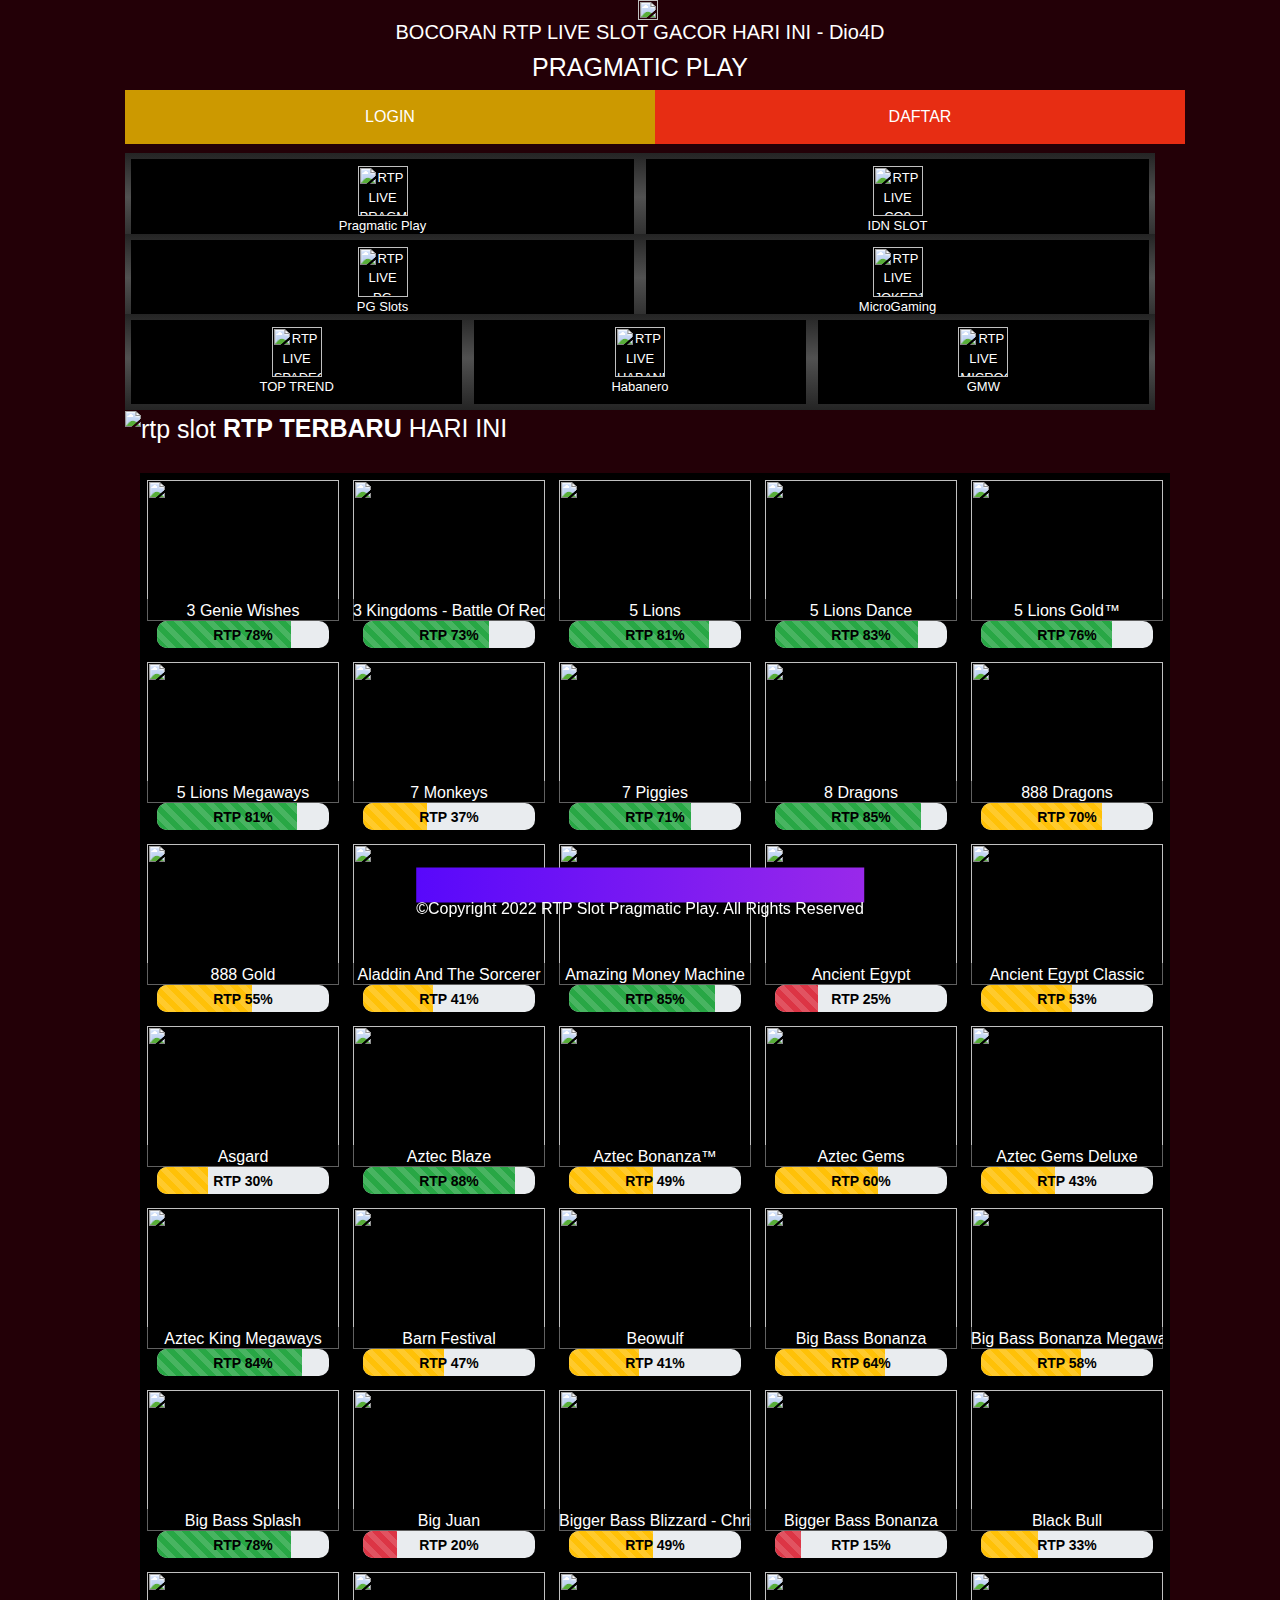
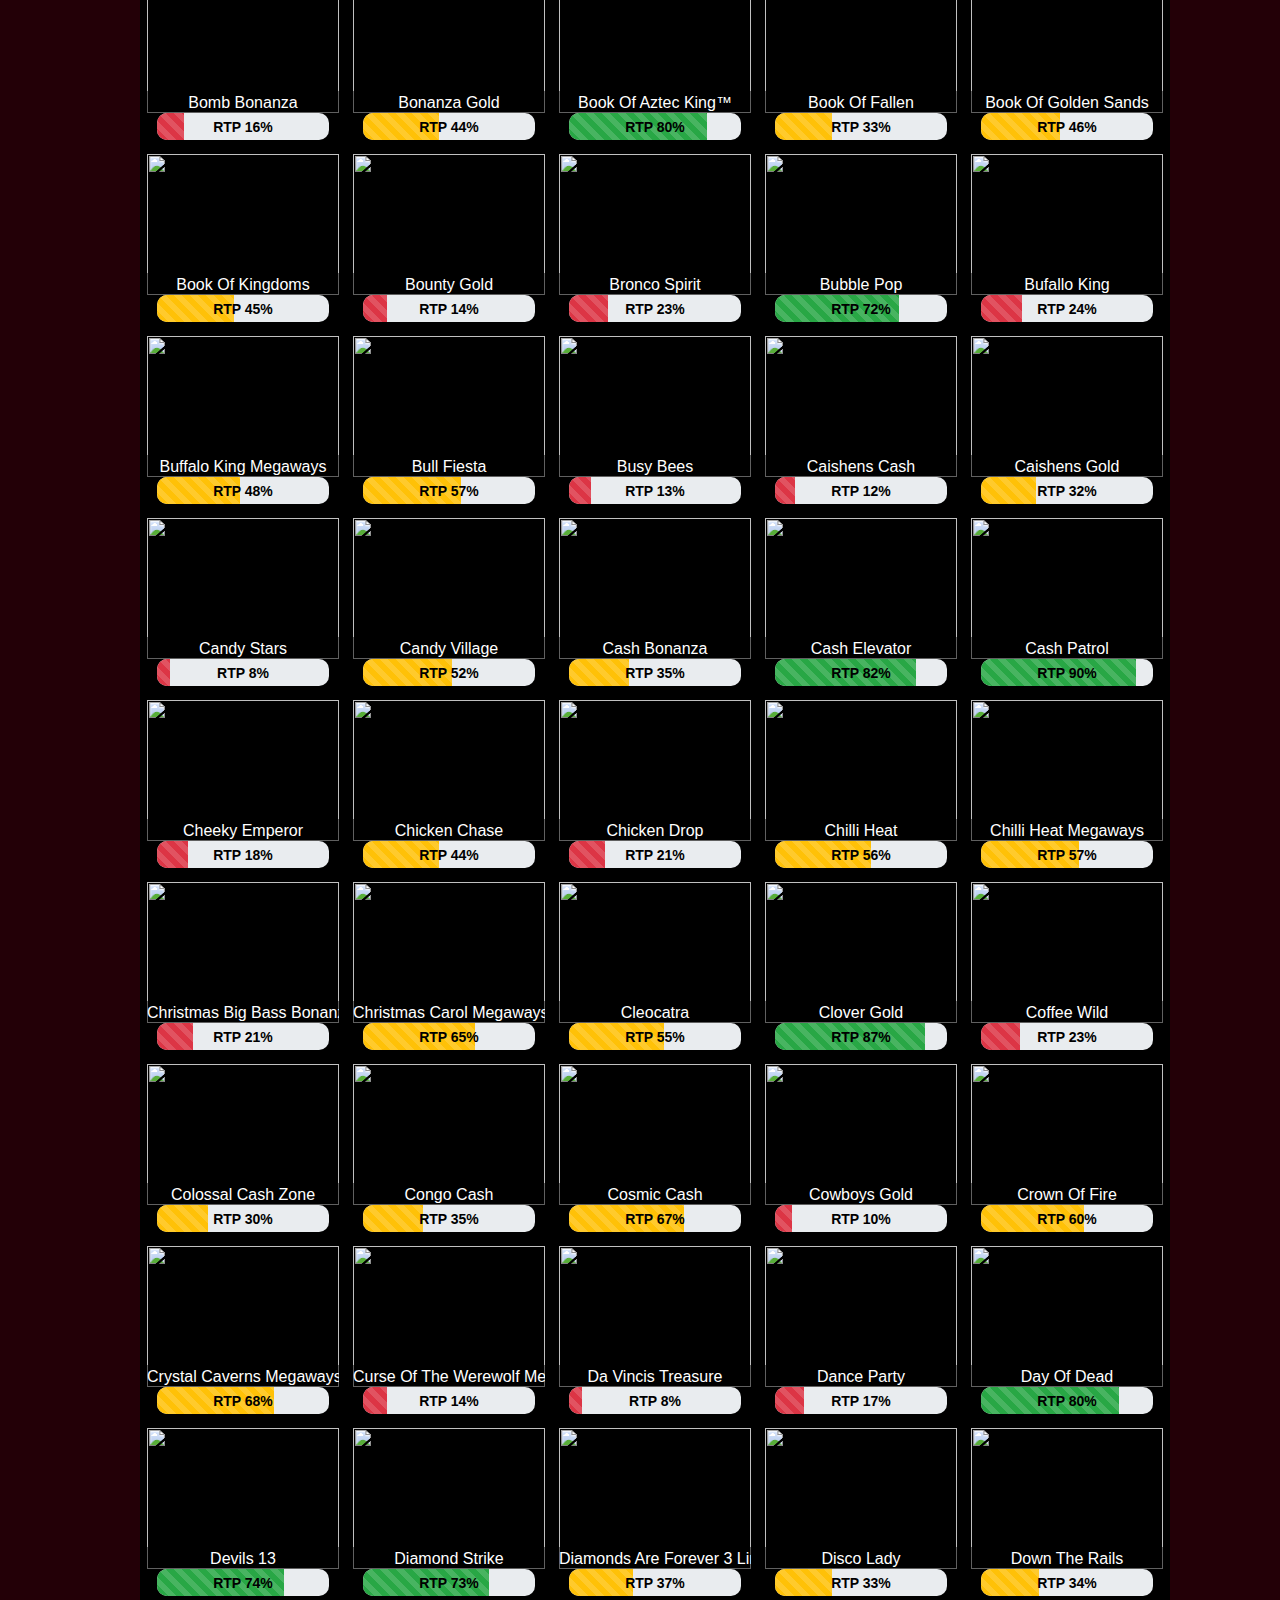
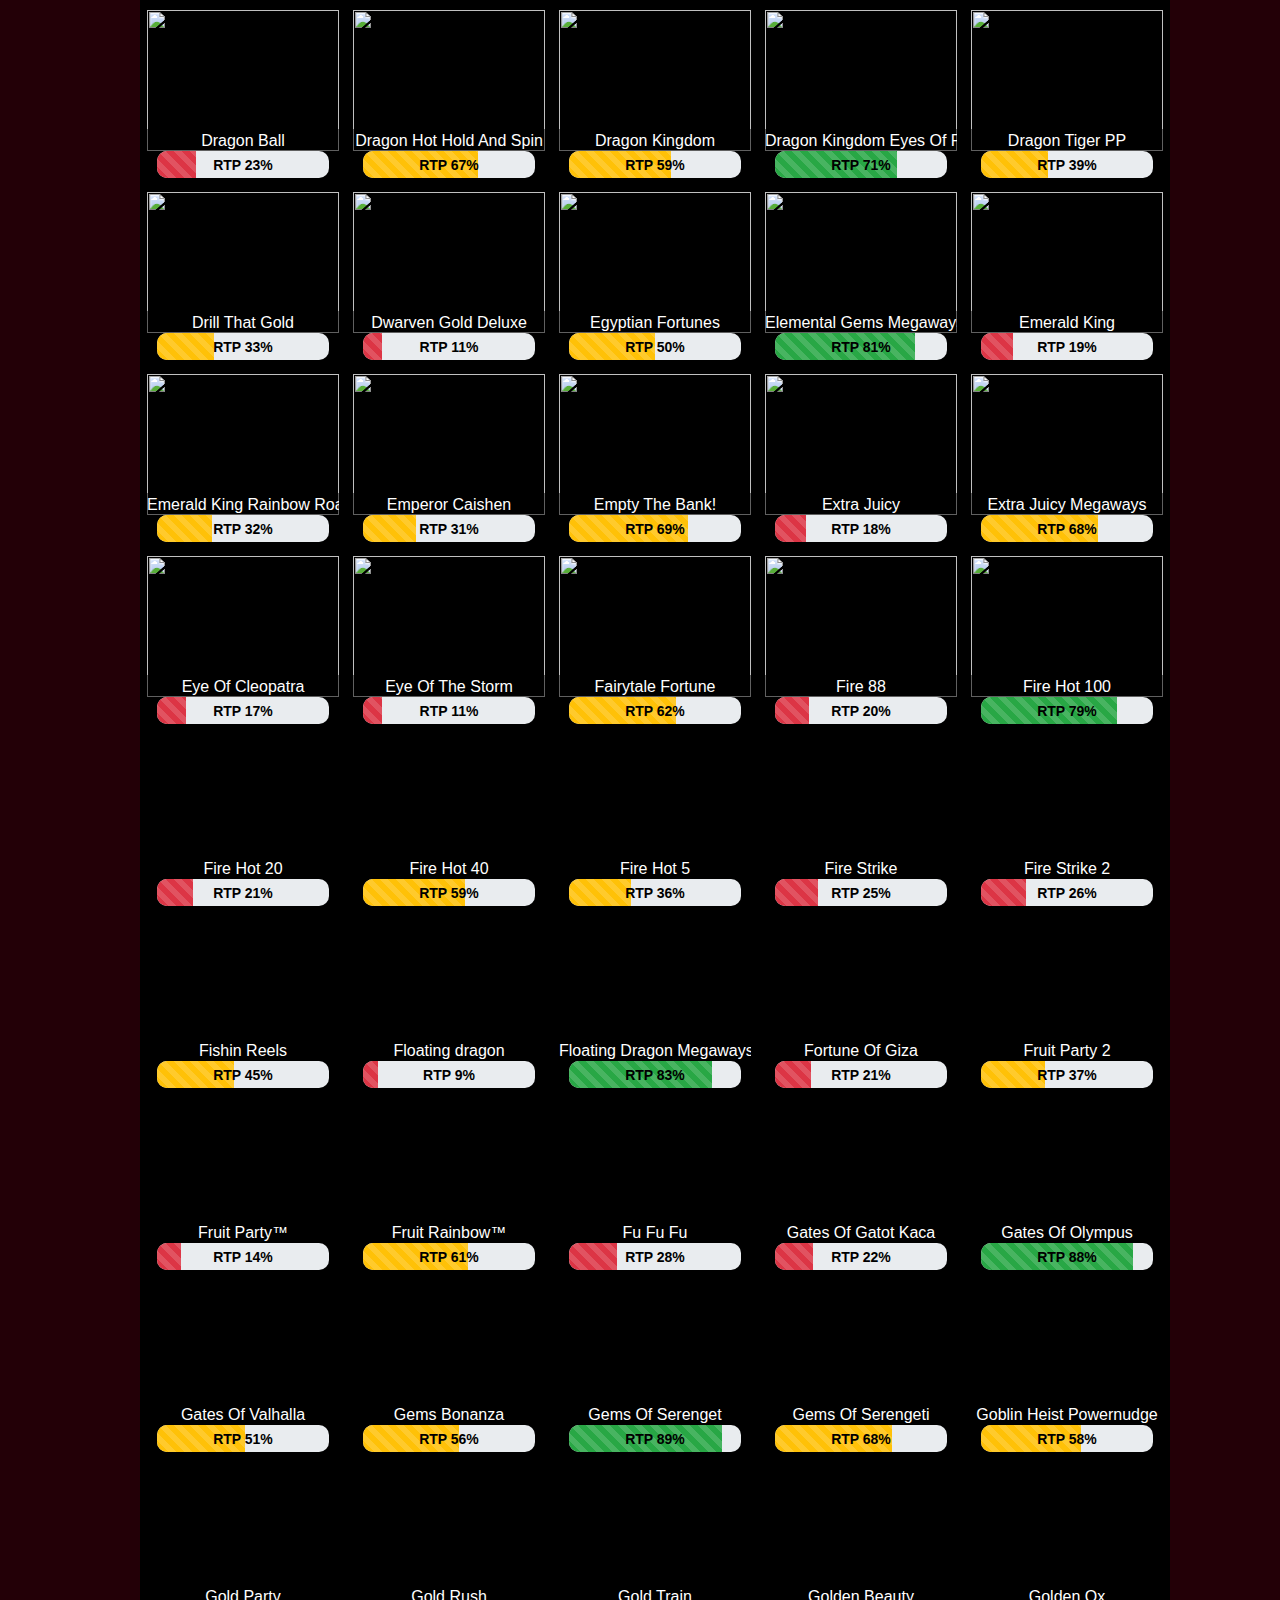
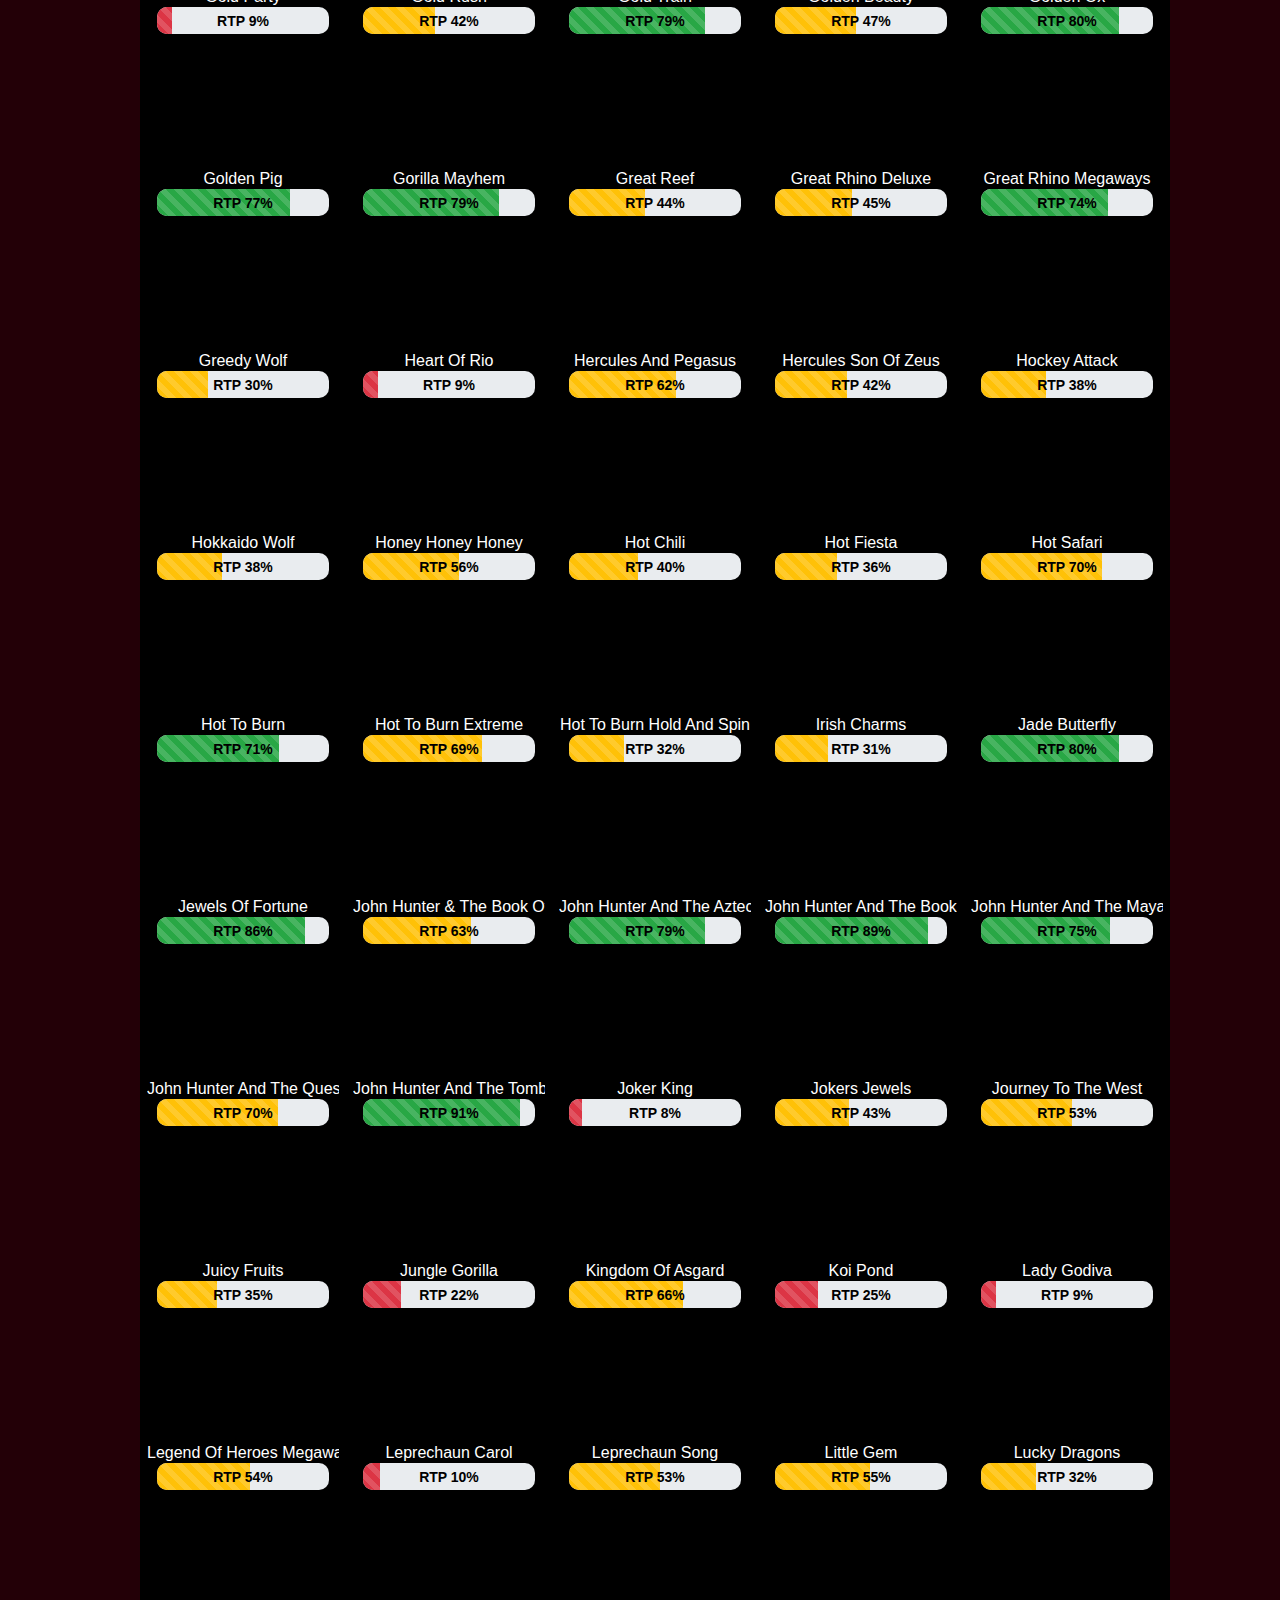
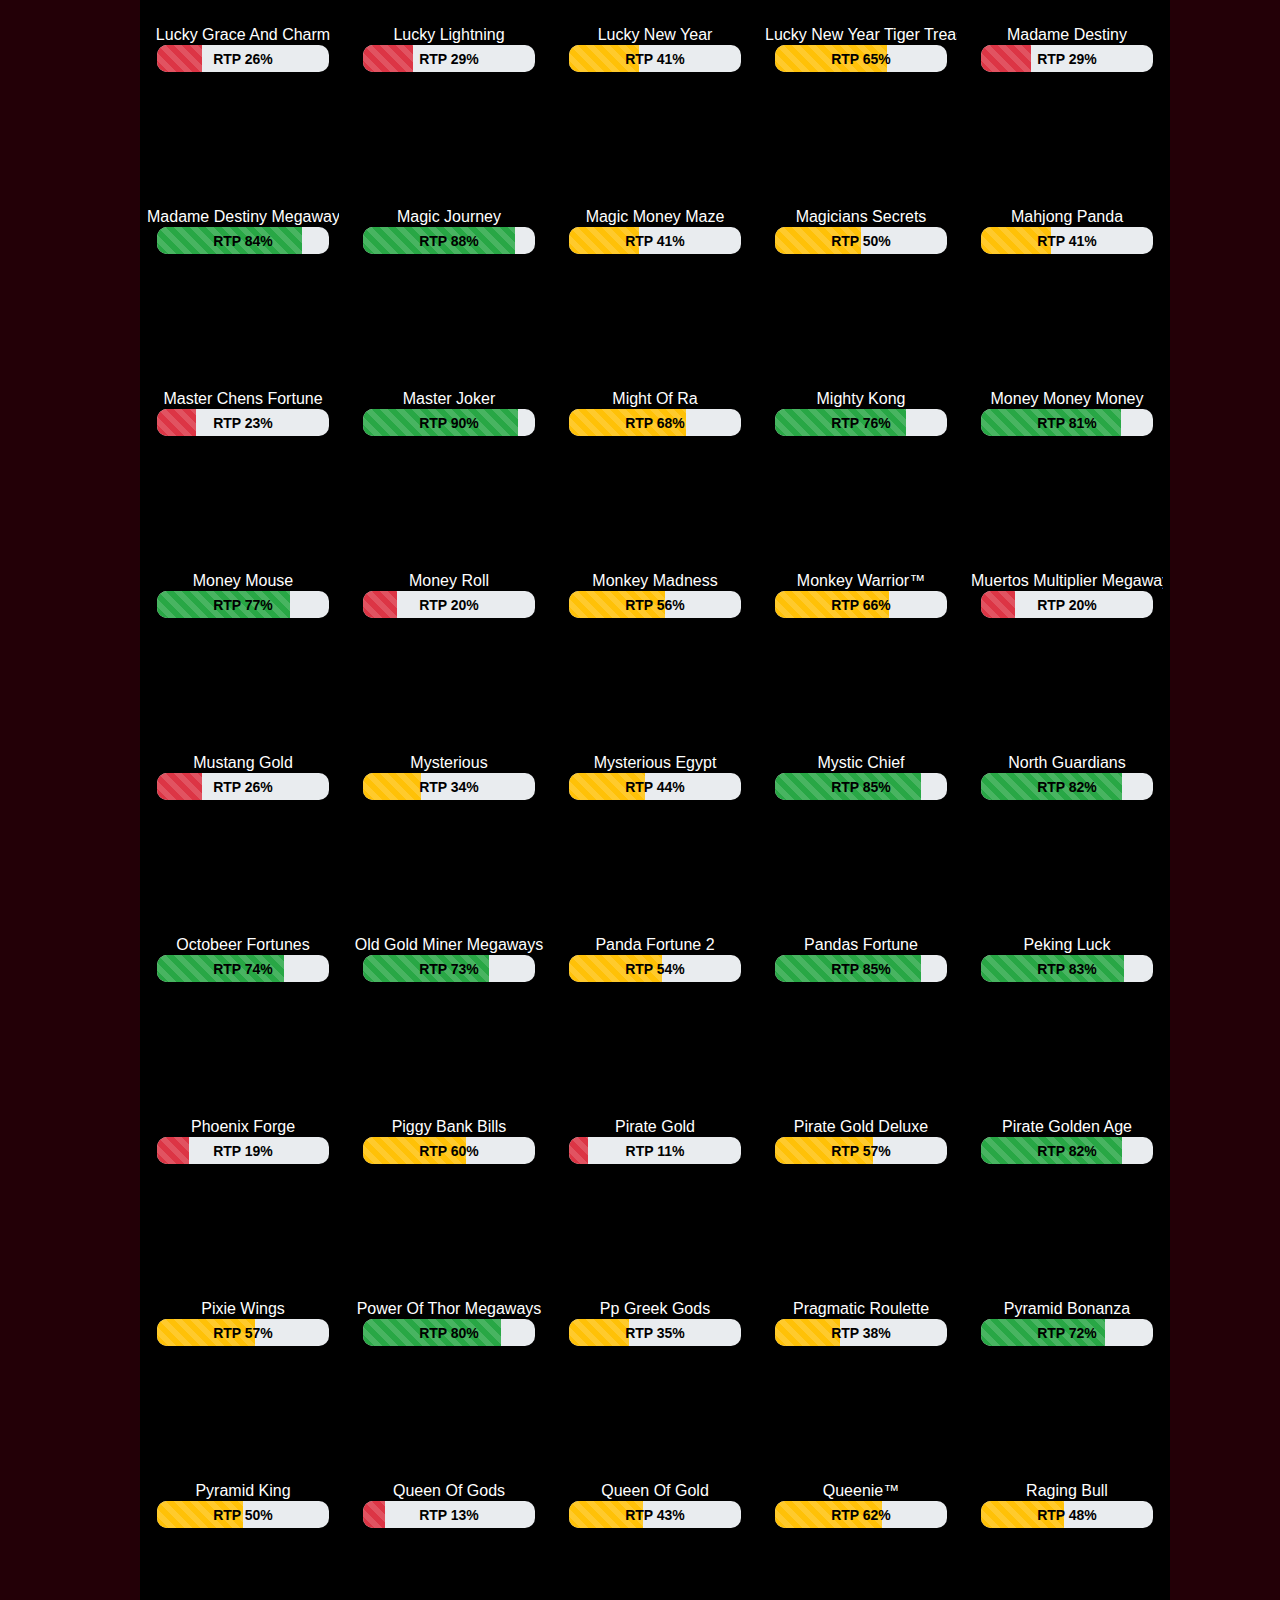
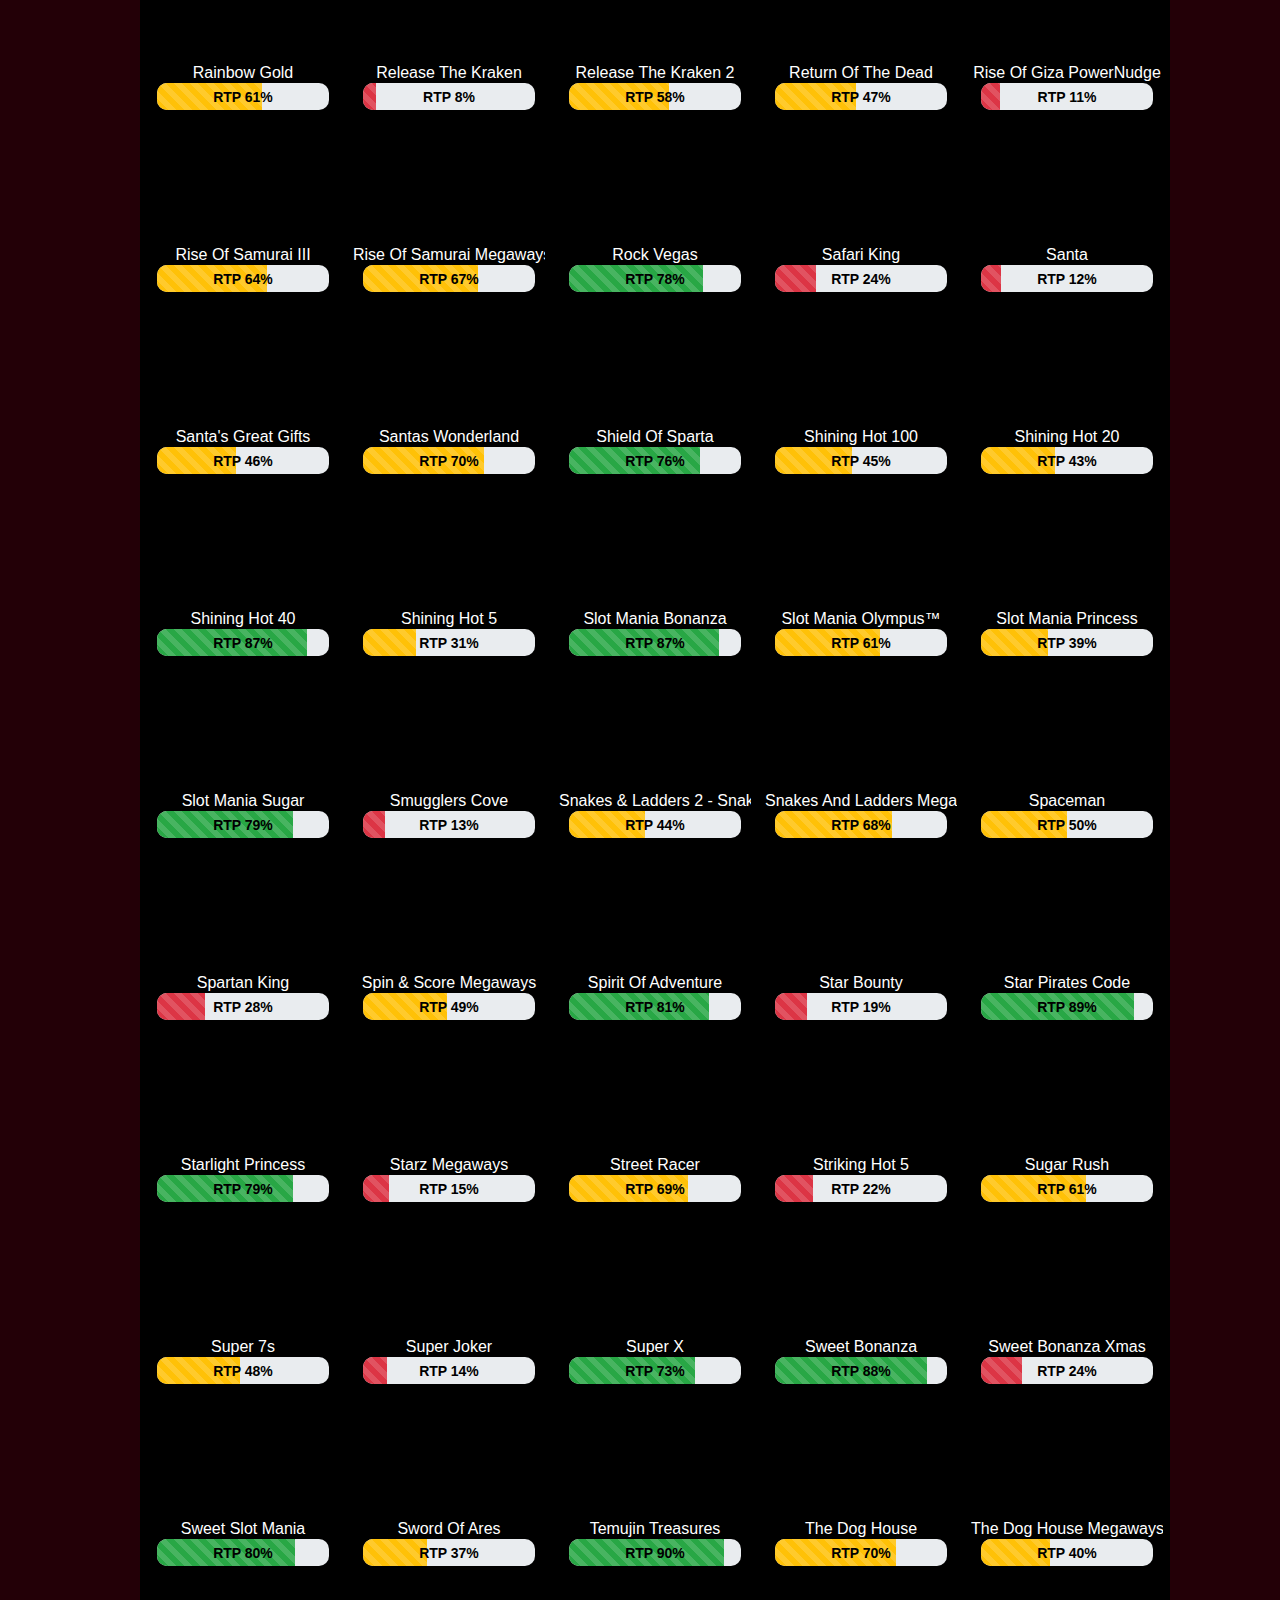
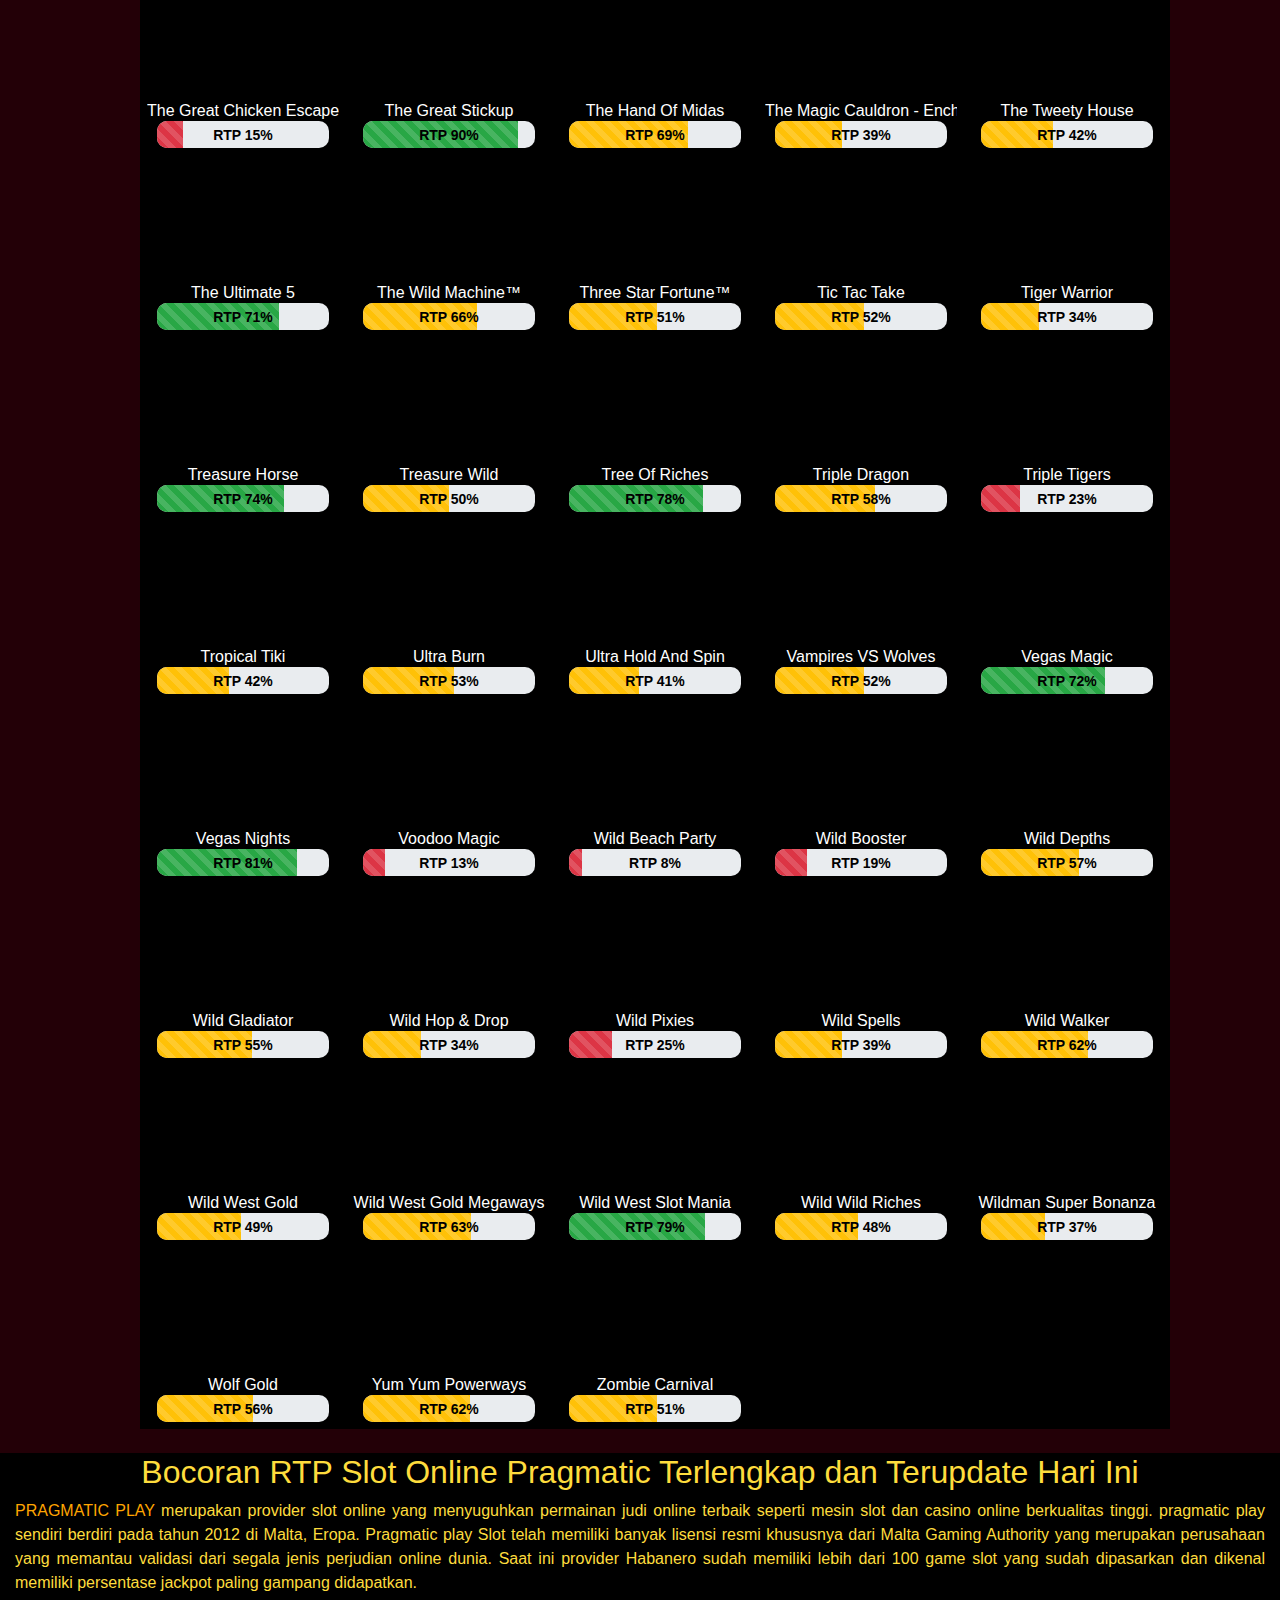
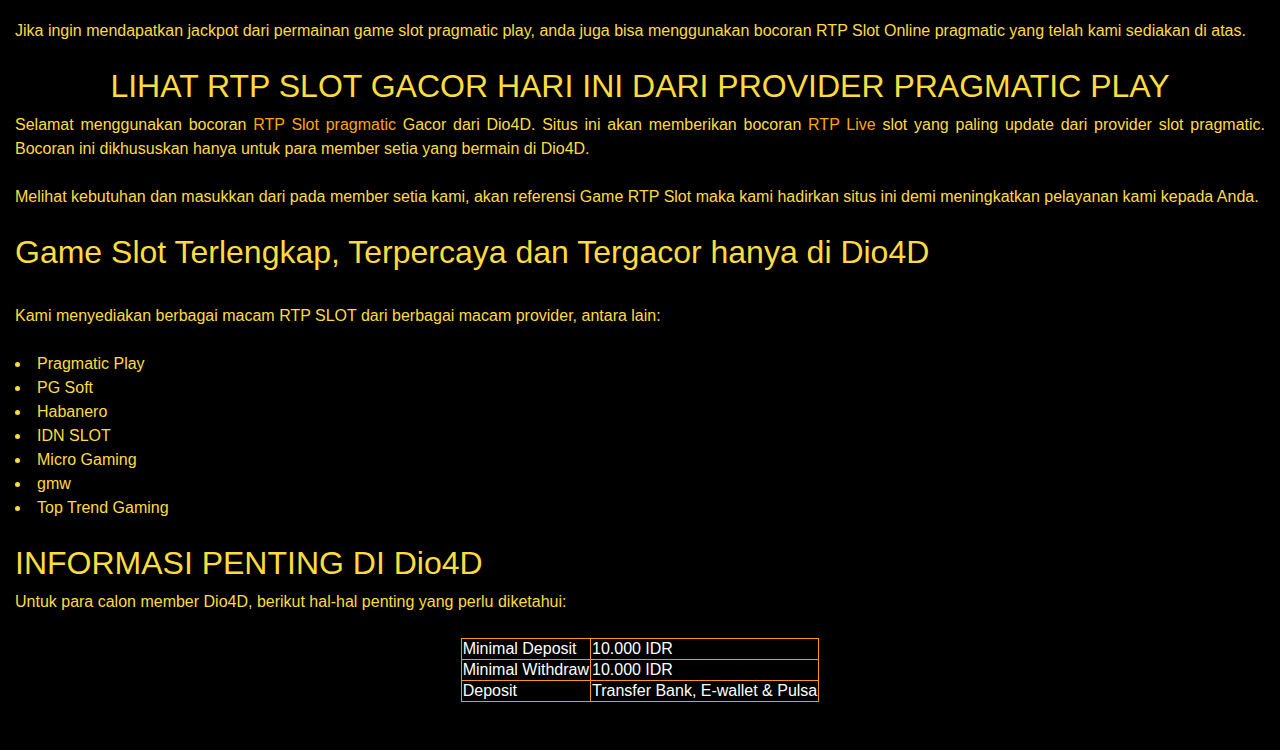
==== index.html @ a6d9e510 "Update index.html" ====
﻿<html lang="en">

<head>
    <meta http-equiv="Content-Type" content="text/html; charset=UTF-8">

    <meta http-equiv="X-UA-Compatible" content="IE=edge">
    <meta name="viewport" content="width=device-width, initial-scale=1.0">
    <title>Dio4D: RTP Live Slot Gacor Hari Ini Dari Provider Slot PRAGMATIC</title>
    <meta name="description" content="RTP Live slot gacor hari ini dari provider slot Pragmatic Play. Saksikan sekarang bocoran RTP Slot dari Dio4D untuk provider pragmatic play.">
    <meta name="keywords" content="Dio4D, rtp slot, info slot, bocoran slot, slot gacor, info slot gacor, bocoran slot hari ini, rtp slot tertinggi, Dio4D slot">
    <link rel="canonical" href="https://infoseputarberitabola.blogspot.com/">
    <link rel="shortcut icon" type="image/x-icon" href="assets/icon.webp">
    <meta name="google-site-verification" content="cZXFsjh5B56mvUSgOWACs1E_nUvMdkAeTqrQ44OXito">
    <link rel="stylesheet" href="https://maxcdn.bootstrapcdn.com/bootstrap/4.5.2/css/bootstrap.min.css" />
    <script src="https://ajax.googleapis.com/ajax/libs/jquery/3.5.1/jquery.min.js"></script>
    <script src="https://cdnjs.cloudflare.com/ajax/libs/popper.js/1.16.0/umd/popper.min.js"></script>
    <script src="https://maxcdn.bootstrapcdn.com/bootstrap/4.5.2/js/bootstrap.min.js"></script>
    <link rel="stylesheet" href="asset/style.css">


    <style>
        @keyframes slide-in {
            0% {
                top: -100%;
            }

            100% {
                top: 50%;
            }
        }

        .link-container {
            display: flex;
            justify-content: center;
            font-size: var(--x-large-font);
            padding: 0;
            width: 100%;
        }

            .link-container a {
                width: 50%;
                text-align: center;
                padding: 15px 20px;
                text-transform: uppercase;
                color: #ffffff;
                text-decoration: none;
            }

        .register-button {
            background-color: #c90;
            color: #0c0002;
            border-color: #c90;
        }

        .login-button {
            background-color: #e72d13;
            color: #fedc3d;
            border-color: #e72d13;
        }
    </style>
</head>





<body class="">
    <div class="container">
        <div class="adv">
            <div class="banner">
                <a href="/">
                    <center><img style="width: 100%" src="https://i.postimg.cc/k5P53wNB/Bonus-Rollingan5.jpg" alt=""></center>
                </a>
            </div>
        </div>
        <h5 style="text-align: center; color: #fff">BOCORAN RTP LIVE SLOT GACOR HARI INI - Dio4D</h5>
        <div class="title">
            <h2 style="font-size: 25px" class="title-text">PRAGMATIC PLAY</h2>
        </div>
        <div class="link-container container"> <a href="https://infoseputarberitabola.blogspot.com/" class="register-button">LOGIN</a> <a href="https://infoseputarberitabola.blogspot.com/" class="login-button">DAFTAR</a> </div><br>
        <section class="slot">
            <div class="slot-sidebar">
                <ul class="slot-sidebar-nav">
                    <li>
                        <a class="btn-provider" href="https://nataliagultom.github.io/Home/">
                            <img style="width: auto; height: 50px" src="https://i.postimg.cc/W44PPtQh/PP.webp" alt="RTP LIVE PRAGMATIC">
                            <p class="long">Pragmatic Play</p>
                            <p class="short">PP</p>
                        </a>
                    </li>
                    <li>
                        <a class="btn-provider" href="./IDN">
                            <img style="width: auto; height: 50px" src="https://i.postimg.cc/DzNPyYY1/idn.png" alt="RTP LIVE CQ9">
                            <p class="long">IDN SLOT</p>
                            <p class="short">IDN</p>
                        </a>
                    </li>
                </ul>
            </div>

            <div class="slot-sidebar">
                <ul class="slot-sidebar-nav">
                    <li>
                        <a class="btn-provider" href="https://nataliagultom.github.io/Home/PGsoft.html">
                            <img style="width: auto; height: 50px" src="https://i.postimg.cc/4N3yBN3N/PGSOFT.webp" alt="RTP LIVE PG SOFT">
                            <p class="long">PG Slots</p>
                            <p class="short">PG</p>
                        </a>
                    </li>
                    <li>
                        <a class="btn-provider" href="./MicroGaming">
                            <img style="width: auto; height: 50px" src="https://i.postimg.cc/fyPNHsHJ/MICROGAMING.webp" alt="RTP LIVE JOKER123">
                            <p class="long">MicroGaming</p>
                            <p class="short">MG</p>
                        </a>
                    </li>


                </ul>
            </div>
            <div class="slot-sidebar">
                <ul class="slot-sidebar-nav">
                    <li>
                        <a class="btn-provider" href="./TTG">
                            <img style="width: auto; height: 50px" src="https://i.postimg.cc/cJDhVJS1/ttg.png" alt="RTP LIVE SPADEGAMING">
                            <p class="long">TOP TREND</p>
                            <p class="short">TTG</p>
                        </a>
                    </li>
                    <li>
                        <a class="btn-provider" href="./habanero">
                            <img style="width: auto; height: 50px" src="https://i.postimg.cc/sXsB9Y8v/habanero.png" alt="RTP LIVE HABANERO">
                            <p class="long">Habanero</p>
                            <p class="short">HB</p>
                        </a>
                    </li>
                    <li>
                        <a class="btn-provider" href="./GMW">
                            <img style="width: auto; height: 50px" src="https://i.postimg.cc/B6bjVSS0/GMW.png" alt="RTP LIVE MICROGAMING">
                            <p class="long">GMW</p>
                            <p class="short">GMW</p>
                        </a>
                    </li>
                </ul>
            </div>

            <div class="rtp-slots">
                <span>
                    <img src="https://rtpslottergacor.info/assets/frontend/images/rtpslot.png" alt="rtp slot"><b> RTP TERBARU</b>
                    HARI INI
                </span>
            </div>
            <br>
            <div class="container">
                <div class="wrapper">
                    <div class="card">
                        <div class="card-content">
                            <a class="hover-btn" href="javascript:void(0)">
                                <div class="play-btn">POLA MAIN</div>
                            </a>
                            <img class="img-zoom" loading="lazy" src="https://cdn.d32jers.com/rtpslottergacor.info/game_img/pragmaticplay/WCB2W8YWIBUms1WFyPws.png" alt="" style="width: 100%" />
                            <div class="img-post">3 Genie Wishes</div>
                            <div style="z-index: 10" class="percent">
                                <p id="percent-txt-1" style="z-index: 15"></p>
                                <div id="percent-bar-1" class="percent-bar" role="progressbar" aria-valuemin="0" aria-valuemax="100" aria-valuenow="" style="width: 0"></div>
                            </div>
                        </div>
                    </div>
                    <div class="card">
                        <div class="card-content">
                            <a class="hover-btn" href="javascript:void(0)">
                                <div class="play-btn">POLA MAIN</div>
                            </a>
                            <img class="img-zoom" loading="lazy" src="https://cdn.d32jers.com/rtpslottergacor.info/game_img/pragmaticplay/cOjH1KECpsaqdrQPTro0.png" alt="" style="width: 100%" />
                            <div class="img-post">3 Kingdoms - Battle Of Red Cliffs</div>
                            <div style="z-index: 10" class="percent">
                                <p id="percent-txt-2" style="z-index: 15"></p>
                                <div id="percent-bar-2" class="percent-bar" role="progressbar" aria-valuemin="0" aria-valuemax="100" aria-valuenow="" style="width: 0"></div>
                            </div>
                        </div>
                    </div>
                    <div class="card">
                        <div class="card-content">
                            <a class="hover-btn" href="javascript:void(0)">
                                <div class="play-btn">POLA MAIN</div>
                            </a>
                            <img class="img-zoom" loading="lazy" src="https://cdn.d32jers.com/rtpslottergacor.info/game_img/pragmaticplay/IyCHWgG1lSxQaMbTSapv.png" alt="" style="width: 100%" />
                            <div class="img-post">5 Lions</div>
                            <div style="z-index: 10" class="percent">
                                <p id="percent-txt-3" style="z-index: 15"></p>
                                <div id="percent-bar-3" class="percent-bar" role="progressbar" aria-valuemin="0" aria-valuemax="100" aria-valuenow="" style="width: 0"></div>
                            </div>
                        </div>
                    </div>
                    <div class="card">
                        <div class="card-content">
                            <a class="hover-btn" href="javascript:void(0)">
                                <div class="play-btn">POLA MAIN</div>
                            </a>
                            <img class="img-zoom" loading="lazy" src="https://cdn.d32jers.com/rtpslottergacor.info/game_img/pragmaticplay/tb52h2kBeGDtY1uzPzBA.png" alt="" style="width: 100%" />
                            <div class="img-post">5 Lions Dance</div>
                            <div style="z-index: 10" class="percent">
                                <p id="percent-txt-4" style="z-index: 15"></p>
                                <div id="percent-bar-4" class="percent-bar" role="progressbar" aria-valuemin="0" aria-valuemax="100" aria-valuenow="" style="width: 0"></div>
                            </div>
                        </div>
                    </div>
                    <div class="card">
                        <div class="card-content">
                            <a class="hover-btn" href="javascript:void(0)">
                                <div class="play-btn">POLA MAIN</div>
                            </a>
                            <img class="img-zoom" loading="lazy" src="https://cdn.d32jers.com/rtpslottergacor.info/game_img/pragmaticplay/j7iDcjETlnrhI4dQ6vQD.png" alt="" style="width: 100%" />
                            <div class="img-post">5 Lions Gold™</div>
                            <div style="z-index: 10" class="percent">
                                <p id="percent-txt-5" style="z-index: 15"></p>
                                <div id="percent-bar-5" class="percent-bar" role="progressbar" aria-valuemin="0" aria-valuemax="100" aria-valuenow="" style="width: 0"></div>
                            </div>
                        </div>
                    </div>
                    <div class="card">
                        <div class="card-content">
                            <a class="hover-btn" href="javascript:void(0)">
                                <div class="play-btn">POLA MAIN</div>
                            </a>
                            <img class="img-zoom" loading="lazy" src="https://cdn.d32jers.com/rtpslottergacor.info/game_img/pragmaticplay/2eW6ab66kydXB19pA5GQ.png" alt="" style="width: 100%" />
                            <div class="img-post">5 Lions Megaways</div>
                            <div style="z-index: 10" class="percent">
                                <p id="percent-txt-6" style="z-index: 15"></p>
                                <div id="percent-bar-6" class="percent-bar" role="progressbar" aria-valuemin="0" aria-valuemax="100" aria-valuenow="" style="width: 0"></div>
                            </div>
                        </div>
                    </div>
                    <div class="card">
                        <div class="card-content">
                            <a class="hover-btn" href="javascript:void(0)">
                                <div class="play-btn">POLA MAIN</div>
                            </a>
                            <img class="img-zoom" loading="lazy" src="https://cdn.d32jers.com/rtpslottergacor.info/game_img/pragmaticplay/hgzbg8p9Oe2VrKlQssYV.png" alt="" style="width: 100%" />
                            <div class="img-post">7 Monkeys</div>
                            <div style="z-index: 10" class="percent">
                                <p id="percent-txt-7" style="z-index: 15"></p>
                                <div id="percent-bar-7" class="percent-bar" role="progressbar" aria-valuemin="0" aria-valuemax="100" aria-valuenow="" style="width: 0"></div>
                            </div>
                        </div>
                    </div>
                    <div class="card">
                        <div class="card-content">
                            <a class="hover-btn" href="javascript:void(0)">
                                <div class="play-btn">POLA MAIN</div>
                            </a>
                            <img class="img-zoom" loading="lazy" src="https://cdn.d32jers.com/rtpslottergacor.info/game_img/pragmaticplay/eyt2mup8NHTKKr0FfQbl.png" alt="" style="width: 100%" />
                            <div class="img-post">7 Piggies</div>
                            <div style="z-index: 10" class="percent">
                                <p id="percent-txt-8" style="z-index: 15"></p>
                                <div id="percent-bar-8" class="percent-bar" role="progressbar" aria-valuemin="0" aria-valuemax="100" aria-valuenow="" style="width: 0"></div>
                            </div>
                        </div>
                    </div>
                    <div class="card">
                        <div class="card-content">
                            <a class="hover-btn" href="javascript:void(0)">
                                <div class="play-btn">POLA MAIN</div>
                            </a>
                            <img class="img-zoom" loading="lazy" src="https://cdn.d32jers.com/rtpslottergacor.info/game_img/pragmaticplay/IJLNlaHOulplVTTjyy6O.png" alt="" style="width: 100%" />
                            <div class="img-post">8 Dragons</div>
                            <div style="z-index: 10" class="percent">
                                <p id="percent-txt-9" style="z-index: 15"></p>
                                <div id="percent-bar-9" class="percent-bar" role="progressbar" aria-valuemin="0" aria-valuemax="100" aria-valuenow="" style="width: 0"></div>
                            </div>
                        </div>
                    </div>
                    <div class="card">
                        <div class="card-content">
                            <a class="hover-btn" href="javascript:void(0)">
                                <div class="play-btn">POLA MAIN</div>
                            </a>
                            <img class="img-zoom" loading="lazy" src="https://cdn.d32jers.com/rtpslottergacor.info/game_img/pragmaticplay/ujlAASZHJAMkMsT8R8Um.png" alt="" style="width: 100%" />
                            <div class="img-post">888 Dragons</div>
                            <div style="z-index: 10" class="percent">
                                <p id="percent-txt-10" style="z-index: 15"></p>
                                <div id="percent-bar-10" class="percent-bar" role="progressbar" aria-valuemin="0" aria-valuemax="100" aria-valuenow="" style="width: 0"></div>
                            </div>
                        </div>
                    </div>
                    <div class="card">
                        <div class="card-content">
                            <a class="hover-btn" href="javascript:void(0)">
                                <div class="play-btn">POLA MAIN</div>
                            </a>
                            <img class="img-zoom" loading="lazy" src="https://cdn.d32jers.com/rtpslottergacor.info/game_img/pragmaticplay/lYJnlLAJSUzwkmhggZzP.png" alt="" style="width: 100%" />
                            <div class="img-post">888 Gold</div>
                            <div style="z-index: 10" class="percent">
                                <p id="percent-txt-11" style="z-index: 15"></p>
                                <div id="percent-bar-11" class="percent-bar" role="progressbar" aria-valuemin="0" aria-valuemax="100" aria-valuenow="" style="width: 0"></div>
                            </div>
                        </div>
                    </div>
                    <div class="card">
                        <div class="card-content">
                            <a class="hover-btn" href="javascript:void(0)">
                                <div class="play-btn">POLA MAIN</div>
                            </a>
                            <img class="img-zoom" loading="lazy" src="https://cdn.d32jers.com/rtpslottergacor.info/game_img/pragmaticplay/b4gfd59ivZHUEXBVdPFx.png" alt="" style="width: 100%" />
                            <div class="img-post">Aladdin And The Sorcerer</div>
                            <div style="z-index: 10" class="percent">
                                <p id="percent-txt-12" style="z-index: 15"></p>
                                <div id="percent-bar-12" class="percent-bar" role="progressbar" aria-valuemin="0" aria-valuemax="100" aria-valuenow="" style="width: 0"></div>
                            </div>
                        </div>
                    </div>
                    <div class="card">
                        <div class="card-content">
                            <a class="hover-btn" href="javascript:void(0)">
                                <div class="play-btn">POLA MAIN</div>
                            </a>
                            <img class="img-zoom" loading="lazy" src="https://cdn.d32jers.com/rtpslottergacor.info/game_img/pragmaticplay/GhPoMTqu460gvUfV2KrM.png" alt="" style="width: 100%" />
                            <div class="img-post">Amazing Money Machine</div>
                            <div style="z-index: 10" class="percent">
                                <p id="percent-txt-13" style="z-index: 15"></p>
                                <div id="percent-bar-13" class="percent-bar" role="progressbar" aria-valuemin="0" aria-valuemax="100" aria-valuenow="" style="width: 0"></div>
                            </div>
                        </div>
                    </div>
                    <div class="card">
                        <div class="card-content">
                            <a class="hover-btn" href="javascript:void(0)">
                                <div class="play-btn">POLA MAIN</div>
                            </a>
                            <img class="img-zoom" loading="lazy" src="https://cdn.d32jers.com/rtpslottergacor.info/game_img/pragmaticplay/nLhPY8pSCylzpyCfSrWk.png" alt="" style="width: 100%" />
                            <div class="img-post">Ancient Egypt</div>
                            <div style="z-index: 10" class="percent">
                                <p id="percent-txt-14" style="z-index: 15"></p>
                                <div id="percent-bar-14" class="percent-bar" role="progressbar" aria-valuemin="0" aria-valuemax="100" aria-valuenow="" style="width: 0"></div>
                            </div>
                        </div>
                    </div>
                    <div class="card">
                        <div class="card-content">
                            <a class="hover-btn" href="javascript:void(0)">
                                <div class="play-btn">POLA MAIN</div>
                            </a>
                            <img class="img-zoom" loading="lazy" src="https://cdn.d32jers.com/rtpslottergacor.info/game_img/pragmaticplay/ogKo8ghjKZ15s8vJXrYb.png" alt="" style="width: 100%" />
                            <div class="img-post">Ancient Egypt Classic</div>
                            <div style="z-index: 10" class="percent">
                                <p id="percent-txt-15" style="z-index: 15"></p>
                                <div id="percent-bar-15" class="percent-bar" role="progressbar" aria-valuemin="0" aria-valuemax="100" aria-valuenow="" style="width: 0"></div>
                            </div>
                        </div>
                    </div>
                    <div class="card">
                        <div class="card-content">
                            <a class="hover-btn" href="javascript:void(0)">
                                <div class="play-btn">POLA MAIN</div>
                            </a>
                            <img class="img-zoom" loading="lazy" src="https://cdn.d32jers.com/rtpslottergacor.info/game_img/pragmaticplay/AHPWdXvbY7Qii7M01sOf.png" alt="" style="width: 100%" />
                            <div class="img-post">Asgard</div>
                            <div style="z-index: 10" class="percent">
                                <p id="percent-txt-16" style="z-index: 15"></p>
                                <div id="percent-bar-16" class="percent-bar" role="progressbar" aria-valuemin="0" aria-valuemax="100" aria-valuenow="" style="width: 0"></div>
                            </div>
                        </div>
                    </div>
                    <div class="card">
                        <div class="card-content">
                            <a class="hover-btn" href="javascript:void(0)">
                                <div class="play-btn">POLA MAIN</div>
                            </a>
                            <img class="img-zoom" loading="lazy" src="https://cdn.d32jers.com/rtpslottergacor.info/game_img/pragmaticplay/2ECmFfvE6nC8IF1en42I.png" alt="" style="width: 100%" />
                            <div class="img-post">Aztec Blaze</div>
                            <div style="z-index: 10" class="percent">
                                <p id="percent-txt-17" style="z-index: 15"></p>
                                <div id="percent-bar-17" class="percent-bar" role="progressbar" aria-valuemin="0" aria-valuemax="100" aria-valuenow="" style="width: 0"></div>
                            </div>
                        </div>
                    </div>
                    <div class="card">
                        <div class="card-content">
                            <a class="hover-btn" href="javascript:void(0)">
                                <div class="play-btn">POLA MAIN</div>
                            </a>
                            <img class="img-zoom" loading="lazy" src="https://cdn.d32jers.com/rtpslottergacor.info/game_img/pragmaticplay/QAJa7vkRMyzWmZxilrze.png" alt="" style="width: 100%" />
                            <div class="img-post">Aztec Bonanza™</div>
                            <div style="z-index: 10" class="percent">
                                <p id="percent-txt-18" style="z-index: 15"></p>
                                <div id="percent-bar-18" class="percent-bar" role="progressbar" aria-valuemin="0" aria-valuemax="100" aria-valuenow="" style="width: 0"></div>
                            </div>
                        </div>
                    </div>
                    <div class="card">
                        <div class="card-content">
                            <a class="hover-btn" href="javascript:void(0)">
                                <div class="play-btn">POLA MAIN</div>
                            </a>
                            <img class="img-zoom" loading="lazy" src="https://cdn.d32jers.com/rtpslottergacor.info/game_img/pragmaticplay/kQ2Zmf52IVA5BBkpj4Ci.png" alt="" style="width: 100%" />
                            <div class="img-post">Aztec Gems</div>
                            <div style="z-index: 10" class="percent">
                                <p id="percent-txt-19" style="z-index: 15"></p>
                                <div id="percent-bar-19" class="percent-bar" role="progressbar" aria-valuemin="0" aria-valuemax="100" aria-valuenow="" style="width: 0"></div>
                            </div>
                        </div>
                    </div>
                    <div class="card">
                        <div class="card-content">
                            <a class="hover-btn" href="javascript:void(0)">
                                <div class="play-btn">POLA MAIN</div>
                            </a>
                            <img class="img-zoom" loading="lazy" src="https://cdn.d32jers.com/rtpslottergacor.info/game_img/pragmaticplay/Ouznc9Z7Cx0DVD5oQxD2.png" alt="" style="width: 100%" />
                            <div class="img-post">Aztec Gems Deluxe</div>
                            <div style="z-index: 10" class="percent">
                                <p id="percent-txt-20" style="z-index: 15"></p>
                                <div id="percent-bar-20" class="percent-bar" role="progressbar" aria-valuemin="0" aria-valuemax="100" aria-valuenow="" style="width: 0"></div>
                            </div>
                        </div>
                    </div>
                    <div class="card">
                        <div class="card-content">
                            <a class="hover-btn" href="javascript:void(0)">
                                <div class="play-btn">POLA MAIN</div>
                            </a>
                            <img class="img-zoom" loading="lazy" src="https://cdn.d32jers.com/rtpslottergacor.info/game_img/pragmaticplay/q7FKAKvgyBVhKHjrFNPa.png" alt="" style="width: 100%" />
                            <div class="img-post">Aztec King Megaways</div>
                            <div style="z-index: 10" class="percent">
                                <p id="percent-txt-21" style="z-index: 15"></p>
                                <div id="percent-bar-21" class="percent-bar" role="progressbar" aria-valuemin="0" aria-valuemax="100" aria-valuenow="" style="width: 0"></div>
                            </div>
                        </div>
                    </div>
                    <div class="card">
                        <div class="card-content">
                            <a class="hover-btn" href="javascript:void(0)">
                                <div class="play-btn">POLA MAIN</div>
                            </a>
                            <img class="img-zoom" loading="lazy" src="https://cdn.d32jers.com/rtpslottergacor.info/game_img/pragmaticplay/Oo6oKVrg2f4sBx1U89lt.png" alt="" style="width: 100%" />
                            <div class="img-post">Barn Festival</div>
                            <div style="z-index: 10" class="percent">
                                <p id="percent-txt-22" style="z-index: 15"></p>
                                <div id="percent-bar-22" class="percent-bar" role="progressbar" aria-valuemin="0" aria-valuemax="100" aria-valuenow="" style="width: 0"></div>
                            </div>
                        </div>
                    </div>
                    <div class="card">
                        <div class="card-content">
                            <a class="hover-btn" href="javascript:void(0)">
                                <div class="play-btn">POLA MAIN</div>
                            </a>
                            <img class="img-zoom" loading="lazy" src="https://cdn.d32jers.com/rtpslottergacor.info/game_img/pragmaticplay/6LpMBTLnjjcjtSeEu2GG.png" alt="" style="width: 100%" />
                            <div class="img-post">Beowulf</div>
                            <div style="z-index: 10" class="percent">
                                <p id="percent-txt-23" style="z-index: 15"></p>
                                <div id="percent-bar-23" class="percent-bar" role="progressbar" aria-valuemin="0" aria-valuemax="100" aria-valuenow="" style="width: 0"></div>
                            </div>
                        </div>
                    </div>
                    <div class="card">
                        <div class="card-content">
                            <a class="hover-btn" href="javascript:void(0)">
                                <div class="play-btn">POLA MAIN</div>
                            </a>
                            <img class="img-zoom" loading="lazy" src="https://cdn.d32jers.com/rtpslottergacor.info/game_img/pragmaticplay/bn2yOdarJnINn6MzGMaC.png" alt="" style="width: 100%" />
                            <div class="img-post">Big Bass Bonanza</div>
                            <div style="z-index: 10" class="percent">
                                <p id="percent-txt-24" style="z-index: 15"></p>
                                <div id="percent-bar-24" class="percent-bar" role="progressbar" aria-valuemin="0" aria-valuemax="100" aria-valuenow="" style="width: 0"></div>
                            </div>
                        </div>
                    </div>
                    <div class="card">
                        <div class="card-content">
                            <a class="hover-btn" href="javascript:void(0)">
                                <div class="play-btn">POLA MAIN</div>
                            </a>
                            <img class="img-zoom" loading="lazy" src="https://cdn.d32jers.com/rtpslottergacor.info/game_img/pragmaticplay/wkuffVZrnMypqx2SyfeS.png" alt="" style="width: 100%" />
                            <div class="img-post">Big Bass Bonanza Megaways</div>
                            <div style="z-index: 10" class="percent">
                                <p id="percent-txt-25" style="z-index: 15"></p>
                                <div id="percent-bar-25" class="percent-bar" role="progressbar" aria-valuemin="0" aria-valuemax="100" aria-valuenow="" style="width: 0"></div>
                            </div>
                        </div>
                    </div>
                    <div class="card">
                        <div class="card-content">
                            <a class="hover-btn" href="javascript:void(0)">
                                <div class="play-btn">POLA MAIN</div>
                            </a>
                            <img class="img-zoom" loading="lazy" src="https://cdn.d32jers.com/rtpslottergacor.info/game_img/pragmaticplay/ljHrzM1FneYp5WFmv4Gt.png" alt="" style="width: 100%" />
                            <div class="img-post">Big Bass Splash</div>
                            <div style="z-index: 10" class="percent">
                                <p id="percent-txt-26" style="z-index: 15"></p>
                                <div id="percent-bar-26" class="percent-bar" role="progressbar" aria-valuemin="0" aria-valuemax="100" aria-valuenow="" style="width: 0"></div>
                            </div>
                        </div>
                    </div>
                    <div class="card">
                        <div class="card-content">
                            <a class="hover-btn" href="javascript:void(0)">
                                <div class="play-btn">POLA MAIN</div>
                            </a>
                            <img class="img-zoom" loading="lazy" src="https://cdn.d32jers.com/rtpslottergacor.info/game_img/pragmaticplay/yo65hJw6PRsUopJo2QYi.png" alt="" style="width: 100%" />
                            <div class="img-post">Big Juan</div>
                            <div style="z-index: 10" class="percent">
                                <p id="percent-txt-27" style="z-index: 15"></p>
                                <div id="percent-bar-27" class="percent-bar" role="progressbar" aria-valuemin="0" aria-valuemax="100" aria-valuenow="" style="width: 0"></div>
                            </div>
                        </div>
                    </div>
                    <div class="card">
                        <div class="card-content">
                            <a class="hover-btn" href="javascript:void(0)">
                                <div class="play-btn">POLA MAIN</div>
                            </a>
                            <img class="img-zoom" loading="lazy" src="https://cdn.d32jers.com/rtpslottergacor.info/game_img/pragmaticplay/BiggerBassBlizzardChristmasCatch.png" alt="" style="width: 100%" />
                            <div class="img-post">Bigger Bass Blizzard - Christmas Catch</div>
                            <div style="z-index: 10" class="percent">
                                <p id="percent-txt-28" style="z-index: 15"></p>
                                <div id="percent-bar-28" class="percent-bar" role="progressbar" aria-valuemin="0" aria-valuemax="100" aria-valuenow="" style="width: 0"></div>
                            </div>
                        </div>
                    </div>
                    <div class="card">
                        <div class="card-content">
                            <a class="hover-btn" href="javascript:void(0)">
                                <div class="play-btn">POLA MAIN</div>
                            </a>
                            <img class="img-zoom" loading="lazy" src="https://cdn.d32jers.com/rtpslottergacor.info/game_img/pragmaticplay/evzGC9n1iigQntkjzmmx.png" alt="" style="width: 100%" />
                            <div class="img-post">Bigger Bass Bonanza</div>
                            <div style="z-index: 10" class="percent">
                                <p id="percent-txt-29" style="z-index: 15"></p>
                                <div id="percent-bar-29" class="percent-bar" role="progressbar" aria-valuemin="0" aria-valuemax="100" aria-valuenow="" style="width: 0"></div>
                            </div>
                        </div>
                    </div>
                    <div class="card">
                        <div class="card-content">
                            <a class="hover-btn" href="javascript:void(0)">
                                <div class="play-btn">POLA MAIN</div>
                            </a>
                            <img class="img-zoom" loading="lazy" src="https://cdn.d32jers.com/rtpslottergacor.info/game_img/pragmaticplay/2yXXHFiMsLH4f7aQ0NlO.png" alt="" style="width: 100%" />
                            <div class="img-post">Black Bull</div>
                            <div style="z-index: 10" class="percent">
                                <p id="percent-txt-30" style="z-index: 15"></p>
                                <div id="percent-bar-30" class="percent-bar" role="progressbar" aria-valuemin="0" aria-valuemax="100" aria-valuenow="" style="width: 0"></div>
                            </div>
                        </div>
                    </div>
                    <div class="card">
                        <div class="card-content">
                            <a class="hover-btn" href="javascript:void(0)">
                                <div class="play-btn">POLA MAIN</div>
                            </a>
                            <img class="img-zoom" loading="lazy" src="https://cdn.d32jers.com/rtpslottergacor.info/game_img/pragmaticplay/chdysn3tDRwRgRZWkf6V.png" alt="" style="width: 100%" />
                            <div class="img-post">Bomb Bonanza</div>
                            <div style="z-index: 10" class="percent">
                                <p id="percent-txt-31" style="z-index: 15"></p>
                                <div id="percent-bar-31" class="percent-bar" role="progressbar" aria-valuemin="0" aria-valuemax="100" aria-valuenow="" style="width: 0"></div>
                            </div>
                        </div>
                    </div>
                    <div class="card">
                        <div class="card-content">
                            <a class="hover-btn" href="javascript:void(0)">
                                <div class="play-btn">POLA MAIN</div>
                            </a>
                            <img class="img-zoom" loading="lazy" src="https://cdn.d32jers.com/rtpslottergacor.info/game_img/pragmaticplay/mVGBjFXiqYoRhYLEA27b.png" alt="" style="width: 100%" />
                            <div class="img-post">Bonanza Gold</div>
                            <div style="z-index: 10" class="percent">
                                <p id="percent-txt-32" style="z-index: 15"></p>
                                <div id="percent-bar-32" class="percent-bar" role="progressbar" aria-valuemin="0" aria-valuemax="100" aria-valuenow="" style="width: 0"></div>
                            </div>
                        </div>
                    </div>
                    <div class="card">
                        <div class="card-content">
                            <a class="hover-btn" href="javascript:void(0)">
                                <div class="play-btn">POLA MAIN</div>
                            </a>
                            <img class="img-zoom" loading="lazy" src="https://cdn.d32jers.com/rtpslottergacor.info/game_img/pragmaticplay/e4zsjV24mRa4fbln95MH.png" alt="" style="width: 100%" />
                            <div class="img-post">Book Of Aztec King™</div>
                            <div style="z-index: 10" class="percent">
                                <p id="percent-txt-33" style="z-index: 15"></p>
                                <div id="percent-bar-33" class="percent-bar" role="progressbar" aria-valuemin="0" aria-valuemax="100" aria-valuenow="" style="width: 0"></div>
                            </div>
                        </div>
                    </div>
                    <div class="card">
                        <div class="card-content">
                            <a class="hover-btn" href="javascript:void(0)">
                                <div class="play-btn">POLA MAIN</div>
                            </a>
                            <img class="img-zoom" loading="lazy" src="https://cdn.d32jers.com/rtpslottergacor.info/game_img/pragmaticplay/lqP7bPcesEq26kpjJJFY.png" alt="" style="width: 100%" />
                            <div class="img-post">Book Of Fallen</div>
                            <div style="z-index: 10" class="percent">
                                <p id="percent-txt-34" style="z-index: 15"></p>
                                <div id="percent-bar-34" class="percent-bar" role="progressbar" aria-valuemin="0" aria-valuemax="100" aria-valuenow="" style="width: 0"></div>
                            </div>
                        </div>
                    </div>
                    <div class="card">
                        <div class="card-content">
                            <a class="hover-btn" href="javascript:void(0)">
                                <div class="play-btn">POLA MAIN</div>
                            </a>
                            <img class="img-zoom" loading="lazy" src="https://cdn.d32jers.com/rtpslottergacor.info/game_img/pragmaticplay/2vzAQ5iS1MJWUil4p2WK.png" alt="" style="width: 100%" />
                            <div class="img-post">Book Of Golden Sands</div>
                            <div style="z-index: 10" class="percent">
                                <p id="percent-txt-35" style="z-index: 15"></p>
                                <div id="percent-bar-35" class="percent-bar" role="progressbar" aria-valuemin="0" aria-valuemax="100" aria-valuenow="" style="width: 0"></div>
                            </div>
                        </div>
                    </div>
                    <div class="card">
                        <div class="card-content">
                            <a class="hover-btn" href="javascript:void(0)">
                                <div class="play-btn">POLA MAIN</div>
                            </a>
                            <img class="img-zoom" loading="lazy" src="https://cdn.d32jers.com/rtpslottergacor.info/game_img/pragmaticplay/5JO4665hQDEMMM64dQbN.png" alt="" style="width: 100%" />
                            <div class="img-post">Book Of Kingdoms</div>
                            <div style="z-index: 10" class="percent">
                                <p id="percent-txt-36" style="z-index: 15"></p>
                                <div id="percent-bar-36" class="percent-bar" role="progressbar" aria-valuemin="0" aria-valuemax="100" aria-valuenow="" style="width: 0"></div>
                            </div>
                        </div>
                    </div>
                    <div class="card">
                        <div class="card-content">
                            <a class="hover-btn" href="javascript:void(0)">
                                <div class="play-btn">POLA MAIN</div>
                            </a>
                            <img class="img-zoom" loading="lazy" src="https://cdn.d32jers.com/rtpslottergacor.info/game_img/pragmaticplay/4OycHbbPHJObYdzOla9w.png" alt="" style="width: 100%" />
                            <div class="img-post">Bounty Gold</div>
                            <div style="z-index: 10" class="percent">
                                <p id="percent-txt-37" style="z-index: 15"></p>
                                <div id="percent-bar-37" class="percent-bar" role="progressbar" aria-valuemin="0" aria-valuemax="100" aria-valuenow="" style="width: 0"></div>
                            </div>
                        </div>
                    </div>
                    <div class="card">
                        <div class="card-content">
                            <a class="hover-btn" href="javascript:void(0)">
                                <div class="play-btn">POLA MAIN</div>
                            </a>
                            <img class="img-zoom" loading="lazy" src="https://cdn.d32jers.com/rtpslottergacor.info/game_img/pragmaticplay/2JGLPoz4KYd4dfDX4zsI.png" alt="" style="width: 100%" />
                            <div class="img-post">Bronco Spirit</div>
                            <div style="z-index: 10" class="percent">
                                <p id="percent-txt-38" style="z-index: 15"></p>
                                <div id="percent-bar-38" class="percent-bar" role="progressbar" aria-valuemin="0" aria-valuemax="100" aria-valuenow="" style="width: 0"></div>
                            </div>
                        </div>
                    </div>
                    <div class="card">
                        <div class="card-content">
                            <a class="hover-btn" href="javascript:void(0)">
                                <div class="play-btn">POLA MAIN</div>
                            </a>
                            <img class="img-zoom" loading="lazy" src="https://cdn.d32jers.com/rtpslottergacor.info/game_img/pragmaticplay/mvA8jGpoKkJwKXpp7P2u.png" alt="" style="width: 100%" />
                            <div class="img-post">Bubble Pop</div>
                            <div style="z-index: 10" class="percent">
                                <p id="percent-txt-39" style="z-index: 15"></p>
                                <div id="percent-bar-39" class="percent-bar" role="progressbar" aria-valuemin="0" aria-valuemax="100" aria-valuenow="" style="width: 0"></div>
                            </div>
                        </div>
                    </div>
                    <div class="card">
                        <div class="card-content">
                            <a class="hover-btn" href="javascript:void(0)">
                                <div class="play-btn">POLA MAIN</div>
                            </a>
                            <img class="img-zoom" loading="lazy" src="https://cdn.d32jers.com/rtpslottergacor.info/game_img/pragmaticplay/cqosnICXlGzldVT9Q8dF.png" alt="" style="width: 100%" />
                            <div class="img-post">Bufallo King</div>
                            <div style="z-index: 10" class="percent">
                                <p id="percent-txt-40" style="z-index: 15"></p>
                                <div id="percent-bar-40" class="percent-bar" role="progressbar" aria-valuemin="0" aria-valuemax="100" aria-valuenow="" style="width: 0"></div>
                            </div>
                        </div>
                    </div>
                    <div class="card">
                        <div class="card-content">
                            <a class="hover-btn" href="javascript:void(0)">
                                <div class="play-btn">POLA MAIN</div>
                            </a>
                            <img class="img-zoom" loading="lazy" src="https://cdn.d32jers.com/rtpslottergacor.info/game_img/pragmaticplay/fIW6irljQbHUmWHnNyTj.png" alt="" style="width: 100%" />
                            <div class="img-post">Buffalo King Megaways</div>
                            <div style="z-index: 10" class="percent">
                                <p id="percent-txt-41" style="z-index: 15"></p>
                                <div id="percent-bar-41" class="percent-bar" role="progressbar" aria-valuemin="0" aria-valuemax="100" aria-valuenow="" style="width: 0"></div>
                            </div>
                        </div>
                    </div>
                    <div class="card">
                        <div class="card-content">
                            <a class="hover-btn" href="javascript:void(0)">
                                <div class="play-btn">POLA MAIN</div>
                            </a>
                            <img class="img-zoom" loading="lazy" src="https://cdn.d32jers.com/rtpslottergacor.info/game_img/pragmaticplay/2j834TyLiWBFUwEMtWXi.png" alt="" style="width: 100%" />
                            <div class="img-post">Bull Fiesta</div>
                            <div style="z-index: 10" class="percent">
                                <p id="percent-txt-42" style="z-index: 15"></p>
                                <div id="percent-bar-42" class="percent-bar" role="progressbar" aria-valuemin="0" aria-valuemax="100" aria-valuenow="" style="width: 0"></div>
                            </div>
                        </div>
                    </div>
                    <div class="card">
                        <div class="card-content">
                            <a class="hover-btn" href="javascript:void(0)">
                                <div class="play-btn">POLA MAIN</div>
                            </a>
                            <img class="img-zoom" loading="lazy" src="https://cdn.d32jers.com/rtpslottergacor.info/game_img/pragmaticplay/mUEnnERQMxbASeJ8dj2y.png" alt="" style="width: 100%" />
                            <div class="img-post">Busy Bees</div>
                            <div style="z-index: 10" class="percent">
                                <p id="percent-txt-43" style="z-index: 15"></p>
                                <div id="percent-bar-43" class="percent-bar" role="progressbar" aria-valuemin="0" aria-valuemax="100" aria-valuenow="" style="width: 0"></div>
                            </div>
                        </div>
                    </div>
                    <div class="card">
                        <div class="card-content">
                            <a class="hover-btn" href="javascript:void(0)">
                                <div class="play-btn">POLA MAIN</div>
                            </a>
                            <img class="img-zoom" loading="lazy" src="https://cdn.d32jers.com/rtpslottergacor.info/game_img/pragmaticplay/ZWXXsTvvvQkcvV3O1KGy.png" alt="" style="width: 100%" />
                            <div class="img-post">Caishens Cash</div>
                            <div style="z-index: 10" class="percent">
                                <p id="percent-txt-44" style="z-index: 15"></p>
                                <div id="percent-bar-44" class="percent-bar" role="progressbar" aria-valuemin="0" aria-valuemax="100" aria-valuenow="" style="width: 0"></div>
                            </div>
                        </div>
                    </div>
                    <div class="card">
                        <div class="card-content">
                            <a class="hover-btn" href="javascript:void(0)">
                                <div class="play-btn">POLA MAIN</div>
                            </a>
                            <img class="img-zoom" loading="lazy" src="https://cdn.d32jers.com/rtpslottergacor.info/game_img/pragmaticplay/h9V3b0FHFN109jUzpaWt.png" alt="" style="width: 100%" />
                            <div class="img-post">Caishens Gold</div>
                            <div style="z-index: 10" class="percent">
                                <p id="percent-txt-45" style="z-index: 15"></p>
                                <div id="percent-bar-45" class="percent-bar" role="progressbar" aria-valuemin="0" aria-valuemax="100" aria-valuenow="" style="width: 0"></div>
                            </div>
                        </div>
                    </div>
                    <div class="card">
                        <div class="card-content">
                            <a class="hover-btn" href="javascript:void(0)">
                                <div class="play-btn">POLA MAIN</div>
                            </a>
                            <img class="img-zoom" loading="lazy" src="https://cdn.d32jers.com/rtpslottergacor.info/game_img/pragmaticplay/DKlBUSZRS4P9hBYRN05R.png" alt="" style="width: 100%" />
                            <div class="img-post">Candy Stars</div>
                            <div style="z-index: 10" class="percent">
                                <p id="percent-txt-46" style="z-index: 15"></p>
                                <div id="percent-bar-46" class="percent-bar" role="progressbar" aria-valuemin="0" aria-valuemax="100" aria-valuenow="" style="width: 0"></div>
                            </div>
                        </div>
                    </div>
                    <div class="card">
                        <div class="card-content">
                            <a class="hover-btn" href="javascript:void(0)">
                                <div class="play-btn">POLA MAIN</div>
                            </a>
                            <img class="img-zoom" loading="lazy" src="https://cdn.d32jers.com/rtpslottergacor.info/game_img/pragmaticplay/hG5z0Rj6G8DBFvGrJwGV.png" alt="" style="width: 100%" />
                            <div class="img-post">Candy Village</div>
                            <div style="z-index: 10" class="percent">
                                <p id="percent-txt-47" style="z-index: 15"></p>
                                <div id="percent-bar-47" class="percent-bar" role="progressbar" aria-valuemin="0" aria-valuemax="100" aria-valuenow="" style="width: 0"></div>
                            </div>
                        </div>
                    </div>
                    <div class="card">
                        <div class="card-content">
                            <a class="hover-btn" href="javascript:void(0)">
                                <div class="play-btn">POLA MAIN</div>
                            </a>
                            <img class="img-zoom" loading="lazy" src="https://cdn.d32jers.com/rtpslottergacor.info/game_img/pragmaticplay/eXJcwsWTrM6qIfOmTTcv.png" alt="" style="width: 100%" />
                            <div class="img-post">Cash Bonanza</div>
                            <div style="z-index: 10" class="percent">
                                <p id="percent-txt-48" style="z-index: 15"></p>
                                <div id="percent-bar-48" class="percent-bar" role="progressbar" aria-valuemin="0" aria-valuemax="100" aria-valuenow="" style="width: 0"></div>
                            </div>
                        </div>
                    </div>
                    <div class="card">
                        <div class="card-content">
                            <a class="hover-btn" href="javascript:void(0)">
                                <div class="play-btn">POLA MAIN</div>
                            </a>
                            <img class="img-zoom" loading="lazy" src="https://cdn.d32jers.com/rtpslottergacor.info/game_img/pragmaticplay/l5kakx2kXfxrABpL8zdX.png" alt="" style="width: 100%" />
                            <div class="img-post">Cash Elevator</div>
                            <div style="z-index: 10" class="percent">
                                <p id="percent-txt-49" style="z-index: 15"></p>
                                <div id="percent-bar-49" class="percent-bar" role="progressbar" aria-valuemin="0" aria-valuemax="100" aria-valuenow="" style="width: 0"></div>
                            </div>
                        </div>
                    </div>
                    <div class="card">
                        <div class="card-content">
                            <a class="hover-btn" href="javascript:void(0)">
                                <div class="play-btn">POLA MAIN</div>
                            </a>
                            <img class="img-zoom" loading="lazy" src="https://cdn.d32jers.com/rtpslottergacor.info/game_img/pragmaticplay/hyIIdb2f8e6iLaNS0Yoa.png" alt="" style="width: 100%" />
                            <div class="img-post">Cash Patrol</div>
                            <div style="z-index: 10" class="percent">
                                <p id="percent-txt-50" style="z-index: 15"></p>
                                <div id="percent-bar-50" class="percent-bar" role="progressbar" aria-valuemin="0" aria-valuemax="100" aria-valuenow="" style="width: 0"></div>
                            </div>
                        </div>
                    </div>
                    <div class="card">
                        <div class="card-content">
                            <a class="hover-btn" href="javascript:void(0)">
                                <div class="play-btn">POLA MAIN</div>
                            </a>
                            <img class="img-zoom" loading="lazy" src="https://cdn.d32jers.com/rtpslottergacor.info/game_img/pragmaticplay/vhky0WEw35RdlfzUXp25.png" alt="" style="width: 100%" />
                            <div class="img-post">Cheeky Emperor</div>
                            <div style="z-index: 10" class="percent">
                                <p id="percent-txt-51" style="z-index: 15"></p>
                                <div id="percent-bar-51" class="percent-bar" role="progressbar" aria-valuemin="0" aria-valuemax="100" aria-valuenow="" style="width: 0"></div>
                            </div>
                        </div>
                    </div>
                    <div class="card">
                        <div class="card-content">
                            <a class="hover-btn" href="javascript:void(0)">
                                <div class="play-btn">POLA MAIN</div>
                            </a>
                            <img class="img-zoom" loading="lazy" src="https://cdn.d32jers.com/rtpslottergacor.info/game_img/pragmaticplay/L45SYP1lvGkGlbLjFwUM.png" alt="" style="width: 100%" />
                            <div class="img-post">Chicken Chase</div>
                            <div style="z-index: 10" class="percent">
                                <p id="percent-txt-52" style="z-index: 15"></p>
                                <div id="percent-bar-52" class="percent-bar" role="progressbar" aria-valuemin="0" aria-valuemax="100" aria-valuenow="" style="width: 0"></div>
                            </div>
                        </div>
                    </div>
                    <div class="card">
                        <div class="card-content">
                            <a class="hover-btn" href="javascript:void(0)">
                                <div class="play-btn">POLA MAIN</div>
                            </a>
                            <img class="img-zoom" loading="lazy" src="https://cdn.d32jers.com/rtpslottergacor.info/game_img/pragmaticplay/R5jq0nxvqmfPK5OJqiLe.png" alt="" style="width: 100%" />
                            <div class="img-post">Chicken Drop</div>
                            <div style="z-index: 10" class="percent">
                                <p id="percent-txt-53" style="z-index: 15"></p>
                                <div id="percent-bar-53" class="percent-bar" role="progressbar" aria-valuemin="0" aria-valuemax="100" aria-valuenow="" style="width: 0"></div>
                            </div>
                        </div>
                    </div>
                    <div class="card">
                        <div class="card-content">
                            <a class="hover-btn" href="javascript:void(0)">
                                <div class="play-btn">POLA MAIN</div>
                            </a>
                            <img class="img-zoom" loading="lazy" src="https://cdn.d32jers.com/rtpslottergacor.info/game_img/pragmaticplay/nbnZ4XIW3F6ZVQckZf7e.png" alt="" style="width: 100%" />
                            <div class="img-post">Chilli Heat</div>
                            <div style="z-index: 10" class="percent">
                                <p id="percent-txt-54" style="z-index: 15"></p>
                                <div id="percent-bar-54" class="percent-bar" role="progressbar" aria-valuemin="0" aria-valuemax="100" aria-valuenow="" style="width: 0"></div>
                            </div>
                        </div>
                    </div>
                    <div class="card">
                        <div class="card-content">
                            <a class="hover-btn" href="javascript:void(0)">
                                <div class="play-btn">POLA MAIN</div>
                            </a>
                            <img class="img-zoom" loading="lazy" src="https://cdn.d32jers.com/rtpslottergacor.info/game_img/pragmaticplay/ZQO5hoiPgpYr0loeSiVC.png" alt="" style="width: 100%" />
                            <div class="img-post">Chilli Heat Megaways</div>
                            <div style="z-index: 10" class="percent">
                                <p id="percent-txt-55" style="z-index: 15"></p>
                                <div id="percent-bar-55" class="percent-bar" role="progressbar" aria-valuemin="0" aria-valuemax="100" aria-valuenow="" style="width: 0"></div>
                            </div>
                        </div>
                    </div>
                    <div class="card">
                        <div class="card-content">
                            <a class="hover-btn" href="javascript:void(0)">
                                <div class="play-btn">POLA MAIN</div>
                            </a>
                            <img class="img-zoom" loading="lazy" src="https://cdn.d32jers.com/rtpslottergacor.info/game_img/pragmaticplay/jhWGyTFLmMT7W46yL36l.png" alt="" style="width: 100%" />
                            <div class="img-post">Christmas Big Bass Bonanza</div>
                            <div style="z-index: 10" class="percent">
                                <p id="percent-txt-56" style="z-index: 15"></p>
                                <div id="percent-bar-56" class="percent-bar" role="progressbar" aria-valuemin="0" aria-valuemax="100" aria-valuenow="" style="width: 0"></div>
                            </div>
                        </div>
                    </div>
                    <div class="card">
                        <div class="card-content">
                            <a class="hover-btn" href="javascript:void(0)">
                                <div class="play-btn">POLA MAIN</div>
                            </a>
                            <img class="img-zoom" loading="lazy" src="https://cdn.d32jers.com/rtpslottergacor.info/game_img/pragmaticplay/2qOu73J3pFlAQJYWi5vc.png" alt="" style="width: 100%" />
                            <div class="img-post">Christmas Carol Megaways</div>
                            <div style="z-index: 10" class="percent">
                                <p id="percent-txt-57" style="z-index: 15"></p>
                                <div id="percent-bar-57" class="percent-bar" role="progressbar" aria-valuemin="0" aria-valuemax="100" aria-valuenow="" style="width: 0"></div>
                            </div>
                        </div>
                    </div>
                    <div class="card">
                        <div class="card-content">
                            <a class="hover-btn" href="javascript:void(0)">
                                <div class="play-btn">POLA MAIN</div>
                            </a>
                            <img class="img-zoom" loading="lazy" src="https://cdn.d32jers.com/rtpslottergacor.info/game_img/pragmaticplay/5zkK7R7UlVsPYokWzVf9.png" alt="" style="width: 100%" />
                            <div class="img-post">Cleocatra</div>
                            <div style="z-index: 10" class="percent">
                                <p id="percent-txt-58" style="z-index: 15"></p>
                                <div id="percent-bar-58" class="percent-bar" role="progressbar" aria-valuemin="0" aria-valuemax="100" aria-valuenow="" style="width: 0"></div>
                            </div>
                        </div>
                    </div>
                    <div class="card">
                        <div class="card-content">
                            <a class="hover-btn" href="javascript:void(0)">
                                <div class="play-btn">POLA MAIN</div>
                            </a>
                            <img class="img-zoom" loading="lazy" src="https://cdn.d32jers.com/rtpslottergacor.info/game_img/pragmaticplay/m7BCgu5aebZGPN2RYOhg.png" alt="" style="width: 100%" />
                            <div class="img-post">Clover Gold</div>
                            <div style="z-index: 10" class="percent">
                                <p id="percent-txt-59" style="z-index: 15"></p>
                                <div id="percent-bar-59" class="percent-bar" role="progressbar" aria-valuemin="0" aria-valuemax="100" aria-valuenow="" style="width: 0"></div>
                            </div>
                        </div>
                    </div>
                    <div class="card">
                        <div class="card-content">
                            <a class="hover-btn" href="javascript:void(0)">
                                <div class="play-btn">POLA MAIN</div>
                            </a>
                            <img class="img-zoom" loading="lazy" src="https://cdn.d32jers.com/rtpslottergacor.info/game_img/pragmaticplay/EfDKJDpQRRZVjORzsVAM.png" alt="" style="width: 100%" />
                            <div class="img-post">Coffee Wild</div>
                            <div style="z-index: 10" class="percent">
                                <p id="percent-txt-60" style="z-index: 15"></p>
                                <div id="percent-bar-60" class="percent-bar" role="progressbar" aria-valuemin="0" aria-valuemax="100" aria-valuenow="" style="width: 0"></div>
                            </div>
                        </div>
                    </div>
                    <div class="card">
                        <div class="card-content">
                            <a class="hover-btn" href="javascript:void(0)">
                                <div class="play-btn">POLA MAIN</div>
                            </a>
                            <img class="img-zoom" loading="lazy" src="https://cdn.d32jers.com/rtpslottergacor.info/game_img/pragmaticplay/OajFTlZ2aoFg7rwJoipU.png" alt="" style="width: 100%" />
                            <div class="img-post">Colossal Cash Zone</div>
                            <div style="z-index: 10" class="percent">
                                <p id="percent-txt-61" style="z-index: 15"></p>
                                <div id="percent-bar-61" class="percent-bar" role="progressbar" aria-valuemin="0" aria-valuemax="100" aria-valuenow="" style="width: 0"></div>
                            </div>
                        </div>
                    </div>
                    <div class="card">
                        <div class="card-content">
                            <a class="hover-btn" href="javascript:void(0)">
                                <div class="play-btn">POLA MAIN</div>
                            </a>
                            <img class="img-zoom" loading="lazy" src="https://cdn.d32jers.com/rtpslottergacor.info/game_img/pragmaticplay/4aLWNnTdgw1qvqhsA04E.png" alt="" style="width: 100%" />
                            <div class="img-post">Congo Cash</div>
                            <div style="z-index: 10" class="percent">
                                <p id="percent-txt-62" style="z-index: 15"></p>
                                <div id="percent-bar-62" class="percent-bar" role="progressbar" aria-valuemin="0" aria-valuemax="100" aria-valuenow="" style="width: 0"></div>
                            </div>
                        </div>
                    </div>
                    <div class="card">
                        <div class="card-content">
                            <a class="hover-btn" href="javascript:void(0)">
                                <div class="play-btn">POLA MAIN</div>
                            </a>
                            <img class="img-zoom" loading="lazy" src="https://cdn.d32jers.com/rtpslottergacor.info/game_img/pragmaticplay/jhvmmEJeNWFcECOX49N5.png" alt="" style="width: 100%" />
                            <div class="img-post">Cosmic Cash</div>
                            <div style="z-index: 10" class="percent">
                                <p id="percent-txt-63" style="z-index: 15"></p>
                                <div id="percent-bar-63" class="percent-bar" role="progressbar" aria-valuemin="0" aria-valuemax="100" aria-valuenow="" style="width: 0"></div>
                            </div>
                        </div>
                    </div>
                    <div class="card">
                        <div class="card-content">
                            <a class="hover-btn" href="javascript:void(0)">
                                <div class="play-btn">POLA MAIN</div>
                            </a>
                            <img class="img-zoom" loading="lazy" src="https://cdn.d32jers.com/rtpslottergacor.info/game_img/pragmaticplay/oNAxFBey3kWqOPcn3Bel.png" alt="" style="width: 100%" />
                            <div class="img-post">Cowboys Gold</div>
                            <div style="z-index: 10" class="percent">
                                <p id="percent-txt-64" style="z-index: 15"></p>
                                <div id="percent-bar-64" class="percent-bar" role="progressbar" aria-valuemin="0" aria-valuemax="100" aria-valuenow="" style="width: 0"></div>
                            </div>
                        </div>
                    </div>
                    <div class="card">
                        <div class="card-content">
                            <a class="hover-btn" href="javascript:void(0)">
                                <div class="play-btn">POLA MAIN</div>
                            </a>
                            <img class="img-zoom" loading="lazy" src="https://cdn.d32jers.com/rtpslottergacor.info/game_img/pragmaticplay/L8r2nAaaIZUupb2chBMY.png" alt="" style="width: 100%" />
                            <div class="img-post">Crown Of Fire</div>
                            <div style="z-index: 10" class="percent">
                                <p id="percent-txt-65" style="z-index: 15"></p>
                                <div id="percent-bar-65" class="percent-bar" role="progressbar" aria-valuemin="0" aria-valuemax="100" aria-valuenow="" style="width: 0"></div>
                            </div>
                        </div>
                    </div>
                    <div class="card">
                        <div class="card-content">
                            <a class="hover-btn" href="javascript:void(0)">
                                <div class="play-btn">POLA MAIN</div>
                            </a>
                            <img class="img-zoom" loading="lazy" src="https://cdn.d32jers.com/rtpslottergacor.info/game_img/pragmaticplay/koYSruv04PxOfEQX5QJu.png" alt="" style="width: 100%" />
                            <div class="img-post">Crystal Caverns Megaways</div>
                            <div style="z-index: 10" class="percent">
                                <p id="percent-txt-66" style="z-index: 15"></p>
                                <div id="percent-bar-66" class="percent-bar" role="progressbar" aria-valuemin="0" aria-valuemax="100" aria-valuenow="" style="width: 0"></div>
                            </div>
                        </div>
                    </div>
                    <div class="card">
                        <div class="card-content">
                            <a class="hover-btn" href="javascript:void(0)">
                                <div class="play-btn">POLA MAIN</div>
                            </a>
                            <img class="img-zoom" loading="lazy" src="https://cdn.d32jers.com/rtpslottergacor.info/game_img/pragmaticplay/pi9n4ef5PmOSPTNwGsuI.png" alt="" style="width: 100%" />
                            <div class="img-post">Curse Of The Werewolf Megaways</div>
                            <div style="z-index: 10" class="percent">
                                <p id="percent-txt-67" style="z-index: 15"></p>
                                <div id="percent-bar-67" class="percent-bar" role="progressbar" aria-valuemin="0" aria-valuemax="100" aria-valuenow="" style="width: 0"></div>
                            </div>
                        </div>
                    </div>
                    <div class="card">
                        <div class="card-content">
                            <a class="hover-btn" href="javascript:void(0)">
                                <div class="play-btn">POLA MAIN</div>
                            </a>
                            <img class="img-zoom" loading="lazy" src="https://cdn.d32jers.com/rtpslottergacor.info/game_img/pragmaticplay/NZMXleyWnn8CUC3raSk4.png" alt="" style="width: 100%" />
                            <div class="img-post">Da Vincis Treasure</div>
                            <div style="z-index: 10" class="percent">
                                <p id="percent-txt-68" style="z-index: 15"></p>
                                <div id="percent-bar-68" class="percent-bar" role="progressbar" aria-valuemin="0" aria-valuemax="100" aria-valuenow="" style="width: 0"></div>
                            </div>
                        </div>
                    </div>
                    <div class="card">
                        <div class="card-content">
                            <a class="hover-btn" href="javascript:void(0)">
                                <div class="play-btn">POLA MAIN</div>
                            </a>
                            <img class="img-zoom" loading="lazy" src="https://cdn.d32jers.com/rtpslottergacor.info/game_img/pragmaticplay/EzOCPucDbHjqjTBtmzEg.png" alt="" style="width: 100%" />
                            <div class="img-post">Dance Party</div>
                            <div style="z-index: 10" class="percent">
                                <p id="percent-txt-69" style="z-index: 15"></p>
                                <div id="percent-bar-69" class="percent-bar" role="progressbar" aria-valuemin="0" aria-valuemax="100" aria-valuenow="" style="width: 0"></div>
                            </div>
                        </div>
                    </div>
                    <div class="card">
                        <div class="card-content">
                            <a class="hover-btn" href="javascript:void(0)">
                                <div class="play-btn">POLA MAIN</div>
                            </a>
                            <img class="img-zoom" loading="lazy" src="https://cdn.d32jers.com/rtpslottergacor.info/game_img/pragmaticplay/EKcuGb11lJLsgBDY8Z0o.png" alt="" style="width: 100%" />
                            <div class="img-post">Day Of Dead</div>
                            <div style="z-index: 10" class="percent">
                                <p id="percent-txt-70" style="z-index: 15"></p>
                                <div id="percent-bar-70" class="percent-bar" role="progressbar" aria-valuemin="0" aria-valuemax="100" aria-valuenow="" style="width: 0"></div>
                            </div>
                        </div>
                    </div>
                    <div class="card">
                        <div class="card-content">
                            <a class="hover-btn" href="javascript:void(0)">
                                <div class="play-btn">POLA MAIN</div>
                            </a>
                            <img class="img-zoom" loading="lazy" src="https://cdn.d32jers.com/rtpslottergacor.info/game_img/pragmaticplay/9MU0laXAcOVqHekClJZv.png" alt="" style="width: 100%" />
                            <div class="img-post">Devils 13</div>
                            <div style="z-index: 10" class="percent">
                                <p id="percent-txt-71" style="z-index: 15"></p>
                                <div id="percent-bar-71" class="percent-bar" role="progressbar" aria-valuemin="0" aria-valuemax="100" aria-valuenow="" style="width: 0"></div>
                            </div>
                        </div>
                    </div>
                    <div class="card">
                        <div class="card-content">
                            <a class="hover-btn" href="javascript:void(0)">
                                <div class="play-btn">POLA MAIN</div>
                            </a>
                            <img class="img-zoom" loading="lazy" src="https://cdn.d32jers.com/rtpslottergacor.info/game_img/pragmaticplay/ydr3WPjOPJFATeeRsoQj.png" alt="" style="width: 100%" />
                            <div class="img-post">Diamond Strike</div>
                            <div style="z-index: 10" class="percent">
                                <p id="percent-txt-72" style="z-index: 15"></p>
                                <div id="percent-bar-72" class="percent-bar" role="progressbar" aria-valuemin="0" aria-valuemax="100" aria-valuenow="" style="width: 0"></div>
                            </div>
                        </div>
                    </div>
                    <div class="card">
                        <div class="card-content">
                            <a class="hover-btn" href="javascript:void(0)">
                                <div class="play-btn">POLA MAIN</div>
                            </a>
                            <img class="img-zoom" loading="lazy" src="https://cdn.d32jers.com/rtpslottergacor.info/game_img/pragmaticplay/nQ3godRTzfoiivMk5nSu.png" alt="" style="width: 100%" />
                            <div class="img-post">Diamonds Are Forever 3 Lines</div>
                            <div style="z-index: 10" class="percent">
                                <p id="percent-txt-73" style="z-index: 15"></p>
                                <div id="percent-bar-73" class="percent-bar" role="progressbar" aria-valuemin="0" aria-valuemax="100" aria-valuenow="" style="width: 0"></div>
                            </div>
                        </div>
                    </div>
                    <div class="card">
                        <div class="card-content">
                            <a class="hover-btn" href="javascript:void(0)">
                                <div class="play-btn">POLA MAIN</div>
                            </a>
                            <img class="img-zoom" loading="lazy" src="https://cdn.d32jers.com/rtpslottergacor.info/game_img/pragmaticplay/H5Ip0SeDVfOKi91fupTp.png" alt="" style="width: 100%" />
                            <div class="img-post">Disco Lady</div>
                            <div style="z-index: 10" class="percent">
                                <p id="percent-txt-74" style="z-index: 15"></p>
                                <div id="percent-bar-74" class="percent-bar" role="progressbar" aria-valuemin="0" aria-valuemax="100" aria-valuenow="" style="width: 0"></div>
                            </div>
                        </div>
                    </div>
                    <div class="card">
                        <div class="card-content">
                            <a class="hover-btn" href="javascript:void(0)">
                                <div class="play-btn">POLA MAIN</div>
                            </a>
                            <img class="img-zoom" loading="lazy" src="https://cdn.d32jers.com/rtpslottergacor.info/game_img/pragmaticplay/3BZkZVJ70m1X5hia5aCo.png" alt="" style="width: 100%" />
                            <div class="img-post">Down The Rails</div>
                            <div style="z-index: 10" class="percent">
                                <p id="percent-txt-75" style="z-index: 15"></p>
                                <div id="percent-bar-75" class="percent-bar" role="progressbar" aria-valuemin="0" aria-valuemax="100" aria-valuenow="" style="width: 0"></div>
                            </div>
                        </div>
                    </div>
                    <div class="card">
                        <div class="card-content">
                            <a class="hover-btn" href="javascript:void(0)">
                                <div class="play-btn">POLA MAIN</div>
                            </a>
                            <img class="img-zoom" loading="lazy" src="https://cdn.d32jers.com/rtpslottergacor.info/game_img/pragmaticplay/eVryRIEWEFgysqUDybWp.png" alt="" style="width: 100%" />
                            <div class="img-post">Dragon Ball</div>
                            <div style="z-index: 10" class="percent">
                                <p id="percent-txt-76" style="z-index: 15"></p>
                                <div id="percent-bar-76" class="percent-bar" role="progressbar" aria-valuemin="0" aria-valuemax="100" aria-valuenow="" style="width: 0"></div>
                            </div>
                        </div>
                    </div>
                    <div class="card">
                        <div class="card-content">
                            <a class="hover-btn" href="javascript:void(0)">
                                <div class="play-btn">POLA MAIN</div>
                            </a>
                            <img class="img-zoom" loading="lazy" src="https://cdn.d32jers.com/rtpslottergacor.info/game_img/pragmaticplay/kbJFlTeD1T48uj3usoAz.png" alt="" style="width: 100%" />
                            <div class="img-post">Dragon Hot Hold And Spin</div>
                            <div style="z-index: 10" class="percent">
                                <p id="percent-txt-77" style="z-index: 15"></p>
                                <div id="percent-bar-77" class="percent-bar" role="progressbar" aria-valuemin="0" aria-valuemax="100" aria-valuenow="" style="width: 0"></div>
                            </div>
                        </div>
                    </div>
                    <div class="card">
                        <div class="card-content">
                            <a class="hover-btn" href="javascript:void(0)">
                                <div class="play-btn">POLA MAIN</div>
                            </a>
                            <img class="img-zoom" loading="lazy" src="https://cdn.d32jers.com/rtpslottergacor.info/game_img/pragmaticplay/LudWToInFgPdpexlpCFe.png" alt="" style="width: 100%" />
                            <div class="img-post">Dragon Kingdom</div>
                            <div style="z-index: 10" class="percent">
                                <p id="percent-txt-78" style="z-index: 15"></p>
                                <div id="percent-bar-78" class="percent-bar" role="progressbar" aria-valuemin="0" aria-valuemax="100" aria-valuenow="" style="width: 0"></div>
                            </div>
                        </div>
                    </div>
                    <div class="card">
                        <div class="card-content">
                            <a class="hover-btn" href="javascript:void(0)">
                                <div class="play-btn">POLA MAIN</div>
                            </a>
                            <img class="img-zoom" loading="lazy" src="https://cdn.d32jers.com/rtpslottergacor.info/game_img/pragmaticplay/X01Vvg83EEDUAZonvgtO.png" alt="" style="width: 100%" />
                            <div class="img-post">Dragon Kingdom Eyes Of Fire</div>
                            <div style="z-index: 10" class="percent">
                                <p id="percent-txt-79" style="z-index: 15"></p>
                                <div id="percent-bar-79" class="percent-bar" role="progressbar" aria-valuemin="0" aria-valuemax="100" aria-valuenow="" style="width: 0"></div>
                            </div>
                        </div>
                    </div>
                    <div class="card">
                        <div class="card-content">
                            <a class="hover-btn" href="javascript:void(0)">
                                <div class="play-btn">POLA MAIN</div>
                            </a>
                            <img class="img-zoom" loading="lazy" src="https://cdn.d32jers.com/rtpslottergacor.info/game_img/pragmaticplay/MfSnkCpQb6vPK8bEo62Q.png" alt="" style="width: 100%" />
                            <div class="img-post">Dragon Tiger PP</div>
                            <div style="z-index: 10" class="percent">
                                <p id="percent-txt-80" style="z-index: 15"></p>
                                <div id="percent-bar-80" class="percent-bar" role="progressbar" aria-valuemin="0" aria-valuemax="100" aria-valuenow="" style="width: 0"></div>
                            </div>
                        </div>
                    </div>
                    <div class="card">
                        <div class="card-content">
                            <a class="hover-btn" href="javascript:void(0)">
                                <div class="play-btn">POLA MAIN</div>
                            </a>
                            <img class="img-zoom" loading="lazy" src="https://cdn.d32jers.com/rtpslottergacor.info/game_img/pragmaticplay/km0QpMNGmYCeZhk5v70W.png" alt="" style="width: 100%" />
                            <div class="img-post">Drill That Gold</div>
                            <div style="z-index: 10" class="percent">
                                <p id="percent-txt-81" style="z-index: 15"></p>
                                <div id="percent-bar-81" class="percent-bar" role="progressbar" aria-valuemin="0" aria-valuemax="100" aria-valuenow="" style="width: 0"></div>
                            </div>
                        </div>
                    </div>
                    <div class="card">
                        <div class="card-content">
                            <a class="hover-btn" href="javascript:void(0)">
                                <div class="play-btn">POLA MAIN</div>
                            </a>
                            <img class="img-zoom" loading="lazy" src="https://cdn.d32jers.com/rtpslottergacor.info/game_img/pragmaticplay/fozbdORzhElbdjRvLjQ8.png" alt="" style="width: 100%" />
                            <div class="img-post">Dwarven Gold Deluxe</div>
                            <div style="z-index: 10" class="percent">
                                <p id="percent-txt-82" style="z-index: 15"></p>
                                <div id="percent-bar-82" class="percent-bar" role="progressbar" aria-valuemin="0" aria-valuemax="100" aria-valuenow="" style="width: 0"></div>
                            </div>
                        </div>
                    </div>
                    <div class="card">
                        <div class="card-content">
                            <a class="hover-btn" href="javascript:void(0)">
                                <div class="play-btn">POLA MAIN</div>
                            </a>
                            <img class="img-zoom" loading="lazy" src="https://cdn.d32jers.com/rtpslottergacor.info/game_img/pragmaticplay/xBnMFwNFJ0c5r3xLqeKf.png" alt="" style="width: 100%" />
                            <div class="img-post">Egyptian Fortunes</div>
                            <div style="z-index: 10" class="percent">
                                <p id="percent-txt-83" style="z-index: 15"></p>
                                <div id="percent-bar-83" class="percent-bar" role="progressbar" aria-valuemin="0" aria-valuemax="100" aria-valuenow="" style="width: 0"></div>
                            </div>
                        </div>
                    </div>
                    <div class="card">
                        <div class="card-content">
                            <a class="hover-btn" href="javascript:void(0)">
                                <div class="play-btn">POLA MAIN</div>
                            </a>
                            <img class="img-zoom" loading="lazy" src="https://cdn.d32jers.com/rtpslottergacor.info/game_img/pragmaticplay/ajeRnkT1w2xs1Fr6iEVV.png" alt="" style="width: 100%" />
                            <div class="img-post">Elemental Gems Megaways</div>
                            <div style="z-index: 10" class="percent">
                                <p id="percent-txt-84" style="z-index: 15"></p>
                                <div id="percent-bar-84" class="percent-bar" role="progressbar" aria-valuemin="0" aria-valuemax="100" aria-valuenow="" style="width: 0"></div>
                            </div>
                        </div>
                    </div>
                    <div class="card">
                        <div class="card-content">
                            <a class="hover-btn" href="javascript:void(0)">
                                <div class="play-btn">POLA MAIN</div>
                            </a>
                            <img class="img-zoom" loading="lazy" src="https://cdn.d32jers.com/rtpslottergacor.info/game_img/pragmaticplay/V33MdKxOdmpRSbHaQ71c.png" alt="" style="width: 100%" />
                            <div class="img-post">Emerald King</div>
                            <div style="z-index: 10" class="percent">
                                <p id="percent-txt-85" style="z-index: 15"></p>
                                <div id="percent-bar-85" class="percent-bar" role="progressbar" aria-valuemin="0" aria-valuemax="100" aria-valuenow="" style="width: 0"></div>
                            </div>
                        </div>
                    </div>
                    <div class="card">
                        <div class="card-content">
                            <a class="hover-btn" href="javascript:void(0)">
                                <div class="play-btn">POLA MAIN</div>
                            </a>
                            <img class="img-zoom" loading="lazy" src="https://cdn.d32jers.com/rtpslottergacor.info/game_img/pragmaticplay/Av2dYTsHG6IbE3Vk7uJs.png" alt="" style="width: 100%" />
                            <div class="img-post">Emerald King Rainbow Road</div>
                            <div style="z-index: 10" class="percent">
                                <p id="percent-txt-86" style="z-index: 15"></p>
                                <div id="percent-bar-86" class="percent-bar" role="progressbar" aria-valuemin="0" aria-valuemax="100" aria-valuenow="" style="width: 0"></div>
                            </div>
                        </div>
                    </div>
                    <div class="card">
                        <div class="card-content">
                            <a class="hover-btn" href="javascript:void(0)">
                                <div class="play-btn">POLA MAIN</div>
                            </a>
                            <img class="img-zoom" loading="lazy" src="https://cdn.d32jers.com/rtpslottergacor.info/game_img/pragmaticplay/Y4vSIhv1pG31Tmscqle0.png" alt="" style="width: 100%" />
                            <div class="img-post">Emperor Caishen</div>
                            <div style="z-index: 10" class="percent">
                                <p id="percent-txt-87" style="z-index: 15"></p>
                                <div id="percent-bar-87" class="percent-bar" role="progressbar" aria-valuemin="0" aria-valuemax="100" aria-valuenow="" style="width: 0"></div>
                            </div>
                        </div>
                    </div>
                    <div class="card">
                        <div class="card-content">
                            <a class="hover-btn" href="javascript:void(0)">
                                <div class="play-btn">POLA MAIN</div>
                            </a>
                            <img class="img-zoom" loading="lazy" src="https://cdn.d32jers.com/rtpslottergacor.info/game_img/pragmaticplay/j6uWqcK9AIJAVhmVgadh.png" alt="" style="width: 100%" />
                            <div class="img-post">Empty The Bank!</div>
                            <div style="z-index: 10" class="percent">
                                <p id="percent-txt-88" style="z-index: 15"></p>
                                <div id="percent-bar-88" class="percent-bar" role="progressbar" aria-valuemin="0" aria-valuemax="100" aria-valuenow="" style="width: 0"></div>
                            </div>
                        </div>
                    </div>
                    <div class="card">
                        <div class="card-content">
                            <a class="hover-btn" href="javascript:void(0)">
                                <div class="play-btn">POLA MAIN</div>
                            </a>
                            <img class="img-zoom" loading="lazy" src="https://cdn.d32jers.com/rtpslottergacor.info/game_img/pragmaticplay/BoeRAdinmzMQ3iEUQfXT.png" alt="" style="width: 100%" />
                            <div class="img-post">Extra Juicy</div>
                            <div style="z-index: 10" class="percent">
                                <p id="percent-txt-89" style="z-index: 15"></p>
                                <div id="percent-bar-89" class="percent-bar" role="progressbar" aria-valuemin="0" aria-valuemax="100" aria-valuenow="" style="width: 0"></div>
                            </div>
                        </div>
                    </div>
                    <div class="card">
                        <div class="card-content">
                            <a class="hover-btn" href="javascript:void(0)">
                                <div class="play-btn">POLA MAIN</div>
                            </a>
                            <img class="img-zoom" loading="lazy" src="https://cdn.d32jers.com/rtpslottergacor.info/game_img/pragmaticplay/nzwEK8gIVP93xQiKola3.png" alt="" style="width: 100%" />
                            <div class="img-post">Extra Juicy Megaways</div>
                            <div style="z-index: 10" class="percent">
                                <p id="percent-txt-90" style="z-index: 15"></p>
                                <div id="percent-bar-90" class="percent-bar" role="progressbar" aria-valuemin="0" aria-valuemax="100" aria-valuenow="" style="width: 0"></div>
                            </div>
                        </div>
                    </div>
                    <div class="card">
                        <div class="card-content">
                            <a class="hover-btn" href="javascript:void(0)">
                                <div class="play-btn">POLA MAIN</div>
                            </a>
                            <img class="img-zoom" loading="lazy" src="https://cdn.d32jers.com/rtpslottergacor.info/game_img/pragmaticplay/MT5UGFSKz6V651AHCSOn.png" alt="" style="width: 100%" />
                            <div class="img-post">Eye Of Cleopatra</div>
                            <div style="z-index: 10" class="percent">
                                <p id="percent-txt-91" style="z-index: 15"></p>
                                <div id="percent-bar-91" class="percent-bar" role="progressbar" aria-valuemin="0" aria-valuemax="100" aria-valuenow="" style="width: 0"></div>
                            </div>
                        </div>
                    </div>
                    <div class="card">
                        <div class="card-content">
                            <a class="hover-btn" href="javascript:void(0)">
                                <div class="play-btn">POLA MAIN</div>
                            </a>
                            <img class="img-zoom" loading="lazy" src="https://cdn.d32jers.com/rtpslottergacor.info/game_img/pragmaticplay/HnHBDdSBbrspvZdcoHpO.png" alt="" style="width: 100%" />
                            <div class="img-post">Eye Of The Storm</div>
                            <div style="z-index: 10" class="percent">
                                <p id="percent-txt-92" style="z-index: 15"></p>
                                <div id="percent-bar-92" class="percent-bar" role="progressbar" aria-valuemin="0" aria-valuemax="100" aria-valuenow="" style="width: 0"></div>
                            </div>
                        </div>
                    </div>
                    <div class="card">
                        <div class="card-content">
                            <a class="hover-btn" href="javascript:void(0)">
                                <div class="play-btn">POLA MAIN</div>
                            </a>
                            <img class="img-zoom" loading="lazy" src="https://cdn.d32jers.com/rtpslottergacor.info/game_img/pragmaticplay/EXQNURdohjBoaf5iAMMN.png" alt="" style="width: 100%" />
                            <div class="img-post">Fairytale Fortune</div>
                            <div style="z-index: 10" class="percent">
                                <p id="percent-txt-93" style="z-index: 15"></p>
                                <div id="percent-bar-93" class="percent-bar" role="progressbar" aria-valuemin="0" aria-valuemax="100" aria-valuenow="" style="width: 0"></div>
                            </div>
                        </div>
                    </div>
                    <div class="card">
                        <div class="card-content">
                            <a class="hover-btn" href="javascript:void(0)">
                                <div class="play-btn">POLA MAIN</div>
                            </a>
                            <img class="img-zoom" loading="lazy" src="https://cdn.d32jers.com/rtpslottergacor.info/game_img/pragmaticplay/2NsHu5PhZcLcusBj9l3D.png" alt="" style="width: 100%" />
                            <div class="img-post">Fire 88</div>
                            <div style="z-index: 10" class="percent">
                                <p id="percent-txt-94" style="z-index: 15"></p>
                                <div id="percent-bar-94" class="percent-bar" role="progressbar" aria-valuemin="0" aria-valuemax="100" aria-valuenow="" style="width: 0"></div>
                            </div>
                        </div>
                    </div>
                    <div class="card">
                        <div class="card-content">
                            <a class="hover-btn" href="javascript:void(0)">
                                <div class="play-btn">POLA MAIN</div>
                            </a>
                            <img class="img-zoom" loading="lazy" src="https://cdn.d32jers.com/rtpslottergacor.info/game_img/pragmaticplay/0Q05zjMIvVcTME5ObE0i.png" alt="" style="width: 100%" />
                            <div class="img-post">Fire Hot 100</div>
                            <div style="z-index: 10" class="percent">
                                <p id="percent-txt-95" style="z-index: 15"></p>
                                <div id="percent-bar-95" class="percent-bar" role="progressbar" aria-valuemin="0" aria-valuemax="100" aria-valuenow="" style="width: 0"></div>
                            </div>
                        </div>
                    </div>
                    <div class="card">
                        <div class="card-content">
                            <a class="hover-btn" href="javascript:void(0)">
                                <div class="play-btn">POLA MAIN</div>
                            </a>
                            <img class="img-zoom" loading="lazy" src="https://cdn.d32jers.com/rtpslottergacor.info/game_img/pragmaticplay/ozxPRQoiRIV27XgOXH8q.png" alt="" style="width: 100%" />
                            <div class="img-post">Fire Hot 20</div>
                            <div style="z-index: 10" class="percent">
                                <p id="percent-txt-96" style="z-index: 15"></p>
                                <div id="percent-bar-96" class="percent-bar" role="progressbar" aria-valuemin="0" aria-valuemax="100" aria-valuenow="" style="width: 0"></div>
                            </div>
                        </div>
                    </div>
                    <div class="card">
                        <div class="card-content">
                            <a class="hover-btn" href="javascript:void(0)">
                                <div class="play-btn">POLA MAIN</div>
                            </a>
                            <img class="img-zoom" loading="lazy" src="https://cdn.d32jers.com/rtpslottergacor.info/game_img/pragmaticplay/DuPpXzk19K6r9RRiJ9A3.png" alt="" style="width: 100%" />
                            <div class="img-post">Fire Hot 40</div>
                            <div style="z-index: 10" class="percent">
                                <p id="percent-txt-97" style="z-index: 15"></p>
                                <div id="percent-bar-97" class="percent-bar" role="progressbar" aria-valuemin="0" aria-valuemax="100" aria-valuenow="" style="width: 0"></div>
                            </div>
                        </div>
                    </div>
                    <div class="card">
                        <div class="card-content">
                            <a class="hover-btn" href="javascript:void(0)">
                                <div class="play-btn">POLA MAIN</div>
                            </a>
                            <img class="img-zoom" loading="lazy" src="https://cdn.d32jers.com/rtpslottergacor.info/game_img/pragmaticplay/a5UGKTAgHiSvNR0Fbib3.png" alt="" style="width: 100%" />
                            <div class="img-post">Fire Hot 5</div>
                            <div style="z-index: 10" class="percent">
                                <p id="percent-txt-98" style="z-index: 15"></p>
                                <div id="percent-bar-98" class="percent-bar" role="progressbar" aria-valuemin="0" aria-valuemax="100" aria-valuenow="" style="width: 0"></div>
                            </div>
                        </div>
                    </div>
                    <div class="card">
                        <div class="card-content">
                            <a class="hover-btn" href="javascript:void(0)">
                                <div class="play-btn">POLA MAIN</div>
                            </a>
                            <img class="img-zoom" loading="lazy" src="https://cdn.d32jers.com/rtpslottergacor.info/game_img/pragmaticplay/ogn5xiquwsueKrEYJUOT.png" alt="" style="width: 100%" />
                            <div class="img-post">Fire Strike</div>
                            <div style="z-index: 10" class="percent">
                                <p id="percent-txt-99" style="z-index: 15"></p>
                                <div id="percent-bar-99" class="percent-bar" role="progressbar" aria-valuemin="0" aria-valuemax="100" aria-valuenow="" style="width: 0"></div>
                            </div>
                        </div>
                    </div>
                    <div class="card">
                        <div class="card-content">
                            <a class="hover-btn" href="javascript:void(0)">
                                <div class="play-btn">POLA MAIN</div>
                            </a>
                            <img class="img-zoom" loading="lazy" src="https://cdn.d32jers.com/rtpslottergacor.info/game_img/pragmaticplay/PubHmzWA4IOB0fxolUFL.png" alt="" style="width: 100%" />
                            <div class="img-post">Fire Strike 2</div>
                            <div style="z-index: 10" class="percent">
                                <p id="percent-txt-100" style="z-index: 15"></p>
                                <div id="percent-bar-100" class="percent-bar" role="progressbar" aria-valuemin="0" aria-valuemax="100" aria-valuenow="" style="width: 0"></div>
                            </div>
                        </div>
                    </div>
                    <div class="card">
                        <div class="card-content">
                            <a class="hover-btn" href="javascript:void(0)">
                                <div class="play-btn">POLA MAIN</div>
                            </a>
                            <img class="img-zoom" loading="lazy" src="https://cdn.d32jers.com/rtpslottergacor.info/game_img/pragmaticplay/NP3h45w8UV4XxqGiclBI.png" alt="" style="width: 100%" />
                            <div class="img-post">Fishin Reels</div>
                            <div style="z-index: 10" class="percent">
                                <p id="percent-txt-101" style="z-index: 15"></p>
                                <div id="percent-bar-101" class="percent-bar" role="progressbar" aria-valuemin="0" aria-valuemax="100" aria-valuenow="" style="width: 0"></div>
                            </div>
                        </div>
                    </div>
                    <div class="card">
                        <div class="card-content">
                            <a class="hover-btn" href="javascript:void(0)">
                                <div class="play-btn">POLA MAIN</div>
                            </a>
                            <img class="img-zoom" loading="lazy" src="https://cdn.d32jers.com/rtpslottergacor.info/game_img/pragmaticplay/gNhXqjouIEjOHtxjKth1.png" alt="" style="width: 100%" />
                            <div class="img-post">Floating dragon</div>
                            <div style="z-index: 10" class="percent">
                                <p id="percent-txt-102" style="z-index: 15"></p>
                                <div id="percent-bar-102" class="percent-bar" role="progressbar" aria-valuemin="0" aria-valuemax="100" aria-valuenow="" style="width: 0"></div>
                            </div>
                        </div>
                    </div>
                    <div class="card">
                        <div class="card-content">
                            <a class="hover-btn" href="javascript:void(0)">
                                <div class="play-btn">POLA MAIN</div>
                            </a>
                            <img class="img-zoom" loading="lazy" src="https://cdn.d32jers.com/rtpslottergacor.info/game_img/pragmaticplay/VgOBqnX279dOvy8aTxNJ.png" alt="" style="width: 100%" />
                            <div class="img-post">Floating Dragon Megaways</div>
                            <div style="z-index: 10" class="percent">
                                <p id="percent-txt-103" style="z-index: 15"></p>
                                <div id="percent-bar-103" class="percent-bar" role="progressbar" aria-valuemin="0" aria-valuemax="100" aria-valuenow="" style="width: 0"></div>
                            </div>
                        </div>
                    </div>
                    <div class="card">
                        <div class="card-content">
                            <a class="hover-btn" href="javascript:void(0)">
                                <div class="play-btn">POLA MAIN</div>
                            </a>
                            <img class="img-zoom" loading="lazy" src="https://cdn.d32jers.com/rtpslottergacor.info/game_img/pragmaticplay/fHyzbwqt3ZfizkTwo2tF.png" alt="" style="width: 100%" />
                            <div class="img-post">Fortune Of Giza</div>
                            <div style="z-index: 10" class="percent">
                                <p id="percent-txt-104" style="z-index: 15"></p>
                                <div id="percent-bar-104" class="percent-bar" role="progressbar" aria-valuemin="0" aria-valuemax="100" aria-valuenow="" style="width: 0"></div>
                            </div>
                        </div>
                    </div>
                    <div class="card">
                        <div class="card-content">
                            <a class="hover-btn" href="javascript:void(0)">
                                <div class="play-btn">POLA MAIN</div>
                            </a>
                            <img class="img-zoom" loading="lazy" src="https://cdn.d32jers.com/rtpslottergacor.info/game_img/pragmaticplay/Bh0pnELhtRz4X3alQ5TQ.png" alt="" style="width: 100%" />
                            <div class="img-post">Fruit Party 2</div>
                            <div style="z-index: 10" class="percent">
                                <p id="percent-txt-105" style="z-index: 15"></p>
                                <div id="percent-bar-105" class="percent-bar" role="progressbar" aria-valuemin="0" aria-valuemax="100" aria-valuenow="" style="width: 0"></div>
                            </div>
                        </div>
                    </div>
                    <div class="card">
                        <div class="card-content">
                            <a class="hover-btn" href="javascript:void(0)">
                                <div class="play-btn">POLA MAIN</div>
                            </a>
                            <img class="img-zoom" loading="lazy" src="https://cdn.d32jers.com/rtpslottergacor.info/game_img/pragmaticplay/djXVrOFPratv8MxK5sgg.png" alt="" style="width: 100%" />
                            <div class="img-post">Fruit Party™</div>
                            <div style="z-index: 10" class="percent">
                                <p id="percent-txt-106" style="z-index: 15"></p>
                                <div id="percent-bar-106" class="percent-bar" role="progressbar" aria-valuemin="0" aria-valuemax="100" aria-valuenow="" style="width: 0"></div>
                            </div>
                        </div>
                    </div>
                    <div class="card">
                        <div class="card-content">
                            <a class="hover-btn" href="javascript:void(0)">
                                <div class="play-btn">POLA MAIN</div>
                            </a>
                            <img class="img-zoom" loading="lazy" src="https://cdn.d32jers.com/rtpslottergacor.info/game_img/pragmaticplay/yzRpHVkdmL4aI91T2xRL.png" alt="" style="width: 100%" />
                            <div class="img-post">Fruit Rainbow™</div>
                            <div style="z-index: 10" class="percent">
                                <p id="percent-txt-107" style="z-index: 15"></p>
                                <div id="percent-bar-107" class="percent-bar" role="progressbar" aria-valuemin="0" aria-valuemax="100" aria-valuenow="" style="width: 0"></div>
                            </div>
                        </div>
                    </div>
                    <div class="card">
                        <div class="card-content">
                            <a class="hover-btn" href="javascript:void(0)">
                                <div class="play-btn">POLA MAIN</div>
                            </a>
                            <img class="img-zoom" loading="lazy" src="https://cdn.d32jers.com/rtpslottergacor.info/game_img/pragmaticplay/loCpZItxwMWnF9TiSgTS.png" alt="" style="width: 100%" />
                            <div class="img-post">Fu Fu Fu</div>
                            <div style="z-index: 10" class="percent">
                                <p id="percent-txt-108" style="z-index: 15"></p>
                                <div id="percent-bar-108" class="percent-bar" role="progressbar" aria-valuemin="0" aria-valuemax="100" aria-valuenow="" style="width: 0"></div>
                            </div>
                        </div>
                    </div>
                    <div class="card">
                        <div class="card-content">
                            <a class="hover-btn" href="javascript:void(0)">
                                <div class="play-btn">POLA MAIN</div>
                            </a>
                            <img class="img-zoom" loading="lazy" src="https://cdn.d32jers.com/rtpslottergacor.info/game_img/pragmaticplay/GatesOfGatotKaca.png" alt="" style="width: 100%" />
                            <div class="img-post">Gates Of Gatot Kaca</div>
                            <div style="z-index: 10" class="percent">
                                <p id="percent-txt-109" style="z-index: 15"></p>
                                <div id="percent-bar-109" class="percent-bar" role="progressbar" aria-valuemin="0" aria-valuemax="100" aria-valuenow="" style="width: 0"></div>
                            </div>
                        </div>
                    </div>
                    <div class="card">
                        <div class="card-content">
                            <a class="hover-btn" href="javascript:void(0)">
                                <div class="play-btn">POLA MAIN</div>
                            </a>
                            <img class="img-zoom" loading="lazy" src="https://cdn.d32jers.com/rtpslottergacor.info/game_img/pragmaticplay/isMaStB5ua1BU6oBL1rL.png" alt="" style="width: 100%" />
                            <div class="img-post">Gates Of Olympus</div>
                            <div style="z-index: 10" class="percent">
                                <p id="percent-txt-110" style="z-index: 15"></p>
                                <div id="percent-bar-110" class="percent-bar" role="progressbar" aria-valuemin="0" aria-valuemax="100" aria-valuenow="" style="width: 0"></div>
                            </div>
                        </div>
                    </div>
                    <div class="card">
                        <div class="card-content">
                            <a class="hover-btn" href="javascript:void(0)">
                                <div class="play-btn">POLA MAIN</div>
                            </a>
                            <img class="img-zoom" loading="lazy" src="https://cdn.d32jers.com/rtpslottergacor.info/game_img/pragmaticplay/xj233Wa3kvao38bqkDYg.png" alt="" style="width: 100%" />
                            <div class="img-post">Gates Of Valhalla</div>
                            <div style="z-index: 10" class="percent">
                                <p id="percent-txt-111" style="z-index: 15"></p>
                                <div id="percent-bar-111" class="percent-bar" role="progressbar" aria-valuemin="0" aria-valuemax="100" aria-valuenow="" style="width: 0"></div>
                            </div>
                        </div>
                    </div>
                    <div class="card">
                        <div class="card-content">
                            <a class="hover-btn" href="javascript:void(0)">
                                <div class="play-btn">POLA MAIN</div>
                            </a>
                            <img class="img-zoom" loading="lazy" src="https://cdn.d32jers.com/rtpslottergacor.info/game_img/pragmaticplay/eUwm4akNkTyWTA8YJGXd.png" alt="" style="width: 100%" />
                            <div class="img-post">Gems Bonanza</div>
                            <div style="z-index: 10" class="percent">
                                <p id="percent-txt-112" style="z-index: 15"></p>
                                <div id="percent-bar-112" class="percent-bar" role="progressbar" aria-valuemin="0" aria-valuemax="100" aria-valuenow="" style="width: 0"></div>
                            </div>
                        </div>
                    </div>
                    <div class="card">
                        <div class="card-content">
                            <a class="hover-btn" href="javascript:void(0)">
                                <div class="play-btn">POLA MAIN</div>
                            </a>
                            <img class="img-zoom" loading="lazy" src="https://hsgroup.sgp1.cdn.digitaloceanspaces.com/rtpslottergacor.info/game_img/pragmaticplay/GemsOfSerengeti.png" alt="" style="width: 100%" />
                            <div class="img-post">Gems Of Serenget</div>
                            <div style="z-index: 10" class="percent">
                                <p id="percent-txt-113" style="z-index: 15"></p>
                                <div id="percent-bar-113" class="percent-bar" role="progressbar" aria-valuemin="0" aria-valuemax="100" aria-valuenow="" style="width: 0"></div>
                            </div>
                        </div>
                    </div>
                    <div class="card">
                        <div class="card-content">
                            <a class="hover-btn" href="javascript:void(0)">
                                <div class="play-btn">POLA MAIN</div>
                            </a>
                            <img class="img-zoom" loading="lazy" src="https://hsgroup.sgp1.cdn.digitaloceanspaces.com/rtpslottergacor.info/game_img/pragmaticplay/GemsOfSerengeti.png" alt="" style="width: 100%" />
                            <div class="img-post">Gems Of Serengeti</div>
                            <div style="z-index: 10" class="percent">
                                <p id="percent-txt-114" style="z-index: 15"></p>
                                <div id="percent-bar-114" class="percent-bar" role="progressbar" aria-valuemin="0" aria-valuemax="100" aria-valuenow="" style="width: 0"></div>
                            </div>
                        </div>
                    </div>
                    <div class="card">
                        <div class="card-content">
                            <a class="hover-btn" href="javascript:void(0)">
                                <div class="play-btn">POLA MAIN</div>
                            </a>
                            <img class="img-zoom" loading="lazy" src="https://cdn.d32jers.com/rtpslottergacor.info/game_img/pragmaticplay/8VGs6ZxDY7VA2YvHqpeX.png" alt="" style="width: 100%" />
                            <div class="img-post">Goblin Heist Powernudge</div>
                            <div style="z-index: 10" class="percent">
                                <p id="percent-txt-115" style="z-index: 15"></p>
                                <div id="percent-bar-115" class="percent-bar" role="progressbar" aria-valuemin="0" aria-valuemax="100" aria-valuenow="" style="width: 0"></div>
                            </div>
                        </div>
                    </div>
                    <div class="card">
                        <div class="card-content">
                            <a class="hover-btn" href="javascript:void(0)">
                                <div class="play-btn">POLA MAIN</div>
                            </a>
                            <img class="img-zoom" loading="lazy" src="https://cdn.d32jers.com/rtpslottergacor.info/game_img/pragmaticplay/GbypUA0iFtyipIJR375F.png" alt="" style="width: 100%" />
                            <div class="img-post">Gold Party</div>
                            <div style="z-index: 10" class="percent">
                                <p id="percent-txt-116" style="z-index: 15"></p>
                                <div id="percent-bar-116" class="percent-bar" role="progressbar" aria-valuemin="0" aria-valuemax="100" aria-valuenow="" style="width: 0"></div>
                            </div>
                        </div>
                    </div>
                    <div class="card">
                        <div class="card-content">
                            <a class="hover-btn" href="javascript:void(0)">
                                <div class="play-btn">POLA MAIN</div>
                            </a>
                            <img class="img-zoom" loading="lazy" src="https://cdn.d32jers.com/rtpslottergacor.info/game_img/pragmaticplay/Mw83dF244D0PCju23vVZ.png" alt="" style="width: 100%" />
                            <div class="img-post">Gold Rush</div>
                            <div style="z-index: 10" class="percent">
                                <p id="percent-txt-117" style="z-index: 15"></p>
                                <div id="percent-bar-117" class="percent-bar" role="progressbar" aria-valuemin="0" aria-valuemax="100" aria-valuenow="" style="width: 0"></div>
                            </div>
                        </div>
                    </div>
                    <div class="card">
                        <div class="card-content">
                            <a class="hover-btn" href="javascript:void(0)">
                                <div class="play-btn">POLA MAIN</div>
                            </a>
                            <img class="img-zoom" loading="lazy" src="https://cdn.d32jers.com/rtpslottergacor.info/game_img/pragmaticplay/c0FrBK5of89A0UArVNSS.png" alt="" style="width: 100%" />
                            <div class="img-post">Gold Train</div>
                            <div style="z-index: 10" class="percent">
                                <p id="percent-txt-118" style="z-index: 15"></p>
                                <div id="percent-bar-118" class="percent-bar" role="progressbar" aria-valuemin="0" aria-valuemax="100" aria-valuenow="" style="width: 0"></div>
                            </div>
                        </div>
                    </div>
                    <div class="card">
                        <div class="card-content">
                            <a class="hover-btn" href="javascript:void(0)">
                                <div class="play-btn">POLA MAIN</div>
                            </a>
                            <img class="img-zoom" loading="lazy" src="https://cdn.d32jers.com/rtpslottergacor.info/game_img/pragmaticplay/0VABjycYOnBgaj8v3TXB.png" alt="" style="width: 100%" />
                            <div class="img-post">Golden Beauty</div>
                            <div style="z-index: 10" class="percent">
                                <p id="percent-txt-119" style="z-index: 15"></p>
                                <div id="percent-bar-119" class="percent-bar" role="progressbar" aria-valuemin="0" aria-valuemax="100" aria-valuenow="" style="width: 0"></div>
                            </div>
                        </div>
                    </div>
                    <div class="card">
                        <div class="card-content">
                            <a class="hover-btn" href="javascript:void(0)">
                                <div class="play-btn">POLA MAIN</div>
                            </a>
                            <img class="img-zoom" loading="lazy" src="https://cdn.d32jers.com/rtpslottergacor.info/game_img/pragmaticplay/SHiUMCXgITtd7kH3nVEN.png" alt="" style="width: 100%" />
                            <div class="img-post">Golden Ox</div>
                            <div style="z-index: 10" class="percent">
                                <p id="percent-txt-120" style="z-index: 15"></p>
                                <div id="percent-bar-120" class="percent-bar" role="progressbar" aria-valuemin="0" aria-valuemax="100" aria-valuenow="" style="width: 0"></div>
                            </div>
                        </div>
                    </div>
                    <div class="card">
                        <div class="card-content">
                            <a class="hover-btn" href="javascript:void(0)">
                                <div class="play-btn">POLA MAIN</div>
                            </a>
                            <img class="img-zoom" loading="lazy" src="https://cdn.d32jers.com/rtpslottergacor.info/game_img/pragmaticplay/ItdwIp6ZgkR91Y5pxzsZ.png" alt="" style="width: 100%" />
                            <div class="img-post">Golden Pig</div>
                            <div style="z-index: 10" class="percent">
                                <p id="percent-txt-121" style="z-index: 15"></p>
                                <div id="percent-bar-121" class="percent-bar" role="progressbar" aria-valuemin="0" aria-valuemax="100" aria-valuenow="" style="width: 0"></div>
                            </div>
                        </div>
                    </div>
                    <div class="card">
                        <div class="card-content">
                            <a class="hover-btn" href="javascript:void(0)">
                                <div class="play-btn">POLA MAIN</div>
                            </a>
                            <img class="img-zoom" loading="lazy" src="https://cdn.d32jers.com/rtpslottergacor.info/game_img/pragmaticplay/4cCNSgx5I9wvcJIsyQ6M.png" alt="" style="width: 100%" />
                            <div class="img-post">Gorilla Mayhem</div>
                            <div style="z-index: 10" class="percent">
                                <p id="percent-txt-122" style="z-index: 15"></p>
                                <div id="percent-bar-122" class="percent-bar" role="progressbar" aria-valuemin="0" aria-valuemax="100" aria-valuenow="" style="width: 0"></div>
                            </div>
                        </div>
                    </div>
                    <div class="card">
                        <div class="card-content">
                            <a class="hover-btn" href="javascript:void(0)">
                                <div class="play-btn">POLA MAIN</div>
                            </a>
                            <img class="img-zoom" loading="lazy" src="https://cdn.d32jers.com/rtpslottergacor.info/game_img/pragmaticplay/A1HuBdkBMrSYUbsqnRBH.png" alt="" style="width: 100%" />
                            <div class="img-post">Great Reef</div>
                            <div style="z-index: 10" class="percent">
                                <p id="percent-txt-123" style="z-index: 15"></p>
                                <div id="percent-bar-123" class="percent-bar" role="progressbar" aria-valuemin="0" aria-valuemax="100" aria-valuenow="" style="width: 0"></div>
                            </div>
                        </div>
                    </div>
                    <div class="card">
                        <div class="card-content">
                            <a class="hover-btn" href="javascript:void(0)">
                                <div class="play-btn">POLA MAIN</div>
                            </a>
                            <img class="img-zoom" loading="lazy" src="https://cdn.d32jers.com/rtpslottergacor.info/game_img/pragmaticplay/Xz3ANBHTwFY1hVoG9KuS.png" alt="" style="width: 100%" />
                            <div class="img-post">Great Rhino Deluxe</div>
                            <div style="z-index: 10" class="percent">
                                <p id="percent-txt-124" style="z-index: 15"></p>
                                <div id="percent-bar-124" class="percent-bar" role="progressbar" aria-valuemin="0" aria-valuemax="100" aria-valuenow="" style="width: 0"></div>
                            </div>
                        </div>
                    </div>
                    <div class="card">
                        <div class="card-content">
                            <a class="hover-btn" href="javascript:void(0)">
                                <div class="play-btn">POLA MAIN</div>
                            </a>
                            <img class="img-zoom" loading="lazy" src="https://cdn.d32jers.com/rtpslottergacor.info/game_img/pragmaticplay/1fhQDbLSptXcrtMRvr1U.png" alt="" style="width: 100%" />
                            <div class="img-post">Great Rhino Megaways</div>
                            <div style="z-index: 10" class="percent">
                                <p id="percent-txt-125" style="z-index: 15"></p>
                                <div id="percent-bar-125" class="percent-bar" role="progressbar" aria-valuemin="0" aria-valuemax="100" aria-valuenow="" style="width: 0"></div>
                            </div>
                        </div>
                    </div>
                    <div class="card">
                        <div class="card-content">
                            <a class="hover-btn" href="javascript:void(0)">
                                <div class="play-btn">POLA MAIN</div>
                            </a>
                            <img class="img-zoom" loading="lazy" src="https://cdn.d32jers.com/rtpslottergacor.info/game_img/pragmaticplay/K0YjluZDixRHiiWgYe39.png" alt="" style="width: 100%" />
                            <div class="img-post">Greedy Wolf</div>
                            <div style="z-index: 10" class="percent">
                                <p id="percent-txt-126" style="z-index: 15"></p>
                                <div id="percent-bar-126" class="percent-bar" role="progressbar" aria-valuemin="0" aria-valuemax="100" aria-valuenow="" style="width: 0"></div>
                            </div>
                        </div>
                    </div>
                    <div class="card">
                        <div class="card-content">
                            <a class="hover-btn" href="javascript:void(0)">
                                <div class="play-btn">POLA MAIN</div>
                            </a>
                            <img class="img-zoom" loading="lazy" src="https://cdn.d32jers.com/rtpslottergacor.info/game_img/pragmaticplay/bPDEWUSl4FZa1uCdTtV8.png" alt="" style="width: 100%" />
                            <div class="img-post">Heart Of Rio</div>
                            <div style="z-index: 10" class="percent">
                                <p id="percent-txt-127" style="z-index: 15"></p>
                                <div id="percent-bar-127" class="percent-bar" role="progressbar" aria-valuemin="0" aria-valuemax="100" aria-valuenow="" style="width: 0"></div>
                            </div>
                        </div>
                    </div>
                    <div class="card">
                        <div class="card-content">
                            <a class="hover-btn" href="javascript:void(0)">
                                <div class="play-btn">POLA MAIN</div>
                            </a>
                            <img class="img-zoom" loading="lazy" src="https://cdn.d32jers.com/rtpslottergacor.info/game_img/pragmaticplay/wI03MeGVvnaeT9i98ibB.png" alt="" style="width: 100%" />
                            <div class="img-post">Hercules And Pegasus</div>
                            <div style="z-index: 10" class="percent">
                                <p id="percent-txt-128" style="z-index: 15"></p>
                                <div id="percent-bar-128" class="percent-bar" role="progressbar" aria-valuemin="0" aria-valuemax="100" aria-valuenow="" style="width: 0"></div>
                            </div>
                        </div>
                    </div>
                    <div class="card">
                        <div class="card-content">
                            <a class="hover-btn" href="javascript:void(0)">
                                <div class="play-btn">POLA MAIN</div>
                            </a>
                            <img class="img-zoom" loading="lazy" src="https://cdn.d32jers.com/rtpslottergacor.info/game_img/pragmaticplay/Eor6JeMr3mqQ8kwNaH8W.png" alt="" style="width: 100%" />
                            <div class="img-post">Hercules Son Of Zeus</div>
                            <div style="z-index: 10" class="percent">
                                <p id="percent-txt-129" style="z-index: 15"></p>
                                <div id="percent-bar-129" class="percent-bar" role="progressbar" aria-valuemin="0" aria-valuemax="100" aria-valuenow="" style="width: 0"></div>
                            </div>
                        </div>
                    </div>
                    <div class="card">
                        <div class="card-content">
                            <a class="hover-btn" href="javascript:void(0)">
                                <div class="play-btn">POLA MAIN</div>
                            </a>
                            <img class="img-zoom" loading="lazy" src="https://cdn.d32jers.com/rtpslottergacor.info/game_img/pragmaticplay/OrbUf2GKGBOVPGKb86cB.png" alt="" style="width: 100%" />
                            <div class="img-post">Hockey Attack</div>
                            <div style="z-index: 10" class="percent">
                                <p id="percent-txt-130" style="z-index: 15"></p>
                                <div id="percent-bar-130" class="percent-bar" role="progressbar" aria-valuemin="0" aria-valuemax="100" aria-valuenow="" style="width: 0"></div>
                            </div>
                        </div>
                    </div>
                    <div class="card">
                        <div class="card-content">
                            <a class="hover-btn" href="javascript:void(0)">
                                <div class="play-btn">POLA MAIN</div>
                            </a>
                            <img class="img-zoom" loading="lazy" src="https://cdn.d32jers.com/rtpslottergacor.info/game_img/pragmaticplay/12H3bQvBLoCdVmqvJtHx.png" alt="" style="width: 100%" />
                            <div class="img-post">Hokkaido Wolf</div>
                            <div style="z-index: 10" class="percent">
                                <p id="percent-txt-131" style="z-index: 15"></p>
                                <div id="percent-bar-131" class="percent-bar" role="progressbar" aria-valuemin="0" aria-valuemax="100" aria-valuenow="" style="width: 0"></div>
                            </div>
                        </div>
                    </div>
                    <div class="card">
                        <div class="card-content">
                            <a class="hover-btn" href="javascript:void(0)">
                                <div class="play-btn">POLA MAIN</div>
                            </a>
                            <img class="img-zoom" loading="lazy" src="https://cdn.d32jers.com/rtpslottergacor.info/game_img/pragmaticplay/3iA8utc0ObF00mQrybHY.png" alt="" style="width: 100%" />
                            <div class="img-post">Honey Honey Honey</div>
                            <div style="z-index: 10" class="percent">
                                <p id="percent-txt-132" style="z-index: 15"></p>
                                <div id="percent-bar-132" class="percent-bar" role="progressbar" aria-valuemin="0" aria-valuemax="100" aria-valuenow="" style="width: 0"></div>
                            </div>
                        </div>
                    </div>
                    <div class="card">
                        <div class="card-content">
                            <a class="hover-btn" href="javascript:void(0)">
                                <div class="play-btn">POLA MAIN</div>
                            </a>
                            <img class="img-zoom" loading="lazy" src="https://cdn.d32jers.com/rtpslottergacor.info/game_img/pragmaticplay/XtiCr9R6M8P1pdlum6g3.png" alt="" style="width: 100%" />
                            <div class="img-post">Hot Chili</div>
                            <div style="z-index: 10" class="percent">
                                <p id="percent-txt-133" style="z-index: 15"></p>
                                <div id="percent-bar-133" class="percent-bar" role="progressbar" aria-valuemin="0" aria-valuemax="100" aria-valuenow="" style="width: 0"></div>
                            </div>
                        </div>
                    </div>
                    <div class="card">
                        <div class="card-content">
                            <a class="hover-btn" href="javascript:void(0)">
                                <div class="play-btn">POLA MAIN</div>
                            </a>
                            <img class="img-zoom" loading="lazy" src="https://cdn.d32jers.com/rtpslottergacor.info/game_img/pragmaticplay/lgsWsepYN8v8Uf6Uu1LO.png" alt="" style="width: 100%" />
                            <div class="img-post">Hot Fiesta</div>
                            <div style="z-index: 10" class="percent">
                                <p id="percent-txt-134" style="z-index: 15"></p>
                                <div id="percent-bar-134" class="percent-bar" role="progressbar" aria-valuemin="0" aria-valuemax="100" aria-valuenow="" style="width: 0"></div>
                            </div>
                        </div>
                    </div>
                    <div class="card">
                        <div class="card-content">
                            <a class="hover-btn" href="javascript:void(0)">
                                <div class="play-btn">POLA MAIN</div>
                            </a>
                            <img class="img-zoom" loading="lazy" src="https://cdn.d32jers.com/rtpslottergacor.info/game_img/pragmaticplay/RZlD8mvT4hCxgbXaJTZn.png" alt="" style="width: 100%" />
                            <div class="img-post">Hot Safari</div>
                            <div style="z-index: 10" class="percent">
                                <p id="percent-txt-135" style="z-index: 15"></p>
                                <div id="percent-bar-135" class="percent-bar" role="progressbar" aria-valuemin="0" aria-valuemax="100" aria-valuenow="" style="width: 0"></div>
                            </div>
                        </div>
                    </div>
                    <div class="card">
                        <div class="card-content">
                            <a class="hover-btn" href="javascript:void(0)">
                                <div class="play-btn">POLA MAIN</div>
                            </a>
                            <img class="img-zoom" loading="lazy" src="https://cdn.d32jers.com/rtpslottergacor.info/game_img/pragmaticplay/FZL5DzmhbzYmmRDG6hQo.png" alt="" style="width: 100%" />
                            <div class="img-post">Hot To Burn</div>
                            <div style="z-index: 10" class="percent">
                                <p id="percent-txt-136" style="z-index: 15"></p>
                                <div id="percent-bar-136" class="percent-bar" role="progressbar" aria-valuemin="0" aria-valuemax="100" aria-valuenow="" style="width: 0"></div>
                            </div>
                        </div>
                    </div>
                    <div class="card">
                        <div class="card-content">
                            <a class="hover-btn" href="javascript:void(0)">
                                <div class="play-btn">POLA MAIN</div>
                            </a>
                            <img class="img-zoom" loading="lazy" src="https://cdn.d32jers.com/rtpslottergacor.info/game_img/pragmaticplay/YcAjEruTaC04luB626E0.png" alt="" style="width: 100%" />
                            <div class="img-post">Hot To Burn Extreme</div>
                            <div style="z-index: 10" class="percent">
                                <p id="percent-txt-137" style="z-index: 15"></p>
                                <div id="percent-bar-137" class="percent-bar" role="progressbar" aria-valuemin="0" aria-valuemax="100" aria-valuenow="" style="width: 0"></div>
                            </div>
                        </div>
                    </div>
                    <div class="card">
                        <div class="card-content">
                            <a class="hover-btn" href="javascript:void(0)">
                                <div class="play-btn">POLA MAIN</div>
                            </a>
                            <img class="img-zoom" loading="lazy" src="https://cdn.d32jers.com/rtpslottergacor.info/game_img/pragmaticplay/DxpJh34XFBBWMm2VWbNy.png" alt="" style="width: 100%" />
                            <div class="img-post">Hot To Burn Hold And Spin</div>
                            <div style="z-index: 10" class="percent">
                                <p id="percent-txt-138" style="z-index: 15"></p>
                                <div id="percent-bar-138" class="percent-bar" role="progressbar" aria-valuemin="0" aria-valuemax="100" aria-valuenow="" style="width: 0"></div>
                            </div>
                        </div>
                    </div>
                    <div class="card">
                        <div class="card-content">
                            <a class="hover-btn" href="javascript:void(0)">
                                <div class="play-btn">POLA MAIN</div>
                            </a>
                            <img class="img-zoom" loading="lazy" src="https://cdn.d32jers.com/rtpslottergacor.info/game_img/pragmaticplay/v0dhJFjqUvAPSWXnybmN.png" alt="" style="width: 100%" />
                            <div class="img-post">Irish Charms</div>
                            <div style="z-index: 10" class="percent">
                                <p id="percent-txt-139" style="z-index: 15"></p>
                                <div id="percent-bar-139" class="percent-bar" role="progressbar" aria-valuemin="0" aria-valuemax="100" aria-valuenow="" style="width: 0"></div>
                            </div>
                        </div>
                    </div>
                    <div class="card">
                        <div class="card-content">
                            <a class="hover-btn" href="javascript:void(0)">
                                <div class="play-btn">POLA MAIN</div>
                            </a>
                            <img class="img-zoom" loading="lazy" src="https://cdn.d32jers.com/rtpslottergacor.info/game_img/pragmaticplay/ybsE236jlN1hpn3UXXmA.png" alt="" style="width: 100%" />
                            <div class="img-post">Jade Butterfly</div>
                            <div style="z-index: 10" class="percent">
                                <p id="percent-txt-140" style="z-index: 15"></p>
                                <div id="percent-bar-140" class="percent-bar" role="progressbar" aria-valuemin="0" aria-valuemax="100" aria-valuenow="" style="width: 0"></div>
                            </div>
                        </div>
                    </div>
                    <div class="card">
                        <div class="card-content">
                            <a class="hover-btn" href="javascript:void(0)">
                                <div class="play-btn">POLA MAIN</div>
                            </a>
                            <img class="img-zoom" loading="lazy" src="https://cdn.d32jers.com/rtpslottergacor.info/game_img/pragmaticplay/nsC5LbIdeiR1iBODc6H8.png" alt="" style="width: 100%" />
                            <div class="img-post">Jewels Of Fortune</div>
                            <div style="z-index: 10" class="percent">
                                <p id="percent-txt-141" style="z-index: 15"></p>
                                <div id="percent-bar-141" class="percent-bar" role="progressbar" aria-valuemin="0" aria-valuemax="100" aria-valuenow="" style="width: 0"></div>
                            </div>
                        </div>
                    </div>
                    <div class="card">
                        <div class="card-content">
                            <a class="hover-btn" href="javascript:void(0)">
                                <div class="play-btn">POLA MAIN</div>
                            </a>
                            <img class="img-zoom" loading="lazy" src="https://hsgroup.sgp1.cdn.digitaloceanspaces.com/rtpslottergacor.info/game_img/pragmaticplay/JohnHunter&amp;TheBookOfTutRespin.png" alt="" style="width: 100%" />
                            <div class="img-post">John Hunter &amp; The Book Of Tut Respin</div>
                            <div style="z-index: 10" class="percent">
                                <p id="percent-txt-142" style="z-index: 15"></p>
                                <div id="percent-bar-142" class="percent-bar" role="progressbar" aria-valuemin="0" aria-valuemax="100" aria-valuenow="" style="width: 0"></div>
                            </div>
                        </div>
                    </div>
                    <div class="card">
                        <div class="card-content">
                            <a class="hover-btn" href="javascript:void(0)">
                                <div class="play-btn">POLA MAIN</div>
                            </a>
                            <img class="img-zoom" loading="lazy" src="https://cdn.d32jers.com/rtpslottergacor.info/game_img/pragmaticplay/TeumLfqjjJINDg81w64m.png" alt="" style="width: 100%" />
                            <div class="img-post">John Hunter And The Aztec Treasure</div>
                            <div style="z-index: 10" class="percent">
                                <p id="percent-txt-143" style="z-index: 15"></p>
                                <div id="percent-bar-143" class="percent-bar" role="progressbar" aria-valuemin="0" aria-valuemax="100" aria-valuenow="" style="width: 0"></div>
                            </div>
                        </div>
                    </div>
                    <div class="card">
                        <div class="card-content">
                            <a class="hover-btn" href="javascript:void(0)">
                                <div class="play-btn">POLA MAIN</div>
                            </a>
                            <img class="img-zoom" loading="lazy" src="https://cdn.d32jers.com/rtpslottergacor.info/game_img/pragmaticplay/xw5psgyzhRgyIsEjNKqk.png" alt="" style="width: 100%" />
                            <div class="img-post">John Hunter And The Book Of Tut™</div>
                            <div style="z-index: 10" class="percent">
                                <p id="percent-txt-144" style="z-index: 15"></p>
                                <div id="percent-bar-144" class="percent-bar" role="progressbar" aria-valuemin="0" aria-valuemax="100" aria-valuenow="" style="width: 0"></div>
                            </div>
                        </div>
                    </div>
                    <div class="card">
                        <div class="card-content">
                            <a class="hover-btn" href="javascript:void(0)">
                                <div class="play-btn">POLA MAIN</div>
                            </a>
                            <img class="img-zoom" loading="lazy" src="https://cdn.d32jers.com/rtpslottergacor.info/game_img/pragmaticplay/SdSbSKUC8Qd9FkNq9Y5d.png" alt="" style="width: 100%" />
                            <div class="img-post">John Hunter And The Mayan Gods</div>
                            <div style="z-index: 10" class="percent">
                                <p id="percent-txt-145" style="z-index: 15"></p>
                                <div id="percent-bar-145" class="percent-bar" role="progressbar" aria-valuemin="0" aria-valuemax="100" aria-valuenow="" style="width: 0"></div>
                            </div>
                        </div>
                    </div>
                    <div class="card">
                        <div class="card-content">
                            <a class="hover-btn" href="javascript:void(0)">
                                <div class="play-btn">POLA MAIN</div>
                            </a>
                            <img class="img-zoom" loading="lazy" src="https://cdn.d32jers.com/rtpslottergacor.info/game_img/pragmaticplay/N1MgTFxySiYJhyKSDdBL.png" alt="" style="width: 100%" />
                            <div class="img-post">John Hunter And The Quest For Bermuda Riches</div>
                            <div style="z-index: 10" class="percent">
                                <p id="percent-txt-146" style="z-index: 15"></p>
                                <div id="percent-bar-146" class="percent-bar" role="progressbar" aria-valuemin="0" aria-valuemax="100" aria-valuenow="" style="width: 0"></div>
                            </div>
                        </div>
                    </div>
                    <div class="card">
                        <div class="card-content">
                            <a class="hover-btn" href="javascript:void(0)">
                                <div class="play-btn">POLA MAIN</div>
                            </a>
                            <img class="img-zoom" loading="lazy" src="https://cdn.d32jers.com/rtpslottergacor.info/game_img/pragmaticplay/gqyZur3ADCXpnWDtBXEt.png" alt="" style="width: 100%" />
                            <div class="img-post">John Hunter And The Tomb Of The Scarab Queen</div>
                            <div style="z-index: 10" class="percent">
                                <p id="percent-txt-147" style="z-index: 15"></p>
                                <div id="percent-bar-147" class="percent-bar" role="progressbar" aria-valuemin="0" aria-valuemax="100" aria-valuenow="" style="width: 0"></div>
                            </div>
                        </div>
                    </div>
                    <div class="card">
                        <div class="card-content">
                            <a class="hover-btn" href="javascript:void(0)">
                                <div class="play-btn">POLA MAIN</div>
                            </a>
                            <img class="img-zoom" loading="lazy" src="https://cdn.d32jers.com/rtpslottergacor.info/game_img/pragmaticplay/XMmObW2xnyXhuQWIE6Ve.png" alt="" style="width: 100%" />
                            <div class="img-post">Joker King</div>
                            <div style="z-index: 10" class="percent">
                                <p id="percent-txt-148" style="z-index: 15"></p>
                                <div id="percent-bar-148" class="percent-bar" role="progressbar" aria-valuemin="0" aria-valuemax="100" aria-valuenow="" style="width: 0"></div>
                            </div>
                        </div>
                    </div>
                    <div class="card">
                        <div class="card-content">
                            <a class="hover-btn" href="javascript:void(0)">
                                <div class="play-btn">POLA MAIN</div>
                            </a>
                            <img class="img-zoom" loading="lazy" src="https://cdn.d32jers.com/rtpslottergacor.info/game_img/pragmaticplay/FTt2ZAHOJjB6WYTSoRvx.png" alt="" style="width: 100%" />
                            <div class="img-post">Jokers Jewels</div>
                            <div style="z-index: 10" class="percent">
                                <p id="percent-txt-149" style="z-index: 15"></p>
                                <div id="percent-bar-149" class="percent-bar" role="progressbar" aria-valuemin="0" aria-valuemax="100" aria-valuenow="" style="width: 0"></div>
                            </div>
                        </div>
                    </div>
                    <div class="card">
                        <div class="card-content">
                            <a class="hover-btn" href="javascript:void(0)">
                                <div class="play-btn">POLA MAIN</div>
                            </a>
                            <img class="img-zoom" loading="lazy" src="https://cdn.d32jers.com/rtpslottergacor.info/game_img/pragmaticplay/zah1swTwtWd3WowDEKKr.png" alt="" style="width: 100%" />
                            <div class="img-post">Journey To The West</div>
                            <div style="z-index: 10" class="percent">
                                <p id="percent-txt-150" style="z-index: 15"></p>
                                <div id="percent-bar-150" class="percent-bar" role="progressbar" aria-valuemin="0" aria-valuemax="100" aria-valuenow="" style="width: 0"></div>
                            </div>
                        </div>
                    </div>
                    <div class="card">
                        <div class="card-content">
                            <a class="hover-btn" href="javascript:void(0)">
                                <div class="play-btn">POLA MAIN</div>
                            </a>
                            <img class="img-zoom" loading="lazy" src="https://cdn.d32jers.com/rtpslottergacor.info/game_img/pragmaticplay/2PWfguXDJPsQePULtoVP.png" alt="" style="width: 100%" />
                            <div class="img-post">Juicy Fruits</div>
                            <div style="z-index: 10" class="percent">
                                <p id="percent-txt-151" style="z-index: 15"></p>
                                <div id="percent-bar-151" class="percent-bar" role="progressbar" aria-valuemin="0" aria-valuemax="100" aria-valuenow="" style="width: 0"></div>
                            </div>
                        </div>
                    </div>
                    <div class="card">
                        <div class="card-content">
                            <a class="hover-btn" href="javascript:void(0)">
                                <div class="play-btn">POLA MAIN</div>
                            </a>
                            <img class="img-zoom" loading="lazy" src="https://cdn.d32jers.com/rtpslottergacor.info/game_img/pragmaticplay/s9GUyeMrb8CJcnVSyHN3.png" alt="" style="width: 100%" />
                            <div class="img-post">Jungle Gorilla</div>
                            <div style="z-index: 10" class="percent">
                                <p id="percent-txt-152" style="z-index: 15"></p>
                                <div id="percent-bar-152" class="percent-bar" role="progressbar" aria-valuemin="0" aria-valuemax="100" aria-valuenow="" style="width: 0"></div>
                            </div>
                        </div>
                    </div>
                    <div class="card">
                        <div class="card-content">
                            <a class="hover-btn" href="javascript:void(0)">
                                <div class="play-btn">POLA MAIN</div>
                            </a>
                            <img class="img-zoom" loading="lazy" src="https://hsgroup.sgp1.cdn.digitaloceanspaces.com/rtpslottergacor.info/game_img/pragmaticplay/KingdomOfAsgard.png" alt="" style="width: 100%" />
                            <div class="img-post">Kingdom Of Asgard</div>
                            <div style="z-index: 10" class="percent">
                                <p id="percent-txt-153" style="z-index: 15"></p>
                                <div id="percent-bar-153" class="percent-bar" role="progressbar" aria-valuemin="0" aria-valuemax="100" aria-valuenow="" style="width: 0"></div>
                            </div>
                        </div>
                    </div>
                    <div class="card">
                        <div class="card-content">
                            <a class="hover-btn" href="javascript:void(0)">
                                <div class="play-btn">POLA MAIN</div>
                            </a>
                            <img class="img-zoom" loading="lazy" src="https://cdn.d32jers.com/rtpslottergacor.info/game_img/pragmaticplay/FN9IKSO6Vz9V012r4ZQU.png" alt="" style="width: 100%" />
                            <div class="img-post">Koi Pond</div>
                            <div style="z-index: 10" class="percent">
                                <p id="percent-txt-154" style="z-index: 15"></p>
                                <div id="percent-bar-154" class="percent-bar" role="progressbar" aria-valuemin="0" aria-valuemax="100" aria-valuenow="" style="width: 0"></div>
                            </div>
                        </div>
                    </div>
                    <div class="card">
                        <div class="card-content">
                            <a class="hover-btn" href="javascript:void(0)">
                                <div class="play-btn">POLA MAIN</div>
                            </a>
                            <img class="img-zoom" loading="lazy" src="https://cdn.d32jers.com/rtpslottergacor.info/game_img/pragmaticplay/RACJn0W9A5r22qUKcGUK.png" alt="" style="width: 100%" />
                            <div class="img-post">Lady Godiva</div>
                            <div style="z-index: 10" class="percent">
                                <p id="percent-txt-155" style="z-index: 15"></p>
                                <div id="percent-bar-155" class="percent-bar" role="progressbar" aria-valuemin="0" aria-valuemax="100" aria-valuenow="" style="width: 0"></div>
                            </div>
                        </div>
                    </div>
                    <div class="card">
                        <div class="card-content">
                            <a class="hover-btn" href="javascript:void(0)">
                                <div class="play-btn">POLA MAIN</div>
                            </a>
                            <img class="img-zoom" loading="lazy" src="https://cdn.d32jers.com/rtpslottergacor.info/game_img/pragmaticplay/m5lXaw7R1wmWdhgfzMNo.png" alt="" style="width: 100%" />
                            <div class="img-post">Legend Of Heroes Megaways</div>
                            <div style="z-index: 10" class="percent">
                                <p id="percent-txt-156" style="z-index: 15"></p>
                                <div id="percent-bar-156" class="percent-bar" role="progressbar" aria-valuemin="0" aria-valuemax="100" aria-valuenow="" style="width: 0"></div>
                            </div>
                        </div>
                    </div>
                    <div class="card">
                        <div class="card-content">
                            <a class="hover-btn" href="javascript:void(0)">
                                <div class="play-btn">POLA MAIN</div>
                            </a>
                            <img class="img-zoom" loading="lazy" src="https://cdn.d32jers.com/rtpslottergacor.info/game_img/pragmaticplay/h7dDe3OpNTWi0zz50auf.png" alt="" style="width: 100%" />
                            <div class="img-post">Leprechaun Carol</div>
                            <div style="z-index: 10" class="percent">
                                <p id="percent-txt-157" style="z-index: 15"></p>
                                <div id="percent-bar-157" class="percent-bar" role="progressbar" aria-valuemin="0" aria-valuemax="100" aria-valuenow="" style="width: 0"></div>
                            </div>
                        </div>
                    </div>
                    <div class="card">
                        <div class="card-content">
                            <a class="hover-btn" href="javascript:void(0)">
                                <div class="play-btn">POLA MAIN</div>
                            </a>
                            <img class="img-zoom" loading="lazy" src="https://cdn.d32jers.com/rtpslottergacor.info/game_img/pragmaticplay/4OjsXMcu3oXB2idgOg5D.png" alt="" style="width: 100%" />
                            <div class="img-post">Leprechaun Song</div>
                            <div style="z-index: 10" class="percent">
                                <p id="percent-txt-158" style="z-index: 15"></p>
                                <div id="percent-bar-158" class="percent-bar" role="progressbar" aria-valuemin="0" aria-valuemax="100" aria-valuenow="" style="width: 0"></div>
                            </div>
                        </div>
                    </div>
                    <div class="card">
                        <div class="card-content">
                            <a class="hover-btn" href="javascript:void(0)">
                                <div class="play-btn">POLA MAIN</div>
                            </a>
                            <img class="img-zoom" loading="lazy" src="https://cdn.d32jers.com/rtpslottergacor.info/game_img/pragmaticplay/DhHQriRv3bor1uMsGAtD.png" alt="" style="width: 100%" />
                            <div class="img-post">Little Gem</div>
                            <div style="z-index: 10" class="percent">
                                <p id="percent-txt-159" style="z-index: 15"></p>
                                <div id="percent-bar-159" class="percent-bar" role="progressbar" aria-valuemin="0" aria-valuemax="100" aria-valuenow="" style="width: 0"></div>
                            </div>
                        </div>
                    </div>
                    <div class="card">
                        <div class="card-content">
                            <a class="hover-btn" href="javascript:void(0)">
                                <div class="play-btn">POLA MAIN</div>
                            </a>
                            <img class="img-zoom" loading="lazy" src="https://cdn.d32jers.com/rtpslottergacor.info/game_img/pragmaticplay/Zg4hCPzRhTkG8bD1uVQv.png" alt="" style="width: 100%" />
                            <div class="img-post">Lucky Dragons</div>
                            <div style="z-index: 10" class="percent">
                                <p id="percent-txt-160" style="z-index: 15"></p>
                                <div id="percent-bar-160" class="percent-bar" role="progressbar" aria-valuemin="0" aria-valuemax="100" aria-valuenow="" style="width: 0"></div>
                            </div>
                        </div>
                    </div>
                    <div class="card">
                        <div class="card-content">
                            <a class="hover-btn" href="javascript:void(0)">
                                <div class="play-btn">POLA MAIN</div>
                            </a>
                            <img class="img-zoom" loading="lazy" src="https://cdn.d32jers.com/rtpslottergacor.info/game_img/pragmaticplay/0xbjV9I8da6IiyoX2kPn.png" alt="" style="width: 100%" />
                            <div class="img-post">Lucky Grace And Charm</div>
                            <div style="z-index: 10" class="percent">
                                <p id="percent-txt-161" style="z-index: 15"></p>
                                <div id="percent-bar-161" class="percent-bar" role="progressbar" aria-valuemin="0" aria-valuemax="100" aria-valuenow="" style="width: 0"></div>
                            </div>
                        </div>
                    </div>
                    <div class="card">
                        <div class="card-content">
                            <a class="hover-btn" href="javascript:void(0)">
                                <div class="play-btn">POLA MAIN</div>
                            </a>
                            <img class="img-zoom" loading="lazy" src="https://cdn.d32jers.com/rtpslottergacor.info/game_img/pragmaticplay/Fg0XpK5MszPELm4Wvaci.png" alt="" style="width: 100%" />
                            <div class="img-post">Lucky Lightning</div>
                            <div style="z-index: 10" class="percent">
                                <p id="percent-txt-162" style="z-index: 15"></p>
                                <div id="percent-bar-162" class="percent-bar" role="progressbar" aria-valuemin="0" aria-valuemax="100" aria-valuenow="" style="width: 0"></div>
                            </div>
                        </div>
                    </div>
                    <div class="card">
                        <div class="card-content">
                            <a class="hover-btn" href="javascript:void(0)">
                                <div class="play-btn">POLA MAIN</div>
                            </a>
                            <img class="img-zoom" loading="lazy" src="https://cdn.d32jers.com/rtpslottergacor.info/game_img/pragmaticplay/XXjjCRNZjrov09jkabpK.png" alt="" style="width: 100%" />
                            <div class="img-post">Lucky New Year</div>
                            <div style="z-index: 10" class="percent">
                                <p id="percent-txt-163" style="z-index: 15"></p>
                                <div id="percent-bar-163" class="percent-bar" role="progressbar" aria-valuemin="0" aria-valuemax="100" aria-valuenow="" style="width: 0"></div>
                            </div>
                        </div>
                    </div>
                    <div class="card">
                        <div class="card-content">
                            <a class="hover-btn" href="javascript:void(0)">
                                <div class="play-btn">POLA MAIN</div>
                            </a>
                            <img class="img-zoom" loading="lazy" src="https://cdn.d32jers.com/rtpslottergacor.info/game_img/pragmaticplay/IGBypfN0AUT1gDsED8Qj.png" alt="" style="width: 100%" />
                            <div class="img-post">Lucky New Year Tiger Treasures</div>
                            <div style="z-index: 10" class="percent">
                                <p id="percent-txt-164" style="z-index: 15"></p>
                                <div id="percent-bar-164" class="percent-bar" role="progressbar" aria-valuemin="0" aria-valuemax="100" aria-valuenow="" style="width: 0"></div>
                            </div>
                        </div>
                    </div>
                    <div class="card">
                        <div class="card-content">
                            <a class="hover-btn" href="javascript:void(0)">
                                <div class="play-btn">POLA MAIN</div>
                            </a>
                            <img class="img-zoom" loading="lazy" src="https://cdn.d32jers.com/rtpslottergacor.info/game_img/pragmaticplay/9b7rDSYLTJO4SK5g3HEp.png" alt="" style="width: 100%" />
                            <div class="img-post">Madame Destiny</div>
                            <div style="z-index: 10" class="percent">
                                <p id="percent-txt-165" style="z-index: 15"></p>
                                <div id="percent-bar-165" class="percent-bar" role="progressbar" aria-valuemin="0" aria-valuemax="100" aria-valuenow="" style="width: 0"></div>
                            </div>
                        </div>
                    </div>
                    <div class="card">
                        <div class="card-content">
                            <a class="hover-btn" href="javascript:void(0)">
                                <div class="play-btn">POLA MAIN</div>
                            </a>
                            <img class="img-zoom" loading="lazy" src="https://cdn.d32jers.com/rtpslottergacor.info/game_img/pragmaticplay/Zz8QAU5XFCXcQITwgJDb.png" alt="" style="width: 100%" />
                            <div class="img-post">Madame Destiny Megaways</div>
                            <div style="z-index: 10" class="percent">
                                <p id="percent-txt-166" style="z-index: 15"></p>
                                <div id="percent-bar-166" class="percent-bar" role="progressbar" aria-valuemin="0" aria-valuemax="100" aria-valuenow="" style="width: 0"></div>
                            </div>
                        </div>
                    </div>
                    <div class="card">
                        <div class="card-content">
                            <a class="hover-btn" href="javascript:void(0)">
                                <div class="play-btn">POLA MAIN</div>
                            </a>
                            <img class="img-zoom" loading="lazy" src="https://cdn.d32jers.com/rtpslottergacor.info/game_img/pragmaticplay/oCgAeSA0gf4aa6A79dOh.png" alt="" style="width: 100%" />
                            <div class="img-post">Magic Journey</div>
                            <div style="z-index: 10" class="percent">
                                <p id="percent-txt-167" style="z-index: 15"></p>
                                <div id="percent-bar-167" class="percent-bar" role="progressbar" aria-valuemin="0" aria-valuemax="100" aria-valuenow="" style="width: 0"></div>
                            </div>
                        </div>
                    </div>
                    <div class="card">
                        <div class="card-content">
                            <a class="hover-btn" href="javascript:void(0)">
                                <div class="play-btn">POLA MAIN</div>
                            </a>
                            <img class="img-zoom" loading="lazy" src="https://cdn.d32jers.com/rtpslottergacor.info/game_img/pragmaticplay/FoFsV6Ou4ROxOdklmLRD.png" alt="" style="width: 100%" />
                            <div class="img-post">Magic Money Maze</div>
                            <div style="z-index: 10" class="percent">
                                <p id="percent-txt-168" style="z-index: 15"></p>
                                <div id="percent-bar-168" class="percent-bar" role="progressbar" aria-valuemin="0" aria-valuemax="100" aria-valuenow="" style="width: 0"></div>
                            </div>
                        </div>
                    </div>
                    <div class="card">
                        <div class="card-content">
                            <a class="hover-btn" href="javascript:void(0)">
                                <div class="play-btn">POLA MAIN</div>
                            </a>
                            <img class="img-zoom" loading="lazy" src="https://cdn.d32jers.com/rtpslottergacor.info/game_img/pragmaticplay/4oD7uEOSLmKdVSFZ5DIC.png" alt="" style="width: 100%" />
                            <div class="img-post">Magicians Secrets</div>
                            <div style="z-index: 10" class="percent">
                                <p id="percent-txt-169" style="z-index: 15"></p>
                                <div id="percent-bar-169" class="percent-bar" role="progressbar" aria-valuemin="0" aria-valuemax="100" aria-valuenow="" style="width: 0"></div>
                            </div>
                        </div>
                    </div>
                    <div class="card">
                        <div class="card-content">
                            <a class="hover-btn" href="javascript:void(0)">
                                <div class="play-btn">POLA MAIN</div>
                            </a>
                            <img class="img-zoom" loading="lazy" src="https://cdn.d32jers.com/rtpslottergacor.info/game_img/pragmaticplay/vCHjAPcg6ZbOzkI2ZyUp.png" alt="" style="width: 100%" />
                            <div class="img-post">Mahjong Panda</div>
                            <div style="z-index: 10" class="percent">
                                <p id="percent-txt-170" style="z-index: 15"></p>
                                <div id="percent-bar-170" class="percent-bar" role="progressbar" aria-valuemin="0" aria-valuemax="100" aria-valuenow="" style="width: 0"></div>
                            </div>
                        </div>
                    </div>
                    <div class="card">
                        <div class="card-content">
                            <a class="hover-btn" href="javascript:void(0)">
                                <div class="play-btn">POLA MAIN</div>
                            </a>
                            <img class="img-zoom" loading="lazy" src="https://cdn.d32jers.com/rtpslottergacor.info/game_img/pragmaticplay/teJRQJ4EpXc5IPBtsrZ2.png" alt="" style="width: 100%" />
                            <div class="img-post">Master Chens Fortune</div>
                            <div style="z-index: 10" class="percent">
                                <p id="percent-txt-171" style="z-index: 15"></p>
                                <div id="percent-bar-171" class="percent-bar" role="progressbar" aria-valuemin="0" aria-valuemax="100" aria-valuenow="" style="width: 0"></div>
                            </div>
                        </div>
                    </div>
                    <div class="card">
                        <div class="card-content">
                            <a class="hover-btn" href="javascript:void(0)">
                                <div class="play-btn">POLA MAIN</div>
                            </a>
                            <img class="img-zoom" loading="lazy" src="https://cdn.d32jers.com/rtpslottergacor.info/game_img/pragmaticplay/l8PzvlgPcD4WR3NIdtxk.png" alt="" style="width: 100%" />
                            <div class="img-post">Master Joker</div>
                            <div style="z-index: 10" class="percent">
                                <p id="percent-txt-172" style="z-index: 15"></p>
                                <div id="percent-bar-172" class="percent-bar" role="progressbar" aria-valuemin="0" aria-valuemax="100" aria-valuenow="" style="width: 0"></div>
                            </div>
                        </div>
                    </div>
                    <div class="card">
                        <div class="card-content">
                            <a class="hover-btn" href="javascript:void(0)">
                                <div class="play-btn">POLA MAIN</div>
                            </a>
                            <img class="img-zoom" loading="lazy" src="https://cdn.d32jers.com/rtpslottergacor.info/game_img/pragmaticplay/iAhlGnqfpcTJxpxUoyjS.png" alt="" style="width: 100%" />
                            <div class="img-post">Might Of Ra</div>
                            <div style="z-index: 10" class="percent">
                                <p id="percent-txt-173" style="z-index: 15"></p>
                                <div id="percent-bar-173" class="percent-bar" role="progressbar" aria-valuemin="0" aria-valuemax="100" aria-valuenow="" style="width: 0"></div>
                            </div>
                        </div>
                    </div>
                    <div class="card">
                        <div class="card-content">
                            <a class="hover-btn" href="javascript:void(0)">
                                <div class="play-btn">POLA MAIN</div>
                            </a>
                            <img class="img-zoom" loading="lazy" src="https://cdn.d32jers.com/rtpslottergacor.info/game_img/pragmaticplay/w0explZ9IlwhpTaYZAQu.png" alt="" style="width: 100%" />
                            <div class="img-post">Mighty Kong</div>
                            <div style="z-index: 10" class="percent">
                                <p id="percent-txt-174" style="z-index: 15"></p>
                                <div id="percent-bar-174" class="percent-bar" role="progressbar" aria-valuemin="0" aria-valuemax="100" aria-valuenow="" style="width: 0"></div>
                            </div>
                        </div>
                    </div>
                    <div class="card">
                        <div class="card-content">
                            <a class="hover-btn" href="javascript:void(0)">
                                <div class="play-btn">POLA MAIN</div>
                            </a>
                            <img class="img-zoom" loading="lazy" src="https://cdn.d32jers.com/rtpslottergacor.info/game_img/pragmaticplay/GotmaaQbtJ7Sub2uDuBU.png" alt="" style="width: 100%" />
                            <div class="img-post">Money Money Money</div>
                            <div style="z-index: 10" class="percent">
                                <p id="percent-txt-175" style="z-index: 15"></p>
                                <div id="percent-bar-175" class="percent-bar" role="progressbar" aria-valuemin="0" aria-valuemax="100" aria-valuenow="" style="width: 0"></div>
                            </div>
                        </div>
                    </div>
                    <div class="card">
                        <div class="card-content">
                            <a class="hover-btn" href="javascript:void(0)">
                                <div class="play-btn">POLA MAIN</div>
                            </a>
                            <img class="img-zoom" loading="lazy" src="https://cdn.d32jers.com/rtpslottergacor.info/game_img/pragmaticplay/TiiGN6VZu3YT2j4BI65U.png" alt="" style="width: 100%" />
                            <div class="img-post">Money Mouse</div>
                            <div style="z-index: 10" class="percent">
                                <p id="percent-txt-176" style="z-index: 15"></p>
                                <div id="percent-bar-176" class="percent-bar" role="progressbar" aria-valuemin="0" aria-valuemax="100" aria-valuenow="" style="width: 0"></div>
                            </div>
                        </div>
                    </div>
                    <div class="card">
                        <div class="card-content">
                            <a class="hover-btn" href="javascript:void(0)">
                                <div class="play-btn">POLA MAIN</div>
                            </a>
                            <img class="img-zoom" loading="lazy" src="https://cdn.d32jers.com/rtpslottergacor.info/game_img/pragmaticplay/9dtK2xwJcGRMmT4KX7MF.png" alt="" style="width: 100%" />
                            <div class="img-post">Money Roll</div>
                            <div style="z-index: 10" class="percent">
                                <p id="percent-txt-177" style="z-index: 15"></p>
                                <div id="percent-bar-177" class="percent-bar" role="progressbar" aria-valuemin="0" aria-valuemax="100" aria-valuenow="" style="width: 0"></div>
                            </div>
                        </div>
                    </div>
                    <div class="card">
                        <div class="card-content">
                            <a class="hover-btn" href="javascript:void(0)">
                                <div class="play-btn">POLA MAIN</div>
                            </a>
                            <img class="img-zoom" loading="lazy" src="https://cdn.d32jers.com/rtpslottergacor.info/game_img/pragmaticplay/HqCBb0Ffj383GLdUrMwM.png" alt="" style="width: 100%" />
                            <div class="img-post">Monkey Madness</div>
                            <div style="z-index: 10" class="percent">
                                <p id="percent-txt-178" style="z-index: 15"></p>
                                <div id="percent-bar-178" class="percent-bar" role="progressbar" aria-valuemin="0" aria-valuemax="100" aria-valuenow="" style="width: 0"></div>
                            </div>
                        </div>
                    </div>
                    <div class="card">
                        <div class="card-content">
                            <a class="hover-btn" href="javascript:void(0)">
                                <div class="play-btn">POLA MAIN</div>
                            </a>
                            <img class="img-zoom" loading="lazy" src="https://cdn.d32jers.com/rtpslottergacor.info/game_img/pragmaticplay/nCWWg6k1tPzFp5s8NNHB.png" alt="" style="width: 100%" />
                            <div class="img-post">Monkey Warrior™</div>
                            <div style="z-index: 10" class="percent">
                                <p id="percent-txt-179" style="z-index: 15"></p>
                                <div id="percent-bar-179" class="percent-bar" role="progressbar" aria-valuemin="0" aria-valuemax="100" aria-valuenow="" style="width: 0"></div>
                            </div>
                        </div>
                    </div>
                    <div class="card">
                        <div class="card-content">
                            <a class="hover-btn" href="javascript:void(0)">
                                <div class="play-btn">POLA MAIN</div>
                            </a>
                            <img class="img-zoom" loading="lazy" src="https://cdn.d32jers.com/rtpslottergacor.info/game_img/pragmaticplay/slWWI9Yn2cRHv9Ps4Ekm.png" alt="" style="width: 100%" />
                            <div class="img-post">Muertos Multiplier Megaways</div>
                            <div style="z-index: 10" class="percent">
                                <p id="percent-txt-180" style="z-index: 15"></p>
                                <div id="percent-bar-180" class="percent-bar" role="progressbar" aria-valuemin="0" aria-valuemax="100" aria-valuenow="" style="width: 0"></div>
                            </div>
                        </div>
                    </div>
                    <div class="card">
                        <div class="card-content">
                            <a class="hover-btn" href="javascript:void(0)">
                                <div class="play-btn">POLA MAIN</div>
                            </a>
                            <img class="img-zoom" loading="lazy" src="https://cdn.d32jers.com/rtpslottergacor.info/game_img/pragmaticplay/RMMGIBYZofVTGLDqXR6N.png" alt="" style="width: 100%" />
                            <div class="img-post">Mustang Gold</div>
                            <div style="z-index: 10" class="percent">
                                <p id="percent-txt-181" style="z-index: 15"></p>
                                <div id="percent-bar-181" class="percent-bar" role="progressbar" aria-valuemin="0" aria-valuemax="100" aria-valuenow="" style="width: 0"></div>
                            </div>
                        </div>
                    </div>
                    <div class="card">
                        <div class="card-content">
                            <a class="hover-btn" href="javascript:void(0)">
                                <div class="play-btn">POLA MAIN</div>
                            </a>
                            <img class="img-zoom" loading="lazy" src="https://cdn.d32jers.com/rtpslottergacor.info/game_img/pragmaticplay/lKtlOp5ko7QgzB131vap.png" alt="" style="width: 100%" />
                            <div class="img-post">Mysterious</div>
                            <div style="z-index: 10" class="percent">
                                <p id="percent-txt-182" style="z-index: 15"></p>
                                <div id="percent-bar-182" class="percent-bar" role="progressbar" aria-valuemin="0" aria-valuemax="100" aria-valuenow="" style="width: 0"></div>
                            </div>
                        </div>
                    </div>
                    <div class="card">
                        <div class="card-content">
                            <a class="hover-btn" href="javascript:void(0)">
                                <div class="play-btn">POLA MAIN</div>
                            </a>
                            <img class="img-zoom" loading="lazy" src="https://cdn.d32jers.com/rtpslottergacor.info/game_img/pragmaticplay/knouxq24T6MDdtvI3UJq.png" alt="" style="width: 100%" />
                            <div class="img-post">Mysterious Egypt</div>
                            <div style="z-index: 10" class="percent">
                                <p id="percent-txt-183" style="z-index: 15"></p>
                                <div id="percent-bar-183" class="percent-bar" role="progressbar" aria-valuemin="0" aria-valuemax="100" aria-valuenow="" style="width: 0"></div>
                            </div>
                        </div>
                    </div>
                    <div class="card">
                        <div class="card-content">
                            <a class="hover-btn" href="javascript:void(0)">
                                <div class="play-btn">POLA MAIN</div>
                            </a>
                            <img class="img-zoom" loading="lazy" src="https://cdn.d32jers.com/rtpslottergacor.info/game_img/pragmaticplay/FlpoveBMOswXWaNQLqhW.png" alt="" style="width: 100%" />
                            <div class="img-post">Mystic Chief</div>
                            <div style="z-index: 10" class="percent">
                                <p id="percent-txt-184" style="z-index: 15"></p>
                                <div id="percent-bar-184" class="percent-bar" role="progressbar" aria-valuemin="0" aria-valuemax="100" aria-valuenow="" style="width: 0"></div>
                            </div>
                        </div>
                    </div>
                    <div class="card">
                        <div class="card-content">
                            <a class="hover-btn" href="javascript:void(0)">
                                <div class="play-btn">POLA MAIN</div>
                            </a>
                            <img class="img-zoom" loading="lazy" src="https://cdn.d32jers.com/rtpslottergacor.info/game_img/pragmaticplay/GcrMy2M2WI7PHStW24a0.png" alt="" style="width: 100%" />
                            <div class="img-post">North Guardians</div>
                            <div style="z-index: 10" class="percent">
                                <p id="percent-txt-185" style="z-index: 15"></p>
                                <div id="percent-bar-185" class="percent-bar" role="progressbar" aria-valuemin="0" aria-valuemax="100" aria-valuenow="" style="width: 0"></div>
                            </div>
                        </div>
                    </div>
                    <div class="card">
                        <div class="card-content">
                            <a class="hover-btn" href="javascript:void(0)">
                                <div class="play-btn">POLA MAIN</div>
                            </a>
                            <img class="img-zoom" loading="lazy" src="https://cdn.d32jers.com/rtpslottergacor.info/game_img/pragmaticplay/eroaVUNd9NfQRTs0HiAY.png" alt="" style="width: 100%" />
                            <div class="img-post">Octobeer Fortunes</div>
                            <div style="z-index: 10" class="percent">
                                <p id="percent-txt-186" style="z-index: 15"></p>
                                <div id="percent-bar-186" class="percent-bar" role="progressbar" aria-valuemin="0" aria-valuemax="100" aria-valuenow="" style="width: 0"></div>
                            </div>
                        </div>
                    </div>
                    <div class="card">
                        <div class="card-content">
                            <a class="hover-btn" href="javascript:void(0)">
                                <div class="play-btn">POLA MAIN</div>
                            </a>
                            <img class="img-zoom" loading="lazy" src="https://hsgroup.sgp1.cdn.digitaloceanspaces.com/rtpslottergacor.info/game_img/pragmaticplay/OldGoldMinerMegaways.png" alt="" style="width: 100%" />
                            <div class="img-post">Old Gold Miner Megaways</div>
                            <div style="z-index: 10" class="percent">
                                <p id="percent-txt-187" style="z-index: 15"></p>
                                <div id="percent-bar-187" class="percent-bar" role="progressbar" aria-valuemin="0" aria-valuemax="100" aria-valuenow="" style="width: 0"></div>
                            </div>
                        </div>
                    </div>
                    <div class="card">
                        <div class="card-content">
                            <a class="hover-btn" href="javascript:void(0)">
                                <div class="play-btn">POLA MAIN</div>
                            </a>
                            <img class="img-zoom" loading="lazy" src="https://cdn.d32jers.com/rtpslottergacor.info/game_img/pragmaticplay/BtCsOaR26VHcbyN4s7nt.png" alt="" style="width: 100%" />
                            <div class="img-post">Panda Fortune 2</div>
                            <div style="z-index: 10" class="percent">
                                <p id="percent-txt-188" style="z-index: 15"></p>
                                <div id="percent-bar-188" class="percent-bar" role="progressbar" aria-valuemin="0" aria-valuemax="100" aria-valuenow="" style="width: 0"></div>
                            </div>
                        </div>
                    </div>
                    <div class="card">
                        <div class="card-content">
                            <a class="hover-btn" href="javascript:void(0)">
                                <div class="play-btn">POLA MAIN</div>
                            </a>
                            <img class="img-zoom" loading="lazy" src="https://cdn.d32jers.com/rtpslottergacor.info/game_img/pragmaticplay/N9VdVe4iJuodgrLTHiRe.png" alt="" style="width: 100%" />
                            <div class="img-post">Pandas Fortune</div>
                            <div style="z-index: 10" class="percent">
                                <p id="percent-txt-189" style="z-index: 15"></p>
                                <div id="percent-bar-189" class="percent-bar" role="progressbar" aria-valuemin="0" aria-valuemax="100" aria-valuenow="" style="width: 0"></div>
                            </div>
                        </div>
                    </div>
                    <div class="card">
                        <div class="card-content">
                            <a class="hover-btn" href="javascript:void(0)">
                                <div class="play-btn">POLA MAIN</div>
                            </a>
                            <img class="img-zoom" loading="lazy" src="https://cdn.d32jers.com/rtpslottergacor.info/game_img/pragmaticplay/EKCqfxXftrWtY5WTaMVC.png" alt="" style="width: 100%" />
                            <div class="img-post">Peking Luck</div>
                            <div style="z-index: 10" class="percent">
                                <p id="percent-txt-190" style="z-index: 15"></p>
                                <div id="percent-bar-190" class="percent-bar" role="progressbar" aria-valuemin="0" aria-valuemax="100" aria-valuenow="" style="width: 0"></div>
                            </div>
                        </div>
                    </div>
                    <div class="card">
                        <div class="card-content">
                            <a class="hover-btn" href="javascript:void(0)">
                                <div class="play-btn">POLA MAIN</div>
                            </a>
                            <img class="img-zoom" loading="lazy" src="https://cdn.d32jers.com/rtpslottergacor.info/game_img/pragmaticplay/qWSCm5rCMuwGzhcwFnsD.png" alt="" style="width: 100%" />
                            <div class="img-post">Phoenix Forge</div>
                            <div style="z-index: 10" class="percent">
                                <p id="percent-txt-191" style="z-index: 15"></p>
                                <div id="percent-bar-191" class="percent-bar" role="progressbar" aria-valuemin="0" aria-valuemax="100" aria-valuenow="" style="width: 0"></div>
                            </div>
                        </div>
                    </div>
                    <div class="card">
                        <div class="card-content">
                            <a class="hover-btn" href="javascript:void(0)">
                                <div class="play-btn">POLA MAIN</div>
                            </a>
                            <img class="img-zoom" loading="lazy" src="https://cdn.d32jers.com/rtpslottergacor.info/game_img/pragmaticplay/aKaQHw6DmJ8CJ9lAQgMa.png" alt="" style="width: 100%" />
                            <div class="img-post">Piggy Bank Bills</div>
                            <div style="z-index: 10" class="percent">
                                <p id="percent-txt-192" style="z-index: 15"></p>
                                <div id="percent-bar-192" class="percent-bar" role="progressbar" aria-valuemin="0" aria-valuemax="100" aria-valuenow="" style="width: 0"></div>
                            </div>
                        </div>
                    </div>
                    <div class="card">
                        <div class="card-content">
                            <a class="hover-btn" href="javascript:void(0)">
                                <div class="play-btn">POLA MAIN</div>
                            </a>
                            <img class="img-zoom" loading="lazy" src="https://cdn.d32jers.com/rtpslottergacor.info/game_img/pragmaticplay/il80ZFOVCeH0RZDuvDU6.png" alt="" style="width: 100%" />
                            <div class="img-post">Pirate Gold</div>
                            <div style="z-index: 10" class="percent">
                                <p id="percent-txt-193" style="z-index: 15"></p>
                                <div id="percent-bar-193" class="percent-bar" role="progressbar" aria-valuemin="0" aria-valuemax="100" aria-valuenow="" style="width: 0"></div>
                            </div>
                        </div>
                    </div>
                    <div class="card">
                        <div class="card-content">
                            <a class="hover-btn" href="javascript:void(0)">
                                <div class="play-btn">POLA MAIN</div>
                            </a>
                            <img class="img-zoom" loading="lazy" src="https://cdn.d32jers.com/rtpslottergacor.info/game_img/pragmaticplay/HbOSuDixytVMDi1MmE7q.png" alt="" style="width: 100%" />
                            <div class="img-post">Pirate Gold Deluxe</div>
                            <div style="z-index: 10" class="percent">
                                <p id="percent-txt-194" style="z-index: 15"></p>
                                <div id="percent-bar-194" class="percent-bar" role="progressbar" aria-valuemin="0" aria-valuemax="100" aria-valuenow="" style="width: 0"></div>
                            </div>
                        </div>
                    </div>
                    <div class="card">
                        <div class="card-content">
                            <a class="hover-btn" href="javascript:void(0)">
                                <div class="play-btn">POLA MAIN</div>
                            </a>
                            <img class="img-zoom" loading="lazy" src="https://hsgroup.sgp1.cdn.digitaloceanspaces.com/rtpslottergacor.info/game_img/pragmaticplay/PirateGoldenAge.png" alt="" style="width: 100%" />
                            <div class="img-post">Pirate Golden Age</div>
                            <div style="z-index: 10" class="percent">
                                <p id="percent-txt-195" style="z-index: 15"></p>
                                <div id="percent-bar-195" class="percent-bar" role="progressbar" aria-valuemin="0" aria-valuemax="100" aria-valuenow="" style="width: 0"></div>
                            </div>
                        </div>
                    </div>
                    <div class="card">
                        <div class="card-content">
                            <a class="hover-btn" href="javascript:void(0)">
                                <div class="play-btn">POLA MAIN</div>
                            </a>
                            <img class="img-zoom" loading="lazy" src="https://cdn.d32jers.com/rtpslottergacor.info/game_img/pragmaticplay/WT62IOnMQnxzqR0iVWN3.png" alt="" style="width: 100%" />
                            <div class="img-post">Pixie Wings</div>
                            <div style="z-index: 10" class="percent">
                                <p id="percent-txt-196" style="z-index: 15"></p>
                                <div id="percent-bar-196" class="percent-bar" role="progressbar" aria-valuemin="0" aria-valuemax="100" aria-valuenow="" style="width: 0"></div>
                            </div>
                        </div>
                    </div>
                    <div class="card">
                        <div class="card-content">
                            <a class="hover-btn" href="javascript:void(0)">
                                <div class="play-btn">POLA MAIN</div>
                            </a>
                            <img class="img-zoom" loading="lazy" src="https://cdn.d32jers.com/rtpslottergacor.info/game_img/pragmaticplay/0HLWyPbG3Z9WXLfF8fZA.png" alt="" style="width: 100%" />
                            <div class="img-post">Power Of Thor Megaways</div>
                            <div style="z-index: 10" class="percent">
                                <p id="percent-txt-197" style="z-index: 15"></p>
                                <div id="percent-bar-197" class="percent-bar" role="progressbar" aria-valuemin="0" aria-valuemax="100" aria-valuenow="" style="width: 0"></div>
                            </div>
                        </div>
                    </div>
                    <div class="card">
                        <div class="card-content">
                            <a class="hover-btn" href="javascript:void(0)">
                                <div class="play-btn">POLA MAIN</div>
                            </a>
                            <img class="img-zoom" loading="lazy" src="https://cdn.d32jers.com/rtpslottergacor.info/game_img/pragmaticplay/7yia1o7vSoJzQaiH5cGK.png" alt="" style="width: 100%" />
                            <div class="img-post">Pp Greek Gods</div>
                            <div style="z-index: 10" class="percent">
                                <p id="percent-txt-198" style="z-index: 15"></p>
                                <div id="percent-bar-198" class="percent-bar" role="progressbar" aria-valuemin="0" aria-valuemax="100" aria-valuenow="" style="width: 0"></div>
                            </div>
                        </div>
                    </div>
                    <div class="card">
                        <div class="card-content">
                            <a class="hover-btn" href="javascript:void(0)">
                                <div class="play-btn">POLA MAIN</div>
                            </a>
                            <img class="img-zoom" loading="lazy" src="https://cdn.d32jers.com/rtpslottergacor.info/game_img/pragmaticplay/VKE7eyFfF80Ag1entyQc.png" alt="" style="width: 100%" />
                            <div class="img-post">Pragmatic Roulette</div>
                            <div style="z-index: 10" class="percent">
                                <p id="percent-txt-199" style="z-index: 15"></p>
                                <div id="percent-bar-199" class="percent-bar" role="progressbar" aria-valuemin="0" aria-valuemax="100" aria-valuenow="" style="width: 0"></div>
                            </div>
                        </div>
                    </div>
                    <div class="card">
                        <div class="card-content">
                            <a class="hover-btn" href="javascript:void(0)">
                                <div class="play-btn">POLA MAIN</div>
                            </a>
                            <img class="img-zoom" loading="lazy" src="https://cdn.d32jers.com/rtpslottergacor.info/game_img/pragmaticplay/LTRb3oLOliUNAZ4MGRBc.png" alt="" style="width: 100%" />
                            <div class="img-post">Pyramid Bonanza</div>
                            <div style="z-index: 10" class="percent">
                                <p id="percent-txt-200" style="z-index: 15"></p>
                                <div id="percent-bar-200" class="percent-bar" role="progressbar" aria-valuemin="0" aria-valuemax="100" aria-valuenow="" style="width: 0"></div>
                            </div>
                        </div>
                    </div>
                    <div class="card">
                        <div class="card-content">
                            <a class="hover-btn" href="javascript:void(0)">
                                <div class="play-btn">POLA MAIN</div>
                            </a>
                            <img class="img-zoom" loading="lazy" src="https://cdn.d32jers.com/rtpslottergacor.info/game_img/pragmaticplay/RHNYclGi0j3hbvhAa1tK.png" alt="" style="width: 100%" />
                            <div class="img-post">Pyramid King</div>
                            <div style="z-index: 10" class="percent">
                                <p id="percent-txt-201" style="z-index: 15"></p>
                                <div id="percent-bar-201" class="percent-bar" role="progressbar" aria-valuemin="0" aria-valuemax="100" aria-valuenow="" style="width: 0"></div>
                            </div>
                        </div>
                    </div>
                    <div class="card">
                        <div class="card-content">
                            <a class="hover-btn" href="javascript:void(0)">
                                <div class="play-btn">POLA MAIN</div>
                            </a>
                            <img class="img-zoom" loading="lazy" src="https://cdn.d32jers.com/rtpslottergacor.info/game_img/pragmaticplay/CXIXF3ak3ZLMd00lfVq9.png" alt="" style="width: 100%" />
                            <div class="img-post">Queen Of Gods</div>
                            <div style="z-index: 10" class="percent">
                                <p id="percent-txt-202" style="z-index: 15"></p>
                                <div id="percent-bar-202" class="percent-bar" role="progressbar" aria-valuemin="0" aria-valuemax="100" aria-valuenow="" style="width: 0"></div>
                            </div>
                        </div>
                    </div>
                    <div class="card">
                        <div class="card-content">
                            <a class="hover-btn" href="javascript:void(0)">
                                <div class="play-btn">POLA MAIN</div>
                            </a>
                            <img class="img-zoom" loading="lazy" src="https://cdn.d32jers.com/rtpslottergacor.info/game_img/pragmaticplay/58GmdepmtqZux1kdexja.png" alt="" style="width: 100%" />
                            <div class="img-post">Queen Of Gold</div>
                            <div style="z-index: 10" class="percent">
                                <p id="percent-txt-203" style="z-index: 15"></p>
                                <div id="percent-bar-203" class="percent-bar" role="progressbar" aria-valuemin="0" aria-valuemax="100" aria-valuenow="" style="width: 0"></div>
                            </div>
                        </div>
                    </div>
                    <div class="card">
                        <div class="card-content">
                            <a class="hover-btn" href="javascript:void(0)">
                                <div class="play-btn">POLA MAIN</div>
                            </a>
                            <img class="img-zoom" loading="lazy" src="https://cdn.d32jers.com/rtpslottergacor.info/game_img/pragmaticplay/5BHRtMv6DHx8dm84ZNcc.png" alt="" style="width: 100%" />
                            <div class="img-post">Queenie™</div>
                            <div style="z-index: 10" class="percent">
                                <p id="percent-txt-204" style="z-index: 15"></p>
                                <div id="percent-bar-204" class="percent-bar" role="progressbar" aria-valuemin="0" aria-valuemax="100" aria-valuenow="" style="width: 0"></div>
                            </div>
                        </div>
                    </div>
                    <div class="card">
                        <div class="card-content">
                            <a class="hover-btn" href="javascript:void(0)">
                                <div class="play-btn">POLA MAIN</div>
                            </a>
                            <img class="img-zoom" loading="lazy" src="https://cdn.d32jers.com/rtpslottergacor.info/game_img/pragmaticplay/sPaPi91XHwscExRx3FCY.png" alt="" style="width: 100%" />
                            <div class="img-post">Raging Bull</div>
                            <div style="z-index: 10" class="percent">
                                <p id="percent-txt-205" style="z-index: 15"></p>
                                <div id="percent-bar-205" class="percent-bar" role="progressbar" aria-valuemin="0" aria-valuemax="100" aria-valuenow="" style="width: 0"></div>
                            </div>
                        </div>
                    </div>
                    <div class="card">
                        <div class="card-content">
                            <a class="hover-btn" href="javascript:void(0)">
                                <div class="play-btn">POLA MAIN</div>
                            </a>
                            <img class="img-zoom" loading="lazy" src="https://cdn.d32jers.com/rtpslottergacor.info/game_img/pragmaticplay/ia8hWtRMBlNsIdsKmu7S.png" alt="" style="width: 100%" />
                            <div class="img-post">Rainbow Gold</div>
                            <div style="z-index: 10" class="percent">
                                <p id="percent-txt-206" style="z-index: 15"></p>
                                <div id="percent-bar-206" class="percent-bar" role="progressbar" aria-valuemin="0" aria-valuemax="100" aria-valuenow="" style="width: 0"></div>
                            </div>
                        </div>
                    </div>
                    <div class="card">
                        <div class="card-content">
                            <a class="hover-btn" href="javascript:void(0)">
                                <div class="play-btn">POLA MAIN</div>
                            </a>
                            <img class="img-zoom" loading="lazy" src="https://cdn.d32jers.com/rtpslottergacor.info/game_img/pragmaticplay/jpquFhf3VIgT2OoG1cMa.png" alt="" style="width: 100%" />
                            <div class="img-post">Release The Kraken</div>
                            <div style="z-index: 10" class="percent">
                                <p id="percent-txt-207" style="z-index: 15"></p>
                                <div id="percent-bar-207" class="percent-bar" role="progressbar" aria-valuemin="0" aria-valuemax="100" aria-valuenow="" style="width: 0"></div>
                            </div>
                        </div>
                    </div>
                    <div class="card">
                        <div class="card-content">
                            <a class="hover-btn" href="javascript:void(0)">
                                <div class="play-btn">POLA MAIN</div>
                            </a>
                            <img class="img-zoom" loading="lazy" src="https://cdn.d32jers.com/rtpslottergacor.info/game_img/pragmaticplay/ReleaseTheKraken2.png" alt="" style="width: 100%" />
                            <div class="img-post">Release The Kraken 2</div>
                            <div style="z-index: 10" class="percent">
                                <p id="percent-txt-208" style="z-index: 15"></p>
                                <div id="percent-bar-208" class="percent-bar" role="progressbar" aria-valuemin="0" aria-valuemax="100" aria-valuenow="" style="width: 0"></div>
                            </div>
                        </div>
                    </div>
                    <div class="card">
                        <div class="card-content">
                            <a class="hover-btn" href="javascript:void(0)">
                                <div class="play-btn">POLA MAIN</div>
                            </a>
                            <img class="img-zoom" loading="lazy" src="https://cdn.d32jers.com/rtpslottergacor.info/game_img/pragmaticplay/jAPdBK4cwe9JrJZ5X3UP.png" alt="" style="width: 100%" />
                            <div class="img-post">Return Of The Dead</div>
                            <div style="z-index: 10" class="percent">
                                <p id="percent-txt-209" style="z-index: 15"></p>
                                <div id="percent-bar-209" class="percent-bar" role="progressbar" aria-valuemin="0" aria-valuemax="100" aria-valuenow="" style="width: 0"></div>
                            </div>
                        </div>
                    </div>
                    <div class="card">
                        <div class="card-content">
                            <a class="hover-btn" href="javascript:void(0)">
                                <div class="play-btn">POLA MAIN</div>
                            </a>
                            <img class="img-zoom" loading="lazy" src="https://cdn.d32jers.com/rtpslottergacor.info/game_img/pragmaticplay/xuAPYAOa4mSKoHsvXgPN.png" alt="" style="width: 100%" />
                            <div class="img-post">Rise Of Giza PowerNudge</div>
                            <div style="z-index: 10" class="percent">
                                <p id="percent-txt-210" style="z-index: 15"></p>
                                <div id="percent-bar-210" class="percent-bar" role="progressbar" aria-valuemin="0" aria-valuemax="100" aria-valuenow="" style="width: 0"></div>
                            </div>
                        </div>
                    </div>
                    <div class="card">
                        <div class="card-content">
                            <a class="hover-btn" href="javascript:void(0)">
                                <div class="play-btn">POLA MAIN</div>
                            </a>
                            <img class="img-zoom" loading="lazy" src="https://cdn.d32jers.com/rtpslottergacor.info/game_img/pragmaticplay/4HahXqYcCrenHGL0LQ1j.png" alt="" style="width: 100%" />
                            <div class="img-post">Rise Of Samurai III</div>
                            <div style="z-index: 10" class="percent">
                                <p id="percent-txt-211" style="z-index: 15"></p>
                                <div id="percent-bar-211" class="percent-bar" role="progressbar" aria-valuemin="0" aria-valuemax="100" aria-valuenow="" style="width: 0"></div>
                            </div>
                        </div>
                    </div>
                    <div class="card">
                        <div class="card-content">
                            <a class="hover-btn" href="javascript:void(0)">
                                <div class="play-btn">POLA MAIN</div>
                            </a>
                            <img class="img-zoom" loading="lazy" src="https://cdn.d32jers.com/rtpslottergacor.info/game_img/pragmaticplay/4GjIvYFY95LFdEXkcauK.png" alt="" style="width: 100%" />
                            <div class="img-post">Rise Of Samurai Megaways</div>
                            <div style="z-index: 10" class="percent">
                                <p id="percent-txt-212" style="z-index: 15"></p>
                                <div id="percent-bar-212" class="percent-bar" role="progressbar" aria-valuemin="0" aria-valuemax="100" aria-valuenow="" style="width: 0"></div>
                            </div>
                        </div>
                    </div>
                    <div class="card">
                        <div class="card-content">
                            <a class="hover-btn" href="javascript:void(0)">
                                <div class="play-btn">POLA MAIN</div>
                            </a>
                            <img class="img-zoom" loading="lazy" src="https://cdn.d32jers.com/rtpslottergacor.info/game_img/pragmaticplay/wQoR0sFIJPPIGNJRNb7E.png" alt="" style="width: 100%" />
                            <div class="img-post">Rock Vegas</div>
                            <div style="z-index: 10" class="percent">
                                <p id="percent-txt-213" style="z-index: 15"></p>
                                <div id="percent-bar-213" class="percent-bar" role="progressbar" aria-valuemin="0" aria-valuemax="100" aria-valuenow="" style="width: 0"></div>
                            </div>
                        </div>
                    </div>
                    <div class="card">
                        <div class="card-content">
                            <a class="hover-btn" href="javascript:void(0)">
                                <div class="play-btn">POLA MAIN</div>
                            </a>
                            <img class="img-zoom" loading="lazy" src="https://cdn.d32jers.com/rtpslottergacor.info/game_img/pragmaticplay/2srUAF1pYs2KOsvOdHOW.png" alt="" style="width: 100%" />
                            <div class="img-post">Safari King</div>
                            <div style="z-index: 10" class="percent">
                                <p id="percent-txt-214" style="z-index: 15"></p>
                                <div id="percent-bar-214" class="percent-bar" role="progressbar" aria-valuemin="0" aria-valuemax="100" aria-valuenow="" style="width: 0"></div>
                            </div>
                        </div>
                    </div>
                    <div class="card">
                        <div class="card-content">
                            <a class="hover-btn" href="javascript:void(0)">
                                <div class="play-btn">POLA MAIN</div>
                            </a>
                            <img class="img-zoom" loading="lazy" src="https://cdn.d32jers.com/rtpslottergacor.info/game_img/pragmaticplay/JbmiYBqHMyO08vCd3orR.png" alt="" style="width: 100%" />
                            <div class="img-post">Santa</div>
                            <div style="z-index: 10" class="percent">
                                <p id="percent-txt-215" style="z-index: 15"></p>
                                <div id="percent-bar-215" class="percent-bar" role="progressbar" aria-valuemin="0" aria-valuemax="100" aria-valuenow="" style="width: 0"></div>
                            </div>
                        </div>
                    </div>
                    <div class="card">
                        <div class="card-content">
                            <a class="hover-btn" href="javascript:void(0)">
                                <div class="play-btn">POLA MAIN</div>
                            </a>
                            <img class="img-zoom" loading="lazy" src="https://cdn.d32jers.com/rtpslottergacor.info/game_img/pragmaticplay/Santa%27sGreatGifts.png" alt="" style="width: 100%" />
                            <div class="img-post">Santa&#039;s Great Gifts</div>
                            <div style="z-index: 10" class="percent">
                                <p id="percent-txt-216" style="z-index: 15"></p>
                                <div id="percent-bar-216" class="percent-bar" role="progressbar" aria-valuemin="0" aria-valuemax="100" aria-valuenow="" style="width: 0"></div>
                            </div>
                        </div>
                    </div>
                    <div class="card">
                        <div class="card-content">
                            <a class="hover-btn" href="javascript:void(0)">
                                <div class="play-btn">POLA MAIN</div>
                            </a>
                            <img class="img-zoom" loading="lazy" src="https://cdn.d32jers.com/rtpslottergacor.info/game_img/pragmaticplay/XPAmuHB41F1Rb9bO5p5C.png" alt="" style="width: 100%" />
                            <div class="img-post">Santas Wonderland</div>
                            <div style="z-index: 10" class="percent">
                                <p id="percent-txt-217" style="z-index: 15"></p>
                                <div id="percent-bar-217" class="percent-bar" role="progressbar" aria-valuemin="0" aria-valuemax="100" aria-valuenow="" style="width: 0"></div>
                            </div>
                        </div>
                    </div>
                    <div class="card">
                        <div class="card-content">
                            <a class="hover-btn" href="javascript:void(0)">
                                <div class="play-btn">POLA MAIN</div>
                            </a>
                            <img class="img-zoom" loading="lazy" src="https://cdn.d32jers.com/rtpslottergacor.info/game_img/pragmaticplay/ShieldOfSparta.png" alt="" style="width: 100%" />
                            <div class="img-post">Shield Of Sparta</div>
                            <div style="z-index: 10" class="percent">
                                <p id="percent-txt-218" style="z-index: 15"></p>
                                <div id="percent-bar-218" class="percent-bar" role="progressbar" aria-valuemin="0" aria-valuemax="100" aria-valuenow="" style="width: 0"></div>
                            </div>
                        </div>
                    </div>
                    <div class="card">
                        <div class="card-content">
                            <a class="hover-btn" href="javascript:void(0)">
                                <div class="play-btn">POLA MAIN</div>
                            </a>
                            <img class="img-zoom" loading="lazy" src="https://cdn.d32jers.com/rtpslottergacor.info/game_img/pragmaticplay/LHCdfV4HE2p8uR9XYBQl.png" alt="" style="width: 100%" />
                            <div class="img-post">Shining Hot 100</div>
                            <div style="z-index: 10" class="percent">
                                <p id="percent-txt-219" style="z-index: 15"></p>
                                <div id="percent-bar-219" class="percent-bar" role="progressbar" aria-valuemin="0" aria-valuemax="100" aria-valuenow="" style="width: 0"></div>
                            </div>
                        </div>
                    </div>
                    <div class="card">
                        <div class="card-content">
                            <a class="hover-btn" href="javascript:void(0)">
                                <div class="play-btn">POLA MAIN</div>
                            </a>
                            <img class="img-zoom" loading="lazy" src="https://cdn.d32jers.com/rtpslottergacor.info/game_img/pragmaticplay/OXcIhlbbuAgN643ldNLE.png" alt="" style="width: 100%" />
                            <div class="img-post">Shining Hot 20</div>
                            <div style="z-index: 10" class="percent">
                                <p id="percent-txt-220" style="z-index: 15"></p>
                                <div id="percent-bar-220" class="percent-bar" role="progressbar" aria-valuemin="0" aria-valuemax="100" aria-valuenow="" style="width: 0"></div>
                            </div>
                        </div>
                    </div>
                    <div class="card">
                        <div class="card-content">
                            <a class="hover-btn" href="javascript:void(0)">
                                <div class="play-btn">POLA MAIN</div>
                            </a>
                            <img class="img-zoom" loading="lazy" src="https://cdn.d32jers.com/rtpslottergacor.info/game_img/pragmaticplay/629czB8QbJQn8ienZywP.png" alt="" style="width: 100%" />
                            <div class="img-post">Shining Hot 40</div>
                            <div style="z-index: 10" class="percent">
                                <p id="percent-txt-221" style="z-index: 15"></p>
                                <div id="percent-bar-221" class="percent-bar" role="progressbar" aria-valuemin="0" aria-valuemax="100" aria-valuenow="" style="width: 0"></div>
                            </div>
                        </div>
                    </div>
                    <div class="card">
                        <div class="card-content">
                            <a class="hover-btn" href="javascript:void(0)">
                                <div class="play-btn">POLA MAIN</div>
                            </a>
                            <img class="img-zoom" loading="lazy" src="https://cdn.d32jers.com/rtpslottergacor.info/game_img/pragmaticplay/Ny9p3Paiu2Q6nUWvjuhU.png" alt="" style="width: 100%" />
                            <div class="img-post">Shining Hot 5</div>
                            <div style="z-index: 10" class="percent">
                                <p id="percent-txt-222" style="z-index: 15"></p>
                                <div id="percent-bar-222" class="percent-bar" role="progressbar" aria-valuemin="0" aria-valuemax="100" aria-valuenow="" style="width: 0"></div>
                            </div>
                        </div>
                    </div>
                    <div class="card">
                        <div class="card-content">
                            <a class="hover-btn" href="javascript:void(0)">
                                <div class="play-btn">POLA MAIN</div>
                            </a>
                            <img class="img-zoom" loading="lazy" src="https://hsgroup.sgp1.cdn.digitaloceanspaces.com/rtpslottergacor.info/game_img/pragmaticplay/SlotManiaBonanza.png" alt="" style="width: 100%" />
                            <div class="img-post">Slot Mania Bonanza</div>
                            <div style="z-index: 10" class="percent">
                                <p id="percent-txt-223" style="z-index: 15"></p>
                                <div id="percent-bar-223" class="percent-bar" role="progressbar" aria-valuemin="0" aria-valuemax="100" aria-valuenow="" style="width: 0"></div>
                            </div>
                        </div>
                    </div>
                    <div class="card">
                        <div class="card-content">
                            <a class="hover-btn" href="javascript:void(0)">
                                <div class="play-btn">POLA MAIN</div>
                            </a>
                            <img class="img-zoom" loading="lazy" src="https://cdn.d32jers.com/rtpslottergacor.info/game_img/pragmaticplay/IbFjwUqfBN29Ewzxv42h.png" alt="" style="width: 100%" />
                            <div class="img-post">Slot Mania Olympus™</div>
                            <div style="z-index: 10" class="percent">
                                <p id="percent-txt-224" style="z-index: 15"></p>
                                <div id="percent-bar-224" class="percent-bar" role="progressbar" aria-valuemin="0" aria-valuemax="100" aria-valuenow="" style="width: 0"></div>
                            </div>
                        </div>
                    </div>
                    <div class="card">
                        <div class="card-content">
                            <a class="hover-btn" href="javascript:void(0)">
                                <div class="play-btn">POLA MAIN</div>
                            </a>
                            <img class="img-zoom" loading="lazy" src="https://cdn.d32jers.com/rtpslottergacor.info/game_img/pragmaticplay/UgHiDejQa3SBuk3xoYNG.png" alt="" style="width: 100%" />
                            <div class="img-post">Slot Mania Princess</div>
                            <div style="z-index: 10" class="percent">
                                <p id="percent-txt-225" style="z-index: 15"></p>
                                <div id="percent-bar-225" class="percent-bar" role="progressbar" aria-valuemin="0" aria-valuemax="100" aria-valuenow="" style="width: 0"></div>
                            </div>
                        </div>
                    </div>
                    <div class="card">
                        <div class="card-content">
                            <a class="hover-btn" href="javascript:void(0)">
                                <div class="play-btn">POLA MAIN</div>
                            </a>
                            <img class="img-zoom" loading="lazy" src="https://cdn.d32jers.com/rtpslottergacor.info/game_img/pragmaticplay/uMEbrjPjArJrIZ2QoTKb.png" alt="" style="width: 100%" />
                            <div class="img-post">Slot Mania Sugar</div>
                            <div style="z-index: 10" class="percent">
                                <p id="percent-txt-226" style="z-index: 15"></p>
                                <div id="percent-bar-226" class="percent-bar" role="progressbar" aria-valuemin="0" aria-valuemax="100" aria-valuenow="" style="width: 0"></div>
                            </div>
                        </div>
                    </div>
                    <div class="card">
                        <div class="card-content">
                            <a class="hover-btn" href="javascript:void(0)">
                                <div class="play-btn">POLA MAIN</div>
                            </a>
                            <img class="img-zoom" loading="lazy" src="https://cdn.d32jers.com/rtpslottergacor.info/game_img/pragmaticplay/vYyZbgwaJ8Js6sdnryDA.png" alt="" style="width: 100%" />
                            <div class="img-post">Smugglers Cove</div>
                            <div style="z-index: 10" class="percent">
                                <p id="percent-txt-227" style="z-index: 15"></p>
                                <div id="percent-bar-227" class="percent-bar" role="progressbar" aria-valuemin="0" aria-valuemax="100" aria-valuenow="" style="width: 0"></div>
                            </div>
                        </div>
                    </div>
                    <div class="card">
                        <div class="card-content">
                            <a class="hover-btn" href="javascript:void(0)">
                                <div class="play-btn">POLA MAIN</div>
                            </a>
                            <img class="img-zoom" loading="lazy" src="https://cdn.d32jers.com/rtpslottergacor.info/game_img/pragmaticplay/Du2BEKRiFM9uiUeDnlpD.png" alt="" style="width: 100%" />
                            <div class="img-post">Snakes &amp; Ladders 2 - Snake Eyes</div>
                            <div style="z-index: 10" class="percent">
                                <p id="percent-txt-228" style="z-index: 15"></p>
                                <div id="percent-bar-228" class="percent-bar" role="progressbar" aria-valuemin="0" aria-valuemax="100" aria-valuenow="" style="width: 0"></div>
                            </div>
                        </div>
                    </div>
                    <div class="card">
                        <div class="card-content">
                            <a class="hover-btn" href="javascript:void(0)">
                                <div class="play-btn">POLA MAIN</div>
                            </a>
                            <img class="img-zoom" loading="lazy" src="https://cdn.d32jers.com/rtpslottergacor.info/game_img/pragmaticplay/DZqHWKdeyhaQdrOBwwPo.png" alt="" style="width: 100%" />
                            <div class="img-post">Snakes And Ladders Megadice</div>
                            <div style="z-index: 10" class="percent">
                                <p id="percent-txt-229" style="z-index: 15"></p>
                                <div id="percent-bar-229" class="percent-bar" role="progressbar" aria-valuemin="0" aria-valuemax="100" aria-valuenow="" style="width: 0"></div>
                            </div>
                        </div>
                    </div>
                    <div class="card">
                        <div class="card-content">
                            <a class="hover-btn" href="javascript:void(0)">
                                <div class="play-btn">POLA MAIN</div>
                            </a>
                            <img class="img-zoom" loading="lazy" src="https://cdn.d32jers.com/rtpslottergacor.info/game_img/pragmaticplay/VnT5ER67SGlcldXJwNMx.jpg" alt="" style="width: 100%" />
                            <div class="img-post">Spaceman</div>
                            <div style="z-index: 10" class="percent">
                                <p id="percent-txt-230" style="z-index: 15"></p>
                                <div id="percent-bar-230" class="percent-bar" role="progressbar" aria-valuemin="0" aria-valuemax="100" aria-valuenow="" style="width: 0"></div>
                            </div>
                        </div>
                    </div>
                    <div class="card">
                        <div class="card-content">
                            <a class="hover-btn" href="javascript:void(0)">
                                <div class="play-btn">POLA MAIN</div>
                            </a>
                            <img class="img-zoom" loading="lazy" src="https://cdn.d32jers.com/rtpslottergacor.info/game_img/pragmaticplay/bXq4iyYNVnzFzVEmAZiD.png" alt="" style="width: 100%" />
                            <div class="img-post">Spartan King</div>
                            <div style="z-index: 10" class="percent">
                                <p id="percent-txt-231" style="z-index: 15"></p>
                                <div id="percent-bar-231" class="percent-bar" role="progressbar" aria-valuemin="0" aria-valuemax="100" aria-valuenow="" style="width: 0"></div>
                            </div>
                        </div>
                    </div>
                    <div class="card">
                        <div class="card-content">
                            <a class="hover-btn" href="javascript:void(0)">
                                <div class="play-btn">POLA MAIN</div>
                            </a>
                            <img class="img-zoom" loading="lazy" src="https://cdn.d32jers.com/rtpslottergacor.info/game_img/pragmaticplay/7mZ62SQY9OuHk7V39z79.png" alt="" style="width: 100%" />
                            <div class="img-post">Spin &amp; Score Megaways</div>
                            <div style="z-index: 10" class="percent">
                                <p id="percent-txt-232" style="z-index: 15"></p>
                                <div id="percent-bar-232" class="percent-bar" role="progressbar" aria-valuemin="0" aria-valuemax="100" aria-valuenow="" style="width: 0"></div>
                            </div>
                        </div>
                    </div>
                    <div class="card">
                        <div class="card-content">
                            <a class="hover-btn" href="javascript:void(0)">
                                <div class="play-btn">POLA MAIN</div>
                            </a>
                            <img class="img-zoom" loading="lazy" src="https://cdn.d32jers.com/rtpslottergacor.info/game_img/pragmaticplay/zELlKXlqHHjxMIrfv1Ph.png" alt="" style="width: 100%" />
                            <div class="img-post">Spirit Of Adventure</div>
                            <div style="z-index: 10" class="percent">
                                <p id="percent-txt-233" style="z-index: 15"></p>
                                <div id="percent-bar-233" class="percent-bar" role="progressbar" aria-valuemin="0" aria-valuemax="100" aria-valuenow="" style="width: 0"></div>
                            </div>
                        </div>
                    </div>
                    <div class="card">
                        <div class="card-content">
                            <a class="hover-btn" href="javascript:void(0)">
                                <div class="play-btn">POLA MAIN</div>
                            </a>
                            <img class="img-zoom" loading="lazy" src="https://cdn.d32jers.com/rtpslottergacor.info/game_img/pragmaticplay/OuL7Qcc8d513pRBAXNur.png" alt="" style="width: 100%" />
                            <div class="img-post">Star Bounty</div>
                            <div style="z-index: 10" class="percent">
                                <p id="percent-txt-234" style="z-index: 15"></p>
                                <div id="percent-bar-234" class="percent-bar" role="progressbar" aria-valuemin="0" aria-valuemax="100" aria-valuenow="" style="width: 0"></div>
                            </div>
                        </div>
                    </div>
                    <div class="card">
                        <div class="card-content">
                            <a class="hover-btn" href="javascript:void(0)">
                                <div class="play-btn">POLA MAIN</div>
                            </a>
                            <img class="img-zoom" loading="lazy" src="https://cdn.d32jers.com/rtpslottergacor.info/game_img/pragmaticplay/t6VmfujtpG0xzBXtKWAv.png" alt="" style="width: 100%" />
                            <div class="img-post">Star Pirates Code</div>
                            <div style="z-index: 10" class="percent">
                                <p id="percent-txt-235" style="z-index: 15"></p>
                                <div id="percent-bar-235" class="percent-bar" role="progressbar" aria-valuemin="0" aria-valuemax="100" aria-valuenow="" style="width: 0"></div>
                            </div>
                        </div>
                    </div>
                    <div class="card">
                        <div class="card-content">
                            <a class="hover-btn" href="javascript:void(0)">
                                <div class="play-btn">POLA MAIN</div>
                            </a>
                            <img class="img-zoom" loading="lazy" src="https://cdn.d32jers.com/rtpslottergacor.info/game_img/pragmaticplay/Fs1p5ATjW05FRGV0yRR1.png" alt="" style="width: 100%" />
                            <div class="img-post">Starlight Princess</div>
                            <div style="z-index: 10" class="percent">
                                <p id="percent-txt-236" style="z-index: 15"></p>
                                <div id="percent-bar-236" class="percent-bar" role="progressbar" aria-valuemin="0" aria-valuemax="100" aria-valuenow="" style="width: 0"></div>
                            </div>
                        </div>
                    </div>
                    <div class="card">
                        <div class="card-content">
                            <a class="hover-btn" href="javascript:void(0)">
                                <div class="play-btn">POLA MAIN</div>
                            </a>
                            <img class="img-zoom" loading="lazy" src="https://cdn.d32jers.com/rtpslottergacor.info/game_img/pragmaticplay/0abI0GfA41LHZrP6qHrY.png" alt="" style="width: 100%" />
                            <div class="img-post">Starz Megaways</div>
                            <div style="z-index: 10" class="percent">
                                <p id="percent-txt-237" style="z-index: 15"></p>
                                <div id="percent-bar-237" class="percent-bar" role="progressbar" aria-valuemin="0" aria-valuemax="100" aria-valuenow="" style="width: 0"></div>
                            </div>
                        </div>
                    </div>
                    <div class="card">
                        <div class="card-content">
                            <a class="hover-btn" href="javascript:void(0)">
                                <div class="play-btn">POLA MAIN</div>
                            </a>
                            <img class="img-zoom" loading="lazy" src="https://cdn.d32jers.com/rtpslottergacor.info/game_img/pragmaticplay/HZxuoZJcyxzArtViMNR3.png" alt="" style="width: 100%" />
                            <div class="img-post">Street Racer</div>
                            <div style="z-index: 10" class="percent">
                                <p id="percent-txt-238" style="z-index: 15"></p>
                                <div id="percent-bar-238" class="percent-bar" role="progressbar" aria-valuemin="0" aria-valuemax="100" aria-valuenow="" style="width: 0"></div>
                            </div>
                        </div>
                    </div>
                    <div class="card">
                        <div class="card-content">
                            <a class="hover-btn" href="javascript:void(0)">
                                <div class="play-btn">POLA MAIN</div>
                            </a>
                            <img class="img-zoom" loading="lazy" src="https://cdn.d32jers.com/rtpslottergacor.info/game_img/pragmaticplay/W32hXKslAKTGuxhV15Jy.png" alt="" style="width: 100%" />
                            <div class="img-post">Striking Hot 5</div>
                            <div style="z-index: 10" class="percent">
                                <p id="percent-txt-239" style="z-index: 15"></p>
                                <div id="percent-bar-239" class="percent-bar" role="progressbar" aria-valuemin="0" aria-valuemax="100" aria-valuenow="" style="width: 0"></div>
                            </div>
                        </div>
                    </div>
                    <div class="card">
                        <div class="card-content">
                            <a class="hover-btn" href="javascript:void(0)">
                                <div class="play-btn">POLA MAIN</div>
                            </a>
                            <img class="img-zoom" loading="lazy" src="https://cdn.d32jers.com/rtpslottergacor.info/game_img/pragmaticplay/gOWrV4mMRUGdz760tg8Z.jpg" alt="" style="width: 100%" />
                            <div class="img-post">Sugar Rush</div>
                            <div style="z-index: 10" class="percent">
                                <p id="percent-txt-240" style="z-index: 15"></p>
                                <div id="percent-bar-240" class="percent-bar" role="progressbar" aria-valuemin="0" aria-valuemax="100" aria-valuenow="" style="width: 0"></div>
                            </div>
                        </div>
                    </div>
                    <div class="card">
                        <div class="card-content">
                            <a class="hover-btn" href="javascript:void(0)">
                                <div class="play-btn">POLA MAIN</div>
                            </a>
                            <img class="img-zoom" loading="lazy" src="https://cdn.d32jers.com/rtpslottergacor.info/game_img/pragmaticplay/ua7mtIJHs78rnVbAVZeT.png" alt="" style="width: 100%" />
                            <div class="img-post">Super 7s</div>
                            <div style="z-index: 10" class="percent">
                                <p id="percent-txt-241" style="z-index: 15"></p>
                                <div id="percent-bar-241" class="percent-bar" role="progressbar" aria-valuemin="0" aria-valuemax="100" aria-valuenow="" style="width: 0"></div>
                            </div>
                        </div>
                    </div>
                    <div class="card">
                        <div class="card-content">
                            <a class="hover-btn" href="javascript:void(0)">
                                <div class="play-btn">POLA MAIN</div>
                            </a>
                            <img class="img-zoom" loading="lazy" src="https://cdn.d32jers.com/rtpslottergacor.info/game_img/pragmaticplay/D2muq41Z2SixAE9W4cW2.png" alt="" style="width: 100%" />
                            <div class="img-post">Super Joker</div>
                            <div style="z-index: 10" class="percent">
                                <p id="percent-txt-242" style="z-index: 15"></p>
                                <div id="percent-bar-242" class="percent-bar" role="progressbar" aria-valuemin="0" aria-valuemax="100" aria-valuenow="" style="width: 0"></div>
                            </div>
                        </div>
                    </div>
                    <div class="card">
                        <div class="card-content">
                            <a class="hover-btn" href="javascript:void(0)">
                                <div class="play-btn">POLA MAIN</div>
                            </a>
                            <img class="img-zoom" loading="lazy" src="https://cdn.d32jers.com/rtpslottergacor.info/game_img/pragmaticplay/OjDQX3JJF5RdK2hrVNoI.png" alt="" style="width: 100%" />
                            <div class="img-post">Super X</div>
                            <div style="z-index: 10" class="percent">
                                <p id="percent-txt-243" style="z-index: 15"></p>
                                <div id="percent-bar-243" class="percent-bar" role="progressbar" aria-valuemin="0" aria-valuemax="100" aria-valuenow="" style="width: 0"></div>
                            </div>
                        </div>
                    </div>
                    <div class="card">
                        <div class="card-content">
                            <a class="hover-btn" href="javascript:void(0)">
                                <div class="play-btn">POLA MAIN</div>
                            </a>
                            <img class="img-zoom" loading="lazy" src="https://cdn.d32jers.com/rtpslottergacor.info/game_img/pragmaticplay/SweetBonanza.png" alt="" style="width: 100%" />
                            <div class="img-post">Sweet Bonanza</div>
                            <div style="z-index: 10" class="percent">
                                <p id="percent-txt-244" style="z-index: 15"></p>
                                <div id="percent-bar-244" class="percent-bar" role="progressbar" aria-valuemin="0" aria-valuemax="100" aria-valuenow="" style="width: 0"></div>
                            </div>
                        </div>
                    </div>
                    <div class="card">
                        <div class="card-content">
                            <a class="hover-btn" href="javascript:void(0)">
                                <div class="play-btn">POLA MAIN</div>
                            </a>
                            <img class="img-zoom" loading="lazy" src="https://cdn.d32jers.com/rtpslottergacor.info/game_img/pragmaticplay/zmKCqEBwoqGuIZtWTYrC.png" alt="" style="width: 100%" />
                            <div class="img-post">Sweet Bonanza Xmas</div>
                            <div style="z-index: 10" class="percent">
                                <p id="percent-txt-245" style="z-index: 15"></p>
                                <div id="percent-bar-245" class="percent-bar" role="progressbar" aria-valuemin="0" aria-valuemax="100" aria-valuenow="" style="width: 0"></div>
                            </div>
                        </div>
                    </div>
                    <div class="card">
                        <div class="card-content">
                            <a class="hover-btn" href="javascript:void(0)">
                                <div class="play-btn">POLA MAIN</div>
                            </a>
                            <img class="img-zoom" loading="lazy" src="https://cdn.d32jers.com/rtpslottergacor.info/game_img/pragmaticplay/SBOVpnqs3dIDGCeITCNW.png" alt="" style="width: 100%" />
                            <div class="img-post">Sweet Slot Mania</div>
                            <div style="z-index: 10" class="percent">
                                <p id="percent-txt-246" style="z-index: 15"></p>
                                <div id="percent-bar-246" class="percent-bar" role="progressbar" aria-valuemin="0" aria-valuemax="100" aria-valuenow="" style="width: 0"></div>
                            </div>
                        </div>
                    </div>
                    <div class="card">
                        <div class="card-content">
                            <a class="hover-btn" href="javascript:void(0)">
                                <div class="play-btn">POLA MAIN</div>
                            </a>
                            <img class="img-zoom" loading="lazy" src="https://hsgroup.sgp1.cdn.digitaloceanspaces.com/rtpslottergacor.info/game_img/pragmaticplay/SwordOfAres.png" alt="" style="width: 100%" />
                            <div class="img-post">Sword Of Ares</div>
                            <div style="z-index: 10" class="percent">
                                <p id="percent-txt-247" style="z-index: 15"></p>
                                <div id="percent-bar-247" class="percent-bar" role="progressbar" aria-valuemin="0" aria-valuemax="100" aria-valuenow="" style="width: 0"></div>
                            </div>
                        </div>
                    </div>
                    <div class="card">
                        <div class="card-content">
                            <a class="hover-btn" href="javascript:void(0)">
                                <div class="play-btn">POLA MAIN</div>
                            </a>
                            <img class="img-zoom" loading="lazy" src="https://cdn.d32jers.com/rtpslottergacor.info/game_img/pragmaticplay/keaXTIoQTKsS5TVAkS8Q.png" alt="" style="width: 100%" />
                            <div class="img-post">Temujin Treasures</div>
                            <div style="z-index: 10" class="percent">
                                <p id="percent-txt-248" style="z-index: 15"></p>
                                <div id="percent-bar-248" class="percent-bar" role="progressbar" aria-valuemin="0" aria-valuemax="100" aria-valuenow="" style="width: 0"></div>
                            </div>
                        </div>
                    </div>
                    <div class="card">
                        <div class="card-content">
                            <a class="hover-btn" href="javascript:void(0)">
                                <div class="play-btn">POLA MAIN</div>
                            </a>
                            <img class="img-zoom" loading="lazy" src="https://cdn.d32jers.com/rtpslottergacor.info/game_img/pragmaticplay/ZJ5SPN8FHTITO02Yrht7.png" alt="" style="width: 100%" />
                            <div class="img-post">The Dog House</div>
                            <div style="z-index: 10" class="percent">
                                <p id="percent-txt-249" style="z-index: 15"></p>
                                <div id="percent-bar-249" class="percent-bar" role="progressbar" aria-valuemin="0" aria-valuemax="100" aria-valuenow="" style="width: 0"></div>
                            </div>
                        </div>
                    </div>
                    <div class="card">
                        <div class="card-content">
                            <a class="hover-btn" href="javascript:void(0)">
                                <div class="play-btn">POLA MAIN</div>
                            </a>
                            <img class="img-zoom" loading="lazy" src="https://cdn.d32jers.com/rtpslottergacor.info/game_img/pragmaticplay/KbLXTd0i1wcFRzyiWzIS.png" alt="" style="width: 100%" />
                            <div class="img-post">The Dog House Megaways</div>
                            <div style="z-index: 10" class="percent">
                                <p id="percent-txt-250" style="z-index: 15"></p>
                                <div id="percent-bar-250" class="percent-bar" role="progressbar" aria-valuemin="0" aria-valuemax="100" aria-valuenow="" style="width: 0"></div>
                            </div>
                        </div>
                    </div>
                    <div class="card">
                        <div class="card-content">
                            <a class="hover-btn" href="javascript:void(0)">
                                <div class="play-btn">POLA MAIN</div>
                            </a>
                            <img class="img-zoom" loading="lazy" src="https://cdn.d32jers.com/rtpslottergacor.info/game_img/pragmaticplay/TFPOCidZ48BVxDTUGAa1.png" alt="" style="width: 100%" />
                            <div class="img-post">The Great Chicken Escape</div>
                            <div style="z-index: 10" class="percent">
                                <p id="percent-txt-251" style="z-index: 15"></p>
                                <div id="percent-bar-251" class="percent-bar" role="progressbar" aria-valuemin="0" aria-valuemax="100" aria-valuenow="" style="width: 0"></div>
                            </div>
                        </div>
                    </div>
                    <div class="card">
                        <div class="card-content">
                            <a class="hover-btn" href="javascript:void(0)">
                                <div class="play-btn">POLA MAIN</div>
                            </a>
                            <img class="img-zoom" loading="lazy" src="https://cdn.d32jers.com/rtpslottergacor.info/game_img/pragmaticplay/y1ioDQubGzkCg2RRLMQL.png" alt="" style="width: 100%" />
                            <div class="img-post">The Great Stickup</div>
                            <div style="z-index: 10" class="percent">
                                <p id="percent-txt-252" style="z-index: 15"></p>
                                <div id="percent-bar-252" class="percent-bar" role="progressbar" aria-valuemin="0" aria-valuemax="100" aria-valuenow="" style="width: 0"></div>
                            </div>
                        </div>
                    </div>
                    <div class="card">
                        <div class="card-content">
                            <a class="hover-btn" href="javascript:void(0)">
                                <div class="play-btn">POLA MAIN</div>
                            </a>
                            <img class="img-zoom" loading="lazy" src="https://cdn.d32jers.com/rtpslottergacor.info/game_img/pragmaticplay/J6Gh0KNwynpv6blYVH9K.png" alt="" style="width: 100%" />
                            <div class="img-post">The Hand Of Midas</div>
                            <div style="z-index: 10" class="percent">
                                <p id="percent-txt-253" style="z-index: 15"></p>
                                <div id="percent-bar-253" class="percent-bar" role="progressbar" aria-valuemin="0" aria-valuemax="100" aria-valuenow="" style="width: 0"></div>
                            </div>
                        </div>
                    </div>
                    <div class="card">
                        <div class="card-content">
                            <a class="hover-btn" href="javascript:void(0)">
                                <div class="play-btn">POLA MAIN</div>
                            </a>
                            <img class="img-zoom" loading="lazy" src="https://cdn.d32jers.com/rtpslottergacor.info/game_img/pragmaticplay/3vehDzd78qavCLw7ZDiG.png" alt="" style="width: 100%" />
                            <div class="img-post">The Magic Cauldron - Enchanted Brew</div>
                            <div style="z-index: 10" class="percent">
                                <p id="percent-txt-254" style="z-index: 15"></p>
                                <div id="percent-bar-254" class="percent-bar" role="progressbar" aria-valuemin="0" aria-valuemax="100" aria-valuenow="" style="width: 0"></div>
                            </div>
                        </div>
                    </div>
                    <div class="card">
                        <div class="card-content">
                            <a class="hover-btn" href="javascript:void(0)">
                                <div class="play-btn">POLA MAIN</div>
                            </a>
                            <img class="img-zoom" loading="lazy" src="https://cdn.d32jers.com/rtpslottergacor.info/game_img/pragmaticplay/tX8oGbCYBpSLCEKQN3bC.png" alt="" style="width: 100%" />
                            <div class="img-post">The Tweety House</div>
                            <div style="z-index: 10" class="percent">
                                <p id="percent-txt-255" style="z-index: 15"></p>
                                <div id="percent-bar-255" class="percent-bar" role="progressbar" aria-valuemin="0" aria-valuemax="100" aria-valuenow="" style="width: 0"></div>
                            </div>
                        </div>
                    </div>
                    <div class="card">
                        <div class="card-content">
                            <a class="hover-btn" href="javascript:void(0)">
                                <div class="play-btn">POLA MAIN</div>
                            </a>
                            <img class="img-zoom" loading="lazy" src="https://cdn.d32jers.com/rtpslottergacor.info/game_img/pragmaticplay/HcoU7BiTQmAG2v9TNISm.png" alt="" style="width: 100%" />
                            <div class="img-post">The Ultimate 5</div>
                            <div style="z-index: 10" class="percent">
                                <p id="percent-txt-256" style="z-index: 15"></p>
                                <div id="percent-bar-256" class="percent-bar" role="progressbar" aria-valuemin="0" aria-valuemax="100" aria-valuenow="" style="width: 0"></div>
                            </div>
                        </div>
                    </div>
                    <div class="card">
                        <div class="card-content">
                            <a class="hover-btn" href="javascript:void(0)">
                                <div class="play-btn">POLA MAIN</div>
                            </a>
                            <img class="img-zoom" loading="lazy" src="https://cdn.d32jers.com/rtpslottergacor.info/game_img/pragmaticplay/1qlRqBCzxSafp8XGGXdj.png" alt="" style="width: 100%" />
                            <div class="img-post">The Wild Machine™</div>
                            <div style="z-index: 10" class="percent">
                                <p id="percent-txt-257" style="z-index: 15"></p>
                                <div id="percent-bar-257" class="percent-bar" role="progressbar" aria-valuemin="0" aria-valuemax="100" aria-valuenow="" style="width: 0"></div>
                            </div>
                        </div>
                    </div>
                    <div class="card">
                        <div class="card-content">
                            <a class="hover-btn" href="javascript:void(0)">
                                <div class="play-btn">POLA MAIN</div>
                            </a>
                            <img class="img-zoom" loading="lazy" src="https://cdn.d32jers.com/rtpslottergacor.info/game_img/pragmaticplay/dlVlBcbBGzbRuBqXP3hD.png" alt="" style="width: 100%" />
                            <div class="img-post">Three Star Fortune™</div>
                            <div style="z-index: 10" class="percent">
                                <p id="percent-txt-258" style="z-index: 15"></p>
                                <div id="percent-bar-258" class="percent-bar" role="progressbar" aria-valuemin="0" aria-valuemax="100" aria-valuenow="" style="width: 0"></div>
                            </div>
                        </div>
                    </div>
                    <div class="card">
                        <div class="card-content">
                            <a class="hover-btn" href="javascript:void(0)">
                                <div class="play-btn">POLA MAIN</div>
                            </a>
                            <img class="img-zoom" loading="lazy" src="https://cdn.d32jers.com/rtpslottergacor.info/game_img/pragmaticplay/18MSgxmR2bHBQ9b1GzYI.png" alt="" style="width: 100%" />
                            <div class="img-post">Tic Tac Take</div>
                            <div style="z-index: 10" class="percent">
                                <p id="percent-txt-259" style="z-index: 15"></p>
                                <div id="percent-bar-259" class="percent-bar" role="progressbar" aria-valuemin="0" aria-valuemax="100" aria-valuenow="" style="width: 0"></div>
                            </div>
                        </div>
                    </div>
                    <div class="card">
                        <div class="card-content">
                            <a class="hover-btn" href="javascript:void(0)">
                                <div class="play-btn">POLA MAIN</div>
                            </a>
                            <img class="img-zoom" loading="lazy" src="https://cdn.d32jers.com/rtpslottergacor.info/game_img/pragmaticplay/jdXlr4dO8YPtw4nRUG24.png" alt="" style="width: 100%" />
                            <div class="img-post">Tiger Warrior</div>
                            <div style="z-index: 10" class="percent">
                                <p id="percent-txt-260" style="z-index: 15"></p>
                                <div id="percent-bar-260" class="percent-bar" role="progressbar" aria-valuemin="0" aria-valuemax="100" aria-valuenow="" style="width: 0"></div>
                            </div>
                        </div>
                    </div>
                    <div class="card">
                        <div class="card-content">
                            <a class="hover-btn" href="javascript:void(0)">
                                <div class="play-btn">POLA MAIN</div>
                            </a>
                            <img class="img-zoom" loading="lazy" src="https://cdn.d32jers.com/rtpslottergacor.info/game_img/pragmaticplay/me3dpAQHOvwHwr4YCfuY.png" alt="" style="width: 100%" />
                            <div class="img-post">Treasure Horse</div>
                            <div style="z-index: 10" class="percent">
                                <p id="percent-txt-261" style="z-index: 15"></p>
                                <div id="percent-bar-261" class="percent-bar" role="progressbar" aria-valuemin="0" aria-valuemax="100" aria-valuenow="" style="width: 0"></div>
                            </div>
                        </div>
                    </div>
                    <div class="card">
                        <div class="card-content">
                            <a class="hover-btn" href="javascript:void(0)">
                                <div class="play-btn">POLA MAIN</div>
                            </a>
                            <img class="img-zoom" loading="lazy" src="https://cdn.d32jers.com/rtpslottergacor.info/game_img/pragmaticplay/ueBBwi0ltXwH8QMW4ZAl.png" alt="" style="width: 100%" />
                            <div class="img-post">Treasure Wild</div>
                            <div style="z-index: 10" class="percent">
                                <p id="percent-txt-262" style="z-index: 15"></p>
                                <div id="percent-bar-262" class="percent-bar" role="progressbar" aria-valuemin="0" aria-valuemax="100" aria-valuenow="" style="width: 0"></div>
                            </div>
                        </div>
                    </div>
                    <div class="card">
                        <div class="card-content">
                            <a class="hover-btn" href="javascript:void(0)">
                                <div class="play-btn">POLA MAIN</div>
                            </a>
                            <img class="img-zoom" loading="lazy" src="https://cdn.d32jers.com/rtpslottergacor.info/game_img/pragmaticplay/ucvV9E3XejkSw9N90SEH.png" alt="" style="width: 100%" />
                            <div class="img-post">Tree Of Riches</div>
                            <div style="z-index: 10" class="percent">
                                <p id="percent-txt-263" style="z-index: 15"></p>
                                <div id="percent-bar-263" class="percent-bar" role="progressbar" aria-valuemin="0" aria-valuemax="100" aria-valuenow="" style="width: 0"></div>
                            </div>
                        </div>
                    </div>
                    <div class="card">
                        <div class="card-content">
                            <a class="hover-btn" href="javascript:void(0)">
                                <div class="play-btn">POLA MAIN</div>
                            </a>
                            <img class="img-zoom" loading="lazy" src="https://cdn.d32jers.com/rtpslottergacor.info/game_img/pragmaticplay/WT2nRYFm7gfXuHMK8p67.png" alt="" style="width: 100%" />
                            <div class="img-post">Triple Dragon</div>
                            <div style="z-index: 10" class="percent">
                                <p id="percent-txt-264" style="z-index: 15"></p>
                                <div id="percent-bar-264" class="percent-bar" role="progressbar" aria-valuemin="0" aria-valuemax="100" aria-valuenow="" style="width: 0"></div>
                            </div>
                        </div>
                    </div>
                    <div class="card">
                        <div class="card-content">
                            <a class="hover-btn" href="javascript:void(0)">
                                <div class="play-btn">POLA MAIN</div>
                            </a>
                            <img class="img-zoom" loading="lazy" src="https://cdn.d32jers.com/rtpslottergacor.info/game_img/pragmaticplay/xVgNzvFz5CTxEVWaGHZf.png" alt="" style="width: 100%" />
                            <div class="img-post">Triple Tigers</div>
                            <div style="z-index: 10" class="percent">
                                <p id="percent-txt-265" style="z-index: 15"></p>
                                <div id="percent-bar-265" class="percent-bar" role="progressbar" aria-valuemin="0" aria-valuemax="100" aria-valuenow="" style="width: 0"></div>
                            </div>
                        </div>
                    </div>
                    <div class="card">
                        <div class="card-content">
                            <a class="hover-btn" href="javascript:void(0)">
                                <div class="play-btn">POLA MAIN</div>
                            </a>
                            <img class="img-zoom" loading="lazy" src="https://cdn.d32jers.com/rtpslottergacor.info/game_img/pragmaticplay/hYVCuDD5pQhKr9XU0gP7.png" alt="" style="width: 100%" />
                            <div class="img-post">Tropical Tiki</div>
                            <div style="z-index: 10" class="percent">
                                <p id="percent-txt-266" style="z-index: 15"></p>
                                <div id="percent-bar-266" class="percent-bar" role="progressbar" aria-valuemin="0" aria-valuemax="100" aria-valuenow="" style="width: 0"></div>
                            </div>
                        </div>
                    </div>
                    <div class="card">
                        <div class="card-content">
                            <a class="hover-btn" href="javascript:void(0)">
                                <div class="play-btn">POLA MAIN</div>
                            </a>
                            <img class="img-zoom" loading="lazy" src="https://cdn.d32jers.com/rtpslottergacor.info/game_img/pragmaticplay/26p9oBAaftj7OS0NxGcL.png" alt="" style="width: 100%" />
                            <div class="img-post">Ultra Burn</div>
                            <div style="z-index: 10" class="percent">
                                <p id="percent-txt-267" style="z-index: 15"></p>
                                <div id="percent-bar-267" class="percent-bar" role="progressbar" aria-valuemin="0" aria-valuemax="100" aria-valuenow="" style="width: 0"></div>
                            </div>
                        </div>
                    </div>
                    <div class="card">
                        <div class="card-content">
                            <a class="hover-btn" href="javascript:void(0)">
                                <div class="play-btn">POLA MAIN</div>
                            </a>
                            <img class="img-zoom" loading="lazy" src="https://cdn.d32jers.com/rtpslottergacor.info/game_img/pragmaticplay/QcL9ut5VKiR0kTvUU9OP.png" alt="" style="width: 100%" />
                            <div class="img-post">Ultra Hold And Spin</div>
                            <div style="z-index: 10" class="percent">
                                <p id="percent-txt-268" style="z-index: 15"></p>
                                <div id="percent-bar-268" class="percent-bar" role="progressbar" aria-valuemin="0" aria-valuemax="100" aria-valuenow="" style="width: 0"></div>
                            </div>
                        </div>
                    </div>
                    <div class="card">
                        <div class="card-content">
                            <a class="hover-btn" href="javascript:void(0)">
                                <div class="play-btn">POLA MAIN</div>
                            </a>
                            <img class="img-zoom" loading="lazy" src="https://cdn.d32jers.com/rtpslottergacor.info/game_img/pragmaticplay/7aF87tCI7WkDSv3GSOPb.png" alt="" style="width: 100%" />
                            <div class="img-post">Vampires VS Wolves</div>
                            <div style="z-index: 10" class="percent">
                                <p id="percent-txt-269" style="z-index: 15"></p>
                                <div id="percent-bar-269" class="percent-bar" role="progressbar" aria-valuemin="0" aria-valuemax="100" aria-valuenow="" style="width: 0"></div>
                            </div>
                        </div>
                    </div>
                    <div class="card">
                        <div class="card-content">
                            <a class="hover-btn" href="javascript:void(0)">
                                <div class="play-btn">POLA MAIN</div>
                            </a>
                            <img class="img-zoom" loading="lazy" src="https://cdn.d32jers.com/rtpslottergacor.info/game_img/pragmaticplay/N2B5ydiQ7MvfZX2RTD6c.png" alt="" style="width: 100%" />
                            <div class="img-post">Vegas Magic</div>
                            <div style="z-index: 10" class="percent">
                                <p id="percent-txt-270" style="z-index: 15"></p>
                                <div id="percent-bar-270" class="percent-bar" role="progressbar" aria-valuemin="0" aria-valuemax="100" aria-valuenow="" style="width: 0"></div>
                            </div>
                        </div>
                    </div>
                    <div class="card">
                        <div class="card-content">
                            <a class="hover-btn" href="javascript:void(0)">
                                <div class="play-btn">POLA MAIN</div>
                            </a>
                            <img class="img-zoom" loading="lazy" src="https://cdn.d32jers.com/rtpslottergacor.info/game_img/pragmaticplay/dWKHcIex3f2Q97R25eVa.png" alt="" style="width: 100%" />
                            <div class="img-post">Vegas Nights</div>
                            <div style="z-index: 10" class="percent">
                                <p id="percent-txt-271" style="z-index: 15"></p>
                                <div id="percent-bar-271" class="percent-bar" role="progressbar" aria-valuemin="0" aria-valuemax="100" aria-valuenow="" style="width: 0"></div>
                            </div>
                        </div>
                    </div>
                    <div class="card">
                        <div class="card-content">
                            <a class="hover-btn" href="javascript:void(0)">
                                <div class="play-btn">POLA MAIN</div>
                            </a>
                            <img class="img-zoom" loading="lazy" src="https://cdn.d32jers.com/rtpslottergacor.info/game_img/pragmaticplay/KE5es24KoEKrzm8xSigo.png" alt="" style="width: 100%" />
                            <div class="img-post">Voodoo Magic</div>
                            <div style="z-index: 10" class="percent">
                                <p id="percent-txt-272" style="z-index: 15"></p>
                                <div id="percent-bar-272" class="percent-bar" role="progressbar" aria-valuemin="0" aria-valuemax="100" aria-valuenow="" style="width: 0"></div>
                            </div>
                        </div>
                    </div>
                    <div class="card">
                        <div class="card-content">
                            <a class="hover-btn" href="javascript:void(0)">
                                <div class="play-btn">POLA MAIN</div>
                            </a>
                            <img class="img-zoom" loading="lazy" src="https://cdn.d32jers.com/rtpslottergacor.info/game_img/pragmaticplay/12Wt3SYmemAfNIvudHfN.png" alt="" style="width: 100%" />
                            <div class="img-post">Wild Beach Party</div>
                            <div style="z-index: 10" class="percent">
                                <p id="percent-txt-273" style="z-index: 15"></p>
                                <div id="percent-bar-273" class="percent-bar" role="progressbar" aria-valuemin="0" aria-valuemax="100" aria-valuenow="" style="width: 0"></div>
                            </div>
                        </div>
                    </div>
                    <div class="card">
                        <div class="card-content">
                            <a class="hover-btn" href="javascript:void(0)">
                                <div class="play-btn">POLA MAIN</div>
                            </a>
                            <img class="img-zoom" loading="lazy" src="https://cdn.d32jers.com/rtpslottergacor.info/game_img/pragmaticplay/ns04ACvej0yv6KN5js68.png" alt="" style="width: 100%" />
                            <div class="img-post">Wild Booster</div>
                            <div style="z-index: 10" class="percent">
                                <p id="percent-txt-274" style="z-index: 15"></p>
                                <div id="percent-bar-274" class="percent-bar" role="progressbar" aria-valuemin="0" aria-valuemax="100" aria-valuenow="" style="width: 0"></div>
                            </div>
                        </div>
                    </div>
                    <div class="card">
                        <div class="card-content">
                            <a class="hover-btn" href="javascript:void(0)">
                                <div class="play-btn">POLA MAIN</div>
                            </a>
                            <img class="img-zoom" loading="lazy" src="https://cdn.d32jers.com/rtpslottergacor.info/game_img/pragmaticplay/k5c2MDo96jiS0HSPqGTX.png" alt="" style="width: 100%" />
                            <div class="img-post">Wild Depths</div>
                            <div style="z-index: 10" class="percent">
                                <p id="percent-txt-275" style="z-index: 15"></p>
                                <div id="percent-bar-275" class="percent-bar" role="progressbar" aria-valuemin="0" aria-valuemax="100" aria-valuenow="" style="width: 0"></div>
                            </div>
                        </div>
                    </div>
                    <div class="card">
                        <div class="card-content">
                            <a class="hover-btn" href="javascript:void(0)">
                                <div class="play-btn">POLA MAIN</div>
                            </a>
                            <img class="img-zoom" loading="lazy" src="https://cdn.d32jers.com/rtpslottergacor.info/game_img/pragmaticplay/RUjj4NvQQGAWUvPWzMiY.png" alt="" style="width: 100%" />
                            <div class="img-post">Wild Gladiator</div>
                            <div style="z-index: 10" class="percent">
                                <p id="percent-txt-276" style="z-index: 15"></p>
                                <div id="percent-bar-276" class="percent-bar" role="progressbar" aria-valuemin="0" aria-valuemax="100" aria-valuenow="" style="width: 0"></div>
                            </div>
                        </div>
                    </div>
                    <div class="card">
                        <div class="card-content">
                            <a class="hover-btn" href="javascript:void(0)">
                                <div class="play-btn">POLA MAIN</div>
                            </a>
                            <img class="img-zoom" loading="lazy" src="https://cdn.d32jers.com/rtpslottergacor.info/game_img/pragmaticplay/l3ikJxzoP7DwGyuqWWpE.png" alt="" style="width: 100%" />
                            <div class="img-post">Wild Hop &amp; Drop</div>
                            <div style="z-index: 10" class="percent">
                                <p id="percent-txt-277" style="z-index: 15"></p>
                                <div id="percent-bar-277" class="percent-bar" role="progressbar" aria-valuemin="0" aria-valuemax="100" aria-valuenow="" style="width: 0"></div>
                            </div>
                        </div>
                    </div>
                    <div class="card">
                        <div class="card-content">
                            <a class="hover-btn" href="javascript:void(0)">
                                <div class="play-btn">POLA MAIN</div>
                            </a>
                            <img class="img-zoom" loading="lazy" src="https://cdn.d32jers.com/rtpslottergacor.info/game_img/pragmaticplay/pMJU781b8WLxRrXlBBao.png" alt="" style="width: 100%" />
                            <div class="img-post">Wild Pixies</div>
                            <div style="z-index: 10" class="percent">
                                <p id="percent-txt-278" style="z-index: 15"></p>
                                <div id="percent-bar-278" class="percent-bar" role="progressbar" aria-valuemin="0" aria-valuemax="100" aria-valuenow="" style="width: 0"></div>
                            </div>
                        </div>
                    </div>
                    <div class="card">
                        <div class="card-content">
                            <a class="hover-btn" href="javascript:void(0)">
                                <div class="play-btn">POLA MAIN</div>
                            </a>
                            <img class="img-zoom" loading="lazy" src="https://cdn.d32jers.com/rtpslottergacor.info/game_img/pragmaticplay/u1GCtlyaWk36PPOIl7rb.png" alt="" style="width: 100%" />
                            <div class="img-post">Wild Spells</div>
                            <div style="z-index: 10" class="percent">
                                <p id="percent-txt-279" style="z-index: 15"></p>
                                <div id="percent-bar-279" class="percent-bar" role="progressbar" aria-valuemin="0" aria-valuemax="100" aria-valuenow="" style="width: 0"></div>
                            </div>
                        </div>
                    </div>
                    <div class="card">
                        <div class="card-content">
                            <a class="hover-btn" href="javascript:void(0)">
                                <div class="play-btn">POLA MAIN</div>
                            </a>
                            <img class="img-zoom" loading="lazy" src="https://cdn.d32jers.com/rtpslottergacor.info/game_img/pragmaticplay/Qo791YStaKwGAp70wyju.png" alt="" style="width: 100%" />
                            <div class="img-post">Wild Walker</div>
                            <div style="z-index: 10" class="percent">
                                <p id="percent-txt-280" style="z-index: 15"></p>
                                <div id="percent-bar-280" class="percent-bar" role="progressbar" aria-valuemin="0" aria-valuemax="100" aria-valuenow="" style="width: 0"></div>
                            </div>
                        </div>
                    </div>
                    <div class="card">
                        <div class="card-content">
                            <a class="hover-btn" href="javascript:void(0)">
                                <div class="play-btn">POLA MAIN</div>
                            </a>
                            <img class="img-zoom" loading="lazy" src="https://cdn.d32jers.com/rtpslottergacor.info/game_img/pragmaticplay/pvjCGB2FYQ5Cd1esTkeF.png" alt="" style="width: 100%" />
                            <div class="img-post">Wild West Gold</div>
                            <div style="z-index: 10" class="percent">
                                <p id="percent-txt-281" style="z-index: 15"></p>
                                <div id="percent-bar-281" class="percent-bar" role="progressbar" aria-valuemin="0" aria-valuemax="100" aria-valuenow="" style="width: 0"></div>
                            </div>
                        </div>
                    </div>
                    <div class="card">
                        <div class="card-content">
                            <a class="hover-btn" href="javascript:void(0)">
                                <div class="play-btn">POLA MAIN</div>
                            </a>
                            <img class="img-zoom" loading="lazy" src="https://cdn.d32jers.com/rtpslottergacor.info/game_img/pragmaticplay/PUeLQPh6IxQPy2Wd6KyA.png" alt="" style="width: 100%" />
                            <div class="img-post">Wild West Gold Megaways</div>
                            <div style="z-index: 10" class="percent">
                                <p id="percent-txt-282" style="z-index: 15"></p>
                                <div id="percent-bar-282" class="percent-bar" role="progressbar" aria-valuemin="0" aria-valuemax="100" aria-valuenow="" style="width: 0"></div>
                            </div>
                        </div>
                    </div>
                    <div class="card">
                        <div class="card-content">
                            <a class="hover-btn" href="javascript:void(0)">
                                <div class="play-btn">POLA MAIN</div>
                            </a>
                            <img class="img-zoom" loading="lazy" src="https://cdn.d32jers.com/rtpslottergacor.info/game_img/pragmaticplay/3qfDvyZRMZYDYGQK6hAz.png" alt="" style="width: 100%" />
                            <div class="img-post">Wild West Slot Mania</div>
                            <div style="z-index: 10" class="percent">
                                <p id="percent-txt-283" style="z-index: 15"></p>
                                <div id="percent-bar-283" class="percent-bar" role="progressbar" aria-valuemin="0" aria-valuemax="100" aria-valuenow="" style="width: 0"></div>
                            </div>
                        </div>
                    </div>
                    <div class="card">
                        <div class="card-content">
                            <a class="hover-btn" href="javascript:void(0)">
                                <div class="play-btn">POLA MAIN</div>
                            </a>
                            <img class="img-zoom" loading="lazy" src="https://cdn.d32jers.com/rtpslottergacor.info/game_img/pragmaticplay/TaATZv6xHWGNBRZQNx2j.png" alt="" style="width: 100%" />
                            <div class="img-post">Wild Wild Riches</div>
                            <div style="z-index: 10" class="percent">
                                <p id="percent-txt-284" style="z-index: 15"></p>
                                <div id="percent-bar-284" class="percent-bar" role="progressbar" aria-valuemin="0" aria-valuemax="100" aria-valuenow="" style="width: 0"></div>
                            </div>
                        </div>
                    </div>
                    <div class="card">
                        <div class="card-content">
                            <a class="hover-btn" href="javascript:void(0)">
                                <div class="play-btn">POLA MAIN</div>
                            </a>
                            <img class="img-zoom" loading="lazy" src="https://cdn.d32jers.com/rtpslottergacor.info/game_img/pragmaticplay/eQ1C53YTFvfmir1hBCWf.png" alt="" style="width: 100%" />
                            <div class="img-post">Wildman Super Bonanza</div>
                            <div style="z-index: 10" class="percent">
                                <p id="percent-txt-285" style="z-index: 15"></p>
                                <div id="percent-bar-285" class="percent-bar" role="progressbar" aria-valuemin="0" aria-valuemax="100" aria-valuenow="" style="width: 0"></div>
                            </div>
                        </div>
                    </div>
                    <div class="card">
                        <div class="card-content">
                            <a class="hover-btn" href="javascript:void(0)">
                                <div class="play-btn">POLA MAIN</div>
                            </a>
                            <img class="img-zoom" loading="lazy" src="https://cdn.d32jers.com/rtpslottergacor.info/game_img/pragmaticplay/Yk6KksjonRCW3cTyU2uN.png" alt="" style="width: 100%" />
                            <div class="img-post">Wolf Gold</div>
                            <div style="z-index: 10" class="percent">
                                <p id="percent-txt-286" style="z-index: 15"></p>
                                <div id="percent-bar-286" class="percent-bar" role="progressbar" aria-valuemin="0" aria-valuemax="100" aria-valuenow="" style="width: 0"></div>
                            </div>
                        </div>
                    </div>
                    <div class="card">
                        <div class="card-content">
                            <a class="hover-btn" href="javascript:void(0)">
                                <div class="play-btn">POLA MAIN</div>
                            </a>
                            <img class="img-zoom" loading="lazy" src="https://cdn.d32jers.com/rtpslottergacor.info/game_img/pragmaticplay/I9vsVGTRrmLKHCPDNATW.png" alt="" style="width: 100%" />
                            <div class="img-post">Yum Yum Powerways</div>
                            <div style="z-index: 10" class="percent">
                                <p id="percent-txt-287" style="z-index: 15"></p>
                                <div id="percent-bar-287" class="percent-bar" role="progressbar" aria-valuemin="0" aria-valuemax="100" aria-valuenow="" style="width: 0"></div>
                            </div>
                        </div>
                    </div>
                    <div class="card">
                        <div class="card-content">
                            <a class="hover-btn" href="javascript:void(0)">
                                <div class="play-btn">POLA MAIN</div>
                            </a>
                            <img class="img-zoom" loading="lazy" src="https://cdn.d32jers.com/rtpslottergacor.info/game_img/pragmaticplay/LVAWkajpqjwNcPTv9cop.png" alt="" style="width: 100%" />
                            <div class="img-post">Zombie Carnival</div>
                            <div style="z-index: 10" class="percent">
                                <p id="percent-txt-288" style="z-index: 15"></p>
                                <div id="percent-bar-288" class="percent-bar" role="progressbar" aria-valuemin="0" aria-valuemax="100" aria-valuenow="" style="width: 0"></div>
                            </div>
                        </div>
                    </div>
                </div>
            </div>
            <br>
            <div id="popup-container-bad" class="popup-container">
                <div id="popup-body" class="popup-body" style="height: 394px;">
                    <div class="row">
                        <div class="col-6 popup-head">
                            <center><span><b>Pola Bermain Slot Pragmatic</b></span></center>
                        </div>
                        <div class="col-6 popup-close" onclick="close_popup()">
                            <center><b>X</b></center>
                        </div>
                    </div>
                    <center>
                        <img style="margin: 60px; margin-top: 10px; width: 150px;" src="https://cdn.d32jers.com/others/btn/notif-bell.png">
                        <p style="margin: -12px 40px;">
                            Slot <label class="title-popup">Pragmatic</label>
                            <br>RTP Slot Ini Sedang Rendah, Silahkan Untuk Memilih Slot Dengan RTP Yang Tinggi.
                        </p>
                    </center>
                </div>
            </div>
            <div id="popup-container-win" class="popup-container">
                <div id="popup-body" class="popup-body">
                    <div class="row">
                        <div class="col-6 popup-head">
                            <center><span><b>Pola Bermain Slot Pragmatic</b></span></center>
                        </div>
                        <div class="col-6 popup-close" onclick="close_popup()">
                            <center><b>X</b></center>
                        </div>
                    </div>
                    <div class="popup-content-head">
                        <div class="row" style="margin: 2%;">
                            <div class="col-6 popup-provider">
                                Provider : <label class="title-popup">Pragmatic</label>
                            </div>
                            <div class="col-6 popup-stake">
                                Stake Bet : <label class="title-popup">
                                    <b>
                                        200 -
                                        9.8K
                                    </b>
                                </label>
                            </div>
                        </div>
                    </div>
                    <div>
                        <div class="popup-label">
                            <center>PAKAI POLA KHUSUS RTPSLOTTERGACOR</center>
                        </div>
                    </div>
                    <div class="popup-content">
                        <div class="row popup-isi">
                            <div style="color: white;">
                                <h5 style="margin-bottom: 4px;"><b>Step 1:<br>PANASKAN MESIN SLOT!</b></h5>
                                <label style="margin-bottom: 0px" id="tips_number_1">13</label>X Spin normal (manual tanpa
                                ceklis)
                            </div>
                        </div>
                        <hr>
                        <div class="row popup-isi">
                            <div style="color: white;">
                                <h5 style="margin-bottom: 4px;"><b>Step 2:<br> NAIKKAN BET!</b></h5>
                                <label style="margin-bottom: 0px" id="tips_number_2">13</label>X Spin cepat (auto)
                            </div>
                        </div>
                        <hr>
                        <div class="row popup-isi">
                            <div style="color: white;">
                                <h5 style="margin-bottom: 4px;"><b>Step 3:<br> STOP SPIN!</b></h5>
                                <label style="margin-bottom: 0px" id="tips_number_3">13</label>X Tangkap spin (manual
                                tanpa ceklis)
                            </div>
                        </div>
                        <hr>
                        <div class="row popup-isi">
                            <div style="color: white;">
                                <h4 style="margin-bottom: 4px; color: red; font-style: italic;">
                                    <b>LANGKAH TERAKHIR</b>
                                </h4>
                                <label style="margin-bottom: 0px" id="tips_number_4">13</label>X Spin turbo (manual)
                            </div>
                        </div>
                    </div>
                    <div>
                        <div class="popup-label" style="background: #29004c; color: white;">
                            <center>
                                <b>LAKUKAN TIPS DARI AWAL & ULANGI</b>
                            </center>
                        </div>
                    </div>
                    <div class="popup-content" style="padding: 5px 20px;">
                        <div class="row" style="color: white;">
                            <h5 style="margin-bottom: 4px;"><b>Note:</b></h5>
                            <h5>JIKA TERSEDIA / INGIN MEMBELI FITUR SPIN LAKUKAN POLA DIATAS SEBANYAK 2X</h5>
                        </div>
                    </div>
                </div>
            </div>
    </div>

    <div class="col-md-12 pb-5 text-justify" style="background-color: #000; color: #fedc3d;">
        <article class="word">
            <div class="site-description">
                <center>
                    <h2>Bocoran RTP Slot Online Pragmatic Terlengkap dan Terupdate Hari Ini</h2>
                </center>
                <p>
                    <a href="./habanero" style="color: #FFA500">PRAGMATIC PLAY</a> merupakan provider slot online yang menyuguhkan permainan judi online terbaik seperti mesin slot dan casino online berkualitas tinggi. pragmatic play sendiri berdiri pada tahun
                    2012 di Malta, Eropa. Pragmatic play Slot telah memiliki banyak lisensi resmi khususnya dari Malta Gaming Authority yang merupakan perusahaan yang memantau validasi dari segala jenis perjudian online dunia. Saat ini provider Habanero
                    sudah memiliki lebih dari 100 game slot yang sudah dipasarkan dan dikenal memiliki persentase jackpot paling gampang didapatkan.
                </p>
                <br>
                <p>Jika ingin mendapatkan jackpot dari permainan game slot pragmatic play, anda juga bisa menggunakan bocoran RTP Slot Online pragmatic yang telah kami sediakan di atas.</p><br>
                <center>
                    <h2>LIHAT RTP SLOT GACOR HARI INI DARI PROVIDER PRAGMATIC PLAY</h2>
                </center>

                <p>
                    Selamat menggunakan bocoran<a href="./pragmatic" style="color: #FFA500"> RTP Slot pragmatic</a> Gacor dari Dio4D. Situs ini akan memberikan bocoran <a href="/" style="color: #FFA500">RTP Live</a> slot yang paling update dari provider
                    slot pragmatic. Bocoran ini dikhususkan hanya untuk para member setia yang bermain di Dio4D.
                </p><br>

                <p>Melihat kebutuhan dan masukkan dari pada member setia kami, akan referensi Game RTP Slot maka kami hadirkan situs ini demi meningkatkan pelayanan kami kepada Anda.</p><br>

                <h2>Game Slot Terlengkap, Terpercaya dan Tergacor hanya di Dio4D</h2>

                <br>

                <p>Kami menyediakan berbagai macam RTP SLOT dari berbagai macam provider, antara lain:</p><br>
                <li>Pragmatic Play</li>
                <li>PG Soft</li>
                <li>Habanero</li>
                <li>IDN SLOT</li>
                <li>Micro Gaming</li>
                <li>gmw</li>
                <li>Top Trend Gaming</li>
                <br>

                <h2>INFORMASI PENTING DI Dio4D</h2>

                <p>Untuk para calon member Dio4D, berikut hal-hal penting yang perlu diketahui:</p><br>
                <table style="border-color: #ff9900; margin-left: auto; margin-right: auto;" border="1">
                    <tbody>
                        <tr>
                            <td>Minimal Deposit</td>
                            <td>10.000 IDR</td>
                        </tr>
                        <tr>
                            <td>Minimal Withdraw</td>
                            <td>10.000 IDR</td>
                        </tr>
                        <tr>
                            <td>Deposit</td>
                            <td>Transfer Bank, E-wallet &amp; Pulsa</td>
                        </tr>
                    </tbody>
                </table>
                </center>

            </div>
        </article>
    </div>
    <div class="container" style="background-color: #000; color: #fedc3d;">
        <div class="footer text-center pb-2">
            <br>
            <center><span>©Copyright 2022 RTP Slot Pragmatic Play. All Rights Reserved</span></center>
        </div>
    </div>
    </section>
    </div>

    <script src="https://nataliagultom.github.io/Home/jquery.min.js"></script>
    <script src="https://nataliagultom.github.io/Home/bootstrap.min.js"></script>
    <script src="https://nataliagultom.github.io/Home/pragmatic.js"></script>
    <script>
function go(where) {
            window.location.href = "/";
            if (where == "IS") {
                window.location.href = '/idnslot';
            } else if (where == "PP") {
                window.location.href = '/pragmatic';
            } else if (where == "HB") {
                window.location.href = '/hanabero';
            } else if (where == "MG") {
                window.location.href = '/microgaming';
            } else if (where == "PG") {
                window.location.href = '/pocketgame';
            } else if (where == "TT") {
                window.location.href = '/toptrend';
            } else if (where == "GMW") {
                window.location.href = '/gmw';
            }
            $("#spinner").show();
            jQuery('body').css({
                opacity: 0.3
            });
            setTimeout(
                function () {
                    $(location).attr('href', url);
                }, 1000);
}
    </script>
    <script>
setTimeout(function () {
            location.reload();
}, 60000);
    </script>

    <!--Start of Tawk.to Script-->
    <script type="text/javascript">
var Tawk_API = Tawk_API || {}, Tawk_LoadStart = new Date();
(function () {
            var s1 = document.createElement("script"), s0 = document.getElementsByTagName("script")[0];
            s1.async = true;
            s1.src = 'https://embed.tawk.to/63d40b67474251287910017e/1gnq4p3t4';
            s1.charset = 'UTF-8';
            s1.setAttribute('crossorigin', '*');
            s0.parentNode.insertBefore(s1, s0);
})();
    </script>
    <!--End of Tawk.to Script-->
    <!-- <div id="chat-widget-container" style="opacity: 1; visibility: visible; z-index: 2147483639; position: fixed; bottom: 0px; width: 281px; height: 53px; max-width: 100%; max-height: calc(100% - 0px); min-height: 0px; min-width: 0px; background-color: transparent; border: 0px; overflow: hidden; right: 0px; transition: none 0s ease 0s !important;"><iframe allow="autoplay; microphone *; camera *; display-capture *; picture-in-picture *; fullscreen *;" src="assethabanero/open_chat.html" allowtransparency="true" id="chat-widget" name="chat-widget" title="LiveChat chat widget" scrolling="no" style="width: 100%; height: 100%; min-height: 0px; min-width: 0px; margin: 0px; padding: 0px; background-image: none; background-position: 0% 0%; background-size: initial; background-attachment: scroll; background-origin: initial; background-clip: initial; background-color: rgba(0, 0, 0, 0); border-width: 0px; float: none; position: absolute; inset: 0px; transition: none 0s ease 0s !important;"></iframe></div> -->
</body>

</html>
---- asset/style.css ----
﻿body {
    background: url(https://cdn.d32jers.com/rtpslottergacor.info/BG-PrediksiSlot.jpg);
    background-attachment: fixed;
    background-size: cover;
    background-repeat: no-repeat;
    background-position: center
}

* {
    font-family: sans-serif;
    box-sizing: border-box;
}

p {
    margin: 0;
}

body {
    background-color: #230007;
}

.wrapper {
    background: #000;
}

a:hover {
    text-decoration: none;
    color: white;
}

.container {
    width: 100%;
    margin-left: auto;
    margin-right: auto;
}

.adv {
    justify-content: center;
    display: flex;
    flex-wrap: wrap;
}

img {
    vertical-align: middle;
    border-style: none;
}

.title {
    display: flex;
    justify-content: center;
}

.title-text {
    color: white;
    font-size: 2.5rem;
}

.slot {
    display: block;
}

    .slot .slot-sidebar {
        padding-right: 10px;
        padding-left: 0;
        margin-top: -15px;
        background-color: black;
        float: none !important;
        width: 100% !important;
        flex: none !important;
        max-width: 100% !important;
        padding-right: 0 !important;
    }

.btn-provider:hover {
    background-color: #c90;
}

.slot-sidebar-nav {
    display: -ms-flexbox;
    display: flex;
    -ms-flex-wrap: wrap;
    flex-wrap: nowrap;
    padding-left: 0;
    margin-bottom: 0;
    list-style: none;
}

    .slot-sidebar-nav > li {
        border-bottom: 1px solid #0092b1;
        width: 100%;
        position: relative;
        display: block;
        border-bottom: none;
        padding: 6px;
        background: linear-gradient(to bottom, #242424 0%, #515151 46%, #242424 100%);
    }

        .slot-sidebar-nav > li > a {
            color: #fff;
            font-size: 13px;
            padding: 7px 10px;
            display: block;
            background-color: black;
        }

.btn-provider {
    text-align: center;
    display: block;
}

.enter {
    display: none;
}

.btn-provider span {
    position: unset;
}

.active {
    background-color: #0092B1;
}

.slot .content {
    float: none;
    width: 100%;
    padding: 0;
    flex: 0 0 100%;
    max-width: 100%;
    background-color: #121212;
}

.wrapper {
    width: 100%;
    padding: 0;
    white-space: nowrap;
    overflow: hidden;
    position: relative;
    z-index: 0;
}

.card {
    float: left;
    width: 25%;
    background: transparent;
    border: none;
    text-align: center;
    position: relative;
}

.card-content {
    margin: 5px;
    color: #fff;
    font-size: 12px;
    border: none;
    overflow: hidden;
    position: relative;
}

.percent {
    height: 27px;
    display: flex;
    overflow: hidden;
    line-height: 0;
    font-size: .75rem;
    background-color: #e9ecef;
    /* border-radius: .25rem; */
    position: relative;
    z-index: 1;
    border-radius: 18px;
    width: 90%;
    margin: 0 auto;
}

    .percent p {
        z-index: 15;
        position: absolute;
        text-align: center;
        width: 100%;
        font-size: 14px;
        font-weight: bold;
        transform: translateY(14px);
        color: black;
    }

.percent-bar {
    /* background-color: #ffc107; */
    background-image: linear-gradient(45deg, rgba(255, 255, 255, .15) 25%, transparent 25%, transparent 50%, rgba(255, 255, 255, .15) 50%, rgba(255, 255, 255, .15) 75%, transparent 75%, transparent);
    background-size: 1rem 1rem;
    display: -ms-flexbox;
    display: flex;
    -ms-flex-direction: column;
    flex-direction: column;
    -ms-flex-pack: center;
    justify-content: center;
    overflow: hidden;
    color: #fff;
    text-align: center;
    white-space: nowrap;
    /* background-color: #007bff; */
    transition: width .6s ease;
    -webkit-animation: progress-bar-stripes 1s linear infinite;
    animation: progress-bar-stripes 1s linear infinite;
    /* animation: ; */
    z-index: 10;
}

.yellow {
    background-color: #ffc107;
}

.green {
    background-color: #28a745;
}

.red {
    background-color: #dc3545;
}

.hover-btn {
    position: absolute;
    opacity: 0;
    background-color: rgba(0, 0, 0, 0.9);
    transition: all 0.1s ease-in-out;
    z-index: 10;
    width: 100%;
    height: 87%;
}

.maintenance {
    position: absolute;
    background-color: rgba(0, 0, 0, 0.5);
    z-index: 10;
    width: 100%;
    height: 100%;
    color: white;
    text-align: center;
    margin: -6px;
}

    .maintenance p {
        position: relative;
        top: 40%;
        font-size: 13px;
    }

.play-btn {
    font-size: 15px;
    text-decoration: none;
    color: white;
    text-align: center;
    align-items: center;
    /* width: 100%; */
    margin-top: 42%;
    padding: 8px;
    display: block;
    margin-left: 30px;
    margin-right: 30px;
    margin: 42% 30px 42% 30px;
    background: linear-gradient(to bottom, #FA8607 0%, #FCB033 88%);
    color: #000;
    border-radius: 18px;
    transition: all .3s ease;
    ;
}

    .play-btn:hover {
        background: linear-gradient(to top, #FA8607 0%, #FCB033 88%);
    }

.img-zoom {
    transition: all 0.45s ease-in-out;
}

.ygg-img {
    border: 5px solid #2F2F2F;
}

.hover-btn:hover {
    opacity: 100%;
}

    .hover-btn:hover ~ .img-zoom {
        /* transform: scale(1.2); */
        position: relative;
    }

.short {
    display: none;
}

.next-btn {
    /* display: none; */
    background: linear-gradient(to bottom, #242424 0%, #515151 46%, #242424 100%);
    width: 15%;
}

.mySlides {
    display: none;
}

.next-btn {
    background-color: #292a2b;
    border: none;
    color: #fff;
}

@media (min-width: 576px) {
    .container {
        max-width: 540px;
    }
}

@media (min-width: 768px) {
    .container {
        max-width: 720px;
    }
}

@media (min-width: 992px) {
    .container {
        max-width: 960px;
    }
}

@media (min-width: 1200px) {
    .container {
        max-width: 1140px;
    }
}

@media (max-width: 992px) {
    .slot-sidebar-nav {
        flex-wrap: nowrap;
    }

    .slot-sidebar {
        float: none !important;
        width: 100% !important;
        flex: none !important;
        max-width: 100% !important;
        padding-right: 0 !important;
    }

    .content {
        float: none !important;
        width: 100% !important;
        flex: none !important;
        max-width: 100% !important;
    }

    .card {
        width: 33.3% !important;
    }

    .hover-btn {
        display: none;
    }

        .hover-btn:hover ~ .img-zoom {
            transform: scale(1);
            position: relative;
        }

    .btn-provider {
        text-align: center;
        display: block;
    }

    .enter {
        display: block;
    }

    .btn-provider span {
        position: unset;
    }

    .btn-provider i {
        margin: 0;
    }

    .slot-sidebar-nav li {
        border-bottom: none;
    }

        .slot-sidebar-nav li a p {
            font-size: 13px;
        }

    .img-zoom {
        height: auto;
    }

    .slot-sidebar-nav li a img {
        height: 37.5px !important;
    }

    .maintenance p {
        font-size: 5px;
    }
}
body {
    color: #fff
}

.jadwal {
    font-family: Arial, Helvetica, sans-serif;
    font-size: 16px;
    font-weight: 700;
    padding-top: 20px;
    padding-right: 40px
}

.nav-menu {
    margin-top: 5px;
    border-radius: 5px
}

.navbar .nav>li>a {
    position: relative !important;
    color: #fff
}

.nav-running-text {
    background: #4f16c3;
    height: 30px
}

.active {
    background: linear-gradient(to right, #5808fb, #9929ea)
}

div.col-md-4.card-win {
    width: auto !important
}

.card-win {
    background: linear-gradient(to right, #5808fb, #9929ea);
    padding: 3px;
    margin: 8px
}

.wrapper {
    width: 100%;
    padding: 0;
    white-space: nowrap;
    overflow: hidden;
    position: relative;
    z-index: 0
}

.footer {
    background: linear-gradient(to right, #5808fb, #9929ea);
    color: #fff
}

#features-text {
    color: #f0f8ff
}

#max-img {
    padding-top: 10px;
    width: 80px
}

div#max-img.col-xs-4 {
    width: 60px;
    height: 45px;
    padding-left: 5px;
    padding-right: 0
}

img.img-fluid.rounded-start {
    width: 60px;
    height: 60px
}

#max-nilai {
    color: #ff0;
    font-weight: 700
}

#max-detail {
    width: 120px;
    font-size: 14px;
    padding-right: 0;
    padding-left: 30px
}

#max-url {
    padding-top: 26px;
    width: 120px
}

.card {
    float: left;
    width: 20%;
    background: 0 0;
    border: none;
    text-align: center;
    position: relative
}

.card-content {
    margin: 7px;
    color: #fff;
    font-size: 12px;
    border: none;
    overflow: hidden;
    position: relative
}

.percent {
    height: 27px;
    display: flex;
    overflow: hidden;
    line-height: 0;
    font-size: .75rem;
    background-color: #e9ecef;
    position: relative;
    z-index: 1;
    border-radius: 10px
}

.percent p {
    z-index: 15;
    position: absolute;
    text-align: center;
    width: 100%;
    font-size: 14px;
    font-weight: 700;
    transform: translateY(14px);
    color: #000
}

.percent-bar {
    background-image: linear-gradient( 45deg, rgba(255, 255, 255, 0.15) 25%, transparent 25%, transparent 50%, rgba(255, 255, 255, 0.15) 50%, rgba(255, 255, 255, 0.15) 75%, transparent 75%, transparent);
    background-size: 1rem 1rem;
    display: -ms-flexbox;
    display: flex;
    -ms-flex-direction: column;
    flex-direction: column;
    -ms-flex-pack: center;
    justify-content: center;
    overflow: hidden;
    color: #fff;
    text-align: center;
    white-space: nowrap;
    transition: width .6s ease;
    -webkit-animation: progress-bar-stripes 1s linear infinite;
    animation: progress-bar-stripes 1s linear infinite;
    z-index: 10
}

.yellow {
    background-color: #ffc107
}

.green {
    background-color: #28a745
}

.red {
    background-color: #dc3545
}

.hover-btn {
    position: absolute;
    opacity: 0;
    background-color: rgba(0, 0, 0, .65);
    transition: all .45s ease-in-out;
    z-index: 10;
    width: 100%;
    height: 145px
}

.play-btn {
    font-size: 15px;
    font-weight: bolder;
    text-decoration: none;
    color: #337ab7;
    text-align: center;
    align-items: center;
    width: 100%;
    margin: 25% auto;
    padding: 8px;
    background: linear-gradient(to right, #64ff45, #a8ff00)
}

.img-zoom {
    transition: all .45s ease-in-out;
    height: 141px
}

.hover-btn:hover {
    opacity: 100%
}

.hover-btn:hover~.img-zoom {
    transform: scale(1.2);
    position: relative
}

nav ul li {
    list-style: none;
    float: left;
    padding-right: 20px
}

nav ul li a {
    border-radius: 5px;
    text-decoration: none;
    color: #fff;
    background-color: #280079;
    padding: 8px 10px;
    cursor: pointer;
    font-weight: 700
}

nav ul li a:hover {
    text-decoration: none;
    color: #fff;
    background: linear-gradient(to right, #5808fb, #9929ea)
}

.navbar .nav>li>a:focus,
.navbar .nav>li>a:hover {
    background-color: #9531ff
}

.card-guide {
    background: linear-gradient(to bottom, #9929ea, #5808fb);
    border-radius: 10px;
    padding: 10px;
    margin-bottom: 10px
}

.card-guide p.title {
    color: #f4cc06;
    text-transform: uppercase;
    margin-bottom: 0;
    font-weight: 700;
    font-size: 16px
}

.card-body {
    padding: 1px;
    text-align: justify
}

a.btn.btn-yellow-guide,
a.btn.btn-yellow-bandar {
    border-radius: 5px;
    text-decoration: none;
    color: #000;
    background: linear-gradient(to right, #fed907, #fdff35);
    padding: 5px 8px;
    cursor: pointer;
    font-weight: 700;
    min-width: 120px
}

a.btn.btn-green-guide,
a.btn.btn-green-bandar {
    border-radius: 5px;
    text-decoration: none;
    color: #000;
    background: linear-gradient(to right, #64ff45, #a8ff00);
    padding: 5px 8px;
    cursor: pointer;
    font-weight: 700;
    min-width: 120px
}

.card-footer {
    text-align: center
}

.d-flex-center {
    display: flex;
    justify-content: center
}

.d-flex-center>a.btn.btn-transparent {
    color: #fff;
    font-size: 18px;
    font-weight: 700
}

.bandar-img,
.bandar-btn {
    justify-content: center;
    text-align: center
}

.popup-head {
    background: linear-gradient(to right, #5808fb, #9929ea);
    width: 347px;
    margin: 2% auto;
    margin-top: 0%;
    font-size: 18px
}

div.col-6.popup-head>center {
    height: 40px;
    padding-top: 10px
}

.popup-container {
    display: none;
    width: 100vw;
    height: 100vh;
    position: fixed;
    z-index: 1000;
    background: #080808b0;
    top: 0;
    left: 0;
    right: 0;
    bottom: 0
}

.popup-body {
    width: 347px;
    height: 550px;
    margin: 2% auto;
    background: #2c0085;
    border-radius: 0;
    color: #fff;
    margin-top: 150px
}

.popup-img {
    width: 450px;
    height: 555px;
    margin: 8% auto
}

.popup-content-head {
    padding: 10% auto
}

.popup-close {
    width: 30px;
    height: 30px;
    cursor: pointer;
    background: #fff;
    color: #000;
    float: right;
    padding: 5px;
    border-radius: 100px;
    margin-top: -50px
}

.popup-provider {
    float: left
}

.popup-stake {
    float: right
}

.popup-label {
    background: linear-gradient(to right, #5808fb, #9929ea);
    width: 347px;
    margin: 2% auto;
    height: 30px;
    padding-top: 5px;
    font-style: italic
}

.popup-isi {
    color: #fff;
    margin-left: 4%;
    margin-right: 4%
}

hr {
    border: 1px #fff solid;
    margin-top: 3px;
    margin-bottom: 3px;
    margin-left: 4%;
    margin-right: 4%
}

@media(min-width:769px) {
    .desktop-only {
        display: block
    }
    .mobile-only {
        display: none
    }
    .container {
        width: 1060px !important
    }
    #nav-header {
        background: linear-gradient(to right, #5808fb, #9929ea);
        height: 60px !important
    }
    .icon img {
        width: 50%;
        height: auto
    }
    .nav-running-text {
        margin-top: 5px;
        padding: 5px
    }
    i.fa.fa-volume-up {
        margin-left: 35px;
        font-size: 20px
    }
    .nav-menu {
        background: #4f16c3;
        text-align: center;
        width: 1060px;
        font-weight: 700
    }
    .banner {
        margin-left: 15px
    }
    .navbar .nav>li>a {
        padding: 0 15px;
        display: inline-block;
        height: 50px;
        line-height: 45px
    }
    .navbar .nav>li>a>img {
        max-width: 30px
    }
    .max-win,
    .rtp-slots,
    .hot-games,
    .berita,
    .bandar {
        font-size: 25px
    }
    div.col-xs-4>button {
        width: 100px;
        height: 30px;
        background: linear-gradient(to right, #64ff45, #a8ff00);
        text-decoration: none;
        font-weight: 700;
        border-radius: 5px;
        border: none !important
    }
    .img-post {
        position: absolute;
        top: 78%;
        left: 50%;
        transform: translate(-50%, -50%);
        font-size: 16px;
        background-color: rgba(0, 0, 0, .5);
        width: 100%;
        height: auto
    }
    .img-name {
        position: absolute;
        top: 95%;
        left: 50%;
        transform: translate(-50%, -50%);
        font-size: 16px;
        background-color: rgba(0, 0, 0, .5);
        width: 100%;
        height: auto
    }
    .txt {
        position: absolute;
        top: 50%;
        left: 50%;
        transform: translate(-50%, -50%);
        font-size: 14px;
        font-weight: 700;
        color: #000
    }
    .footer {
        text-align: center;
        height: 35px;
        padding-top: 5px;
        position: fixed;
        bottom: -20px;
        left: 50%;
        transform: translate(-50%, -50%)
    }
    #btn-wd {
        width: 160px;
        height: 40px;
        margin-right: 10px;
        background-color: #280079;
        color: #fff;
        border: 0;
        border-radius: 10px;
        font-weight: 700
    }
    div.btn-group.btn-group-justified>a>button:hover {
        background: linear-gradient(to right, #5808fb, #9929ea)
    }
    .mg-b-25 {
        font-size: 25px
    }
    .text-yellow {
        color: #ff0;
        font-weight: 700
    }
}

@media(max-width:768px) {
    .desktop-only {
        display: none
    }
    .mobile-only {
        display: block
    }
    body {
        background: url(https://cdn.d32jers.com/rtpslottergacor.info/BG-PrediksiSlot-MB.jpg);
        background-attachment: fixed;
        background-size: cover;
        background-repeat: no-repeat;
        background-position: center
    }
    .container #nav1 {
        margin-left: -10%
    }
    .logo-mb {
        background: linear-gradient(to right, #5808fb, #9929ea);
        justify-content: center;
        text-align: center
    }
    .logo-mb img {
        width: 50%
    }
    marquee {
        margin-left: 10px;
        padding-top: 5px;
        height: 20px;
        width: 320px
    }
    .nav-running-text-mb {
        background: #5808fb
    }
    nav ul li {
        font-size: 10px;
        margin-bottom: 20px;
        padding-right: 5px
    }
    .banner-mb img {
        width: 100%
    }
    .header-mb {
        font-weight: 700;
        font-size: 11px;
        text-align: center
    }
    .jadwal {
        font-size: 10px
    }
    .nav-running-text-mb {
        border-top: 1px solid #fff
    }
    i.fa.fa-volume-up {
        margin-left: 10px;
        font-size: 16px
    }
    .nav-menu {
        font-size: 9px;
        min-height: 0;
        margin-left: 0%
    }
    .navbar .nav>li>a {
        padding: 2px;
        height: 30px;
        line-height: 20px
    }
    .navbar .nav>li {
        display: inline-block;
        padding-right: 16px;
        padding-top: 2px;
        padding-bottom: 2px
    }
    .navbar .nav>li>a>img {
        max-width: 28px
    }
    a.active {
        border-radius: 5px
    }
    .max-win,
    .rtp-slots,
    .hot-games,
    .berita,
    .bandar {
        font-size: 14px;
        margin-left: 3% !important;
        margin-right: 3% !important
    }
    .max-win img,
    .rtp-slots img,
    .hot-games img,
    .berita img,
    .bandar img {
        width: 28px
    }
    #max-detail {
        width: 120px;
        font-size: 12px;
        margin-top: 3px
    }
    div.col-xs-4>button {
        width: 90px;
        height: 30px;
        background: linear-gradient(to right, #64ff45, #a8ff00);
        text-decoration: none;
        font-size: 12px;
        font-weight: 700;
        border-radius: 5px;
        border: none !important;
        padding-top: 3px
    }
    #max-url {
        width: 90px;
        padding-left: 40px
    }
    .card-content img {
        width: 98px;
        height: 70px
    }
    div.col-sm-12.card-win {
        min-height: 80px;
        border-radius: 5px
    }
    .footer-menu {
        overflow-x: hidden;
        left: 0;
        bottom: -2px;
        width: 100%;
        position: fixed !important;
        z-index: 9999;
        padding-bottom: 1px;
        background: #280079;
        text-align: center
    }
    .footer {
        height: 25px
    }
    .card {
        width: 33.3%
    }
    .percent {
        height: 16px
    }
    .percent p {
        z-index: 15;
        position: absolute;
        text-align: center;
        font-size: 12px;
        transform: translateY(9px)
    }
    .navbar {
        margin-bottom: 2px
    }
    .img-post {
        top: 74%;
        font-size: 10px;
        text-overflow: ellipsis;
        overflow: hidden;
        white-space: nowrap
    }
    .bandar-img img {
        width: 100%
    }
}body
{
}
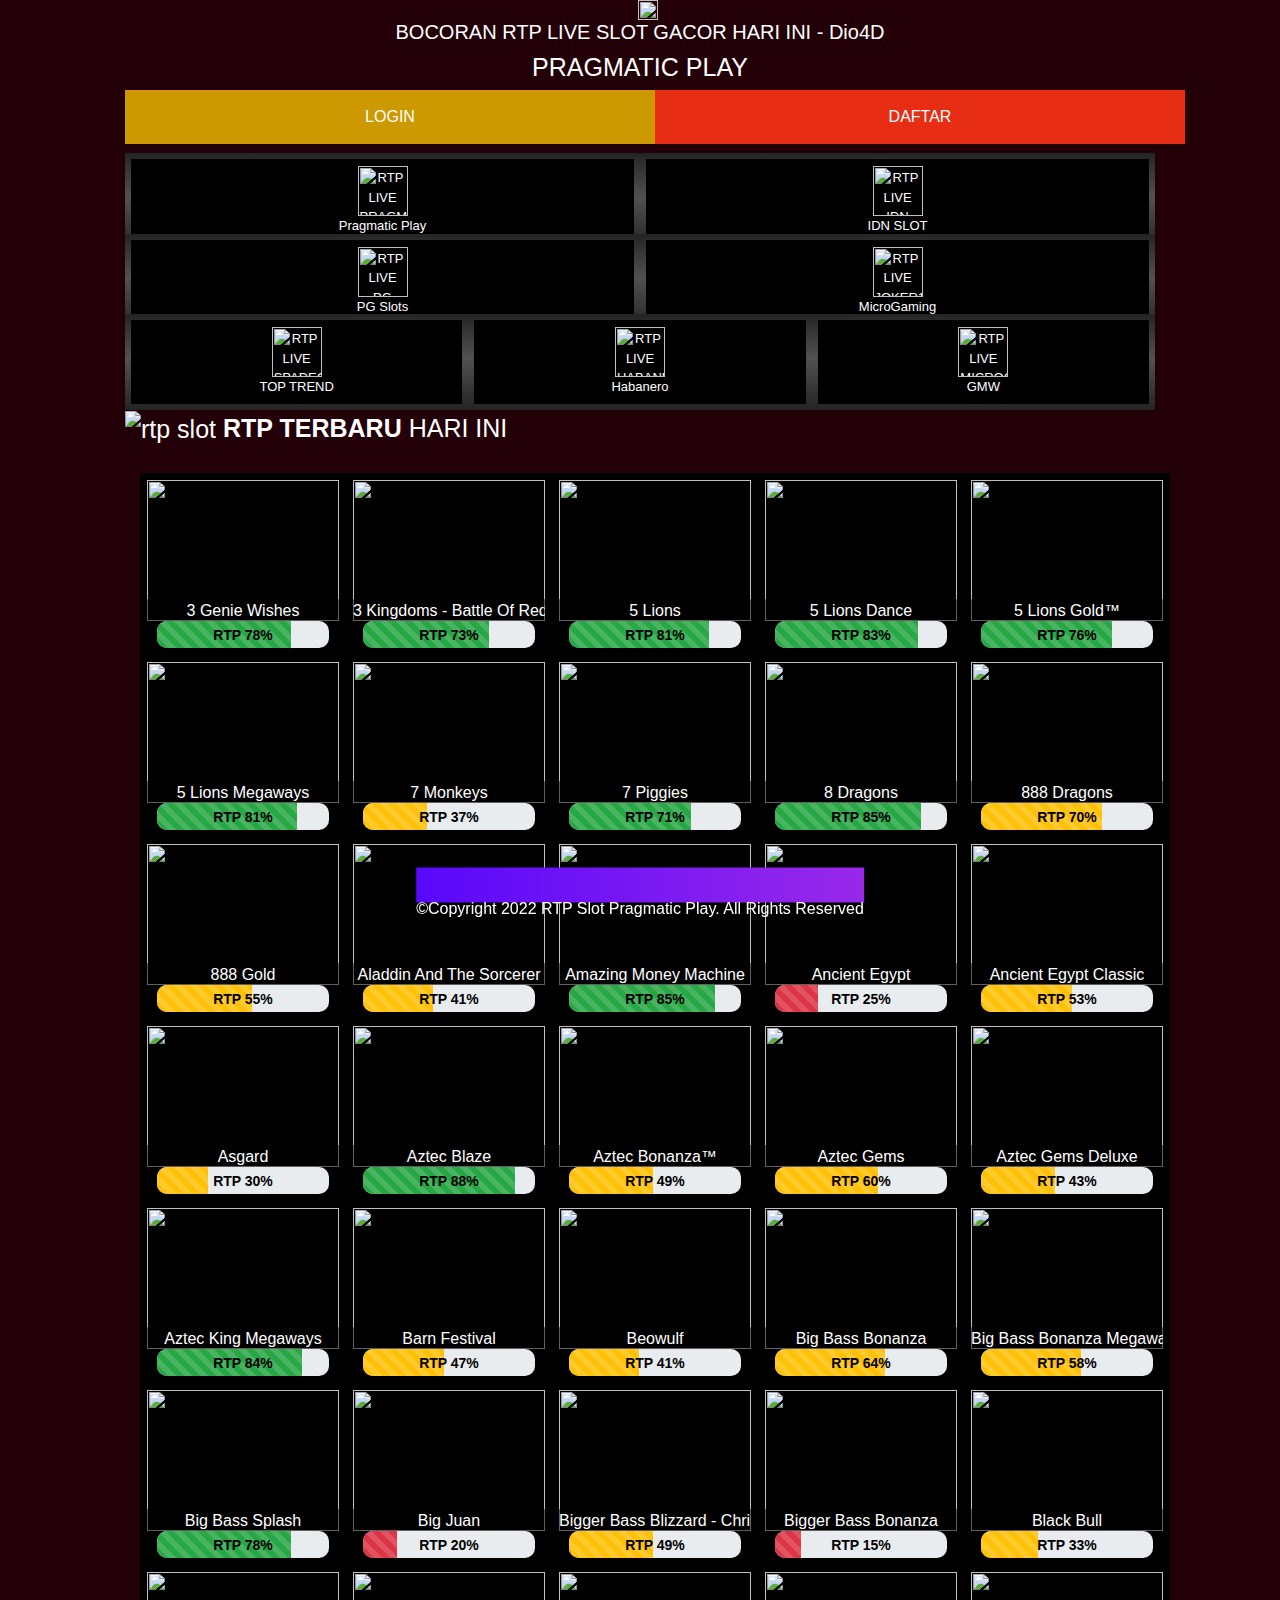
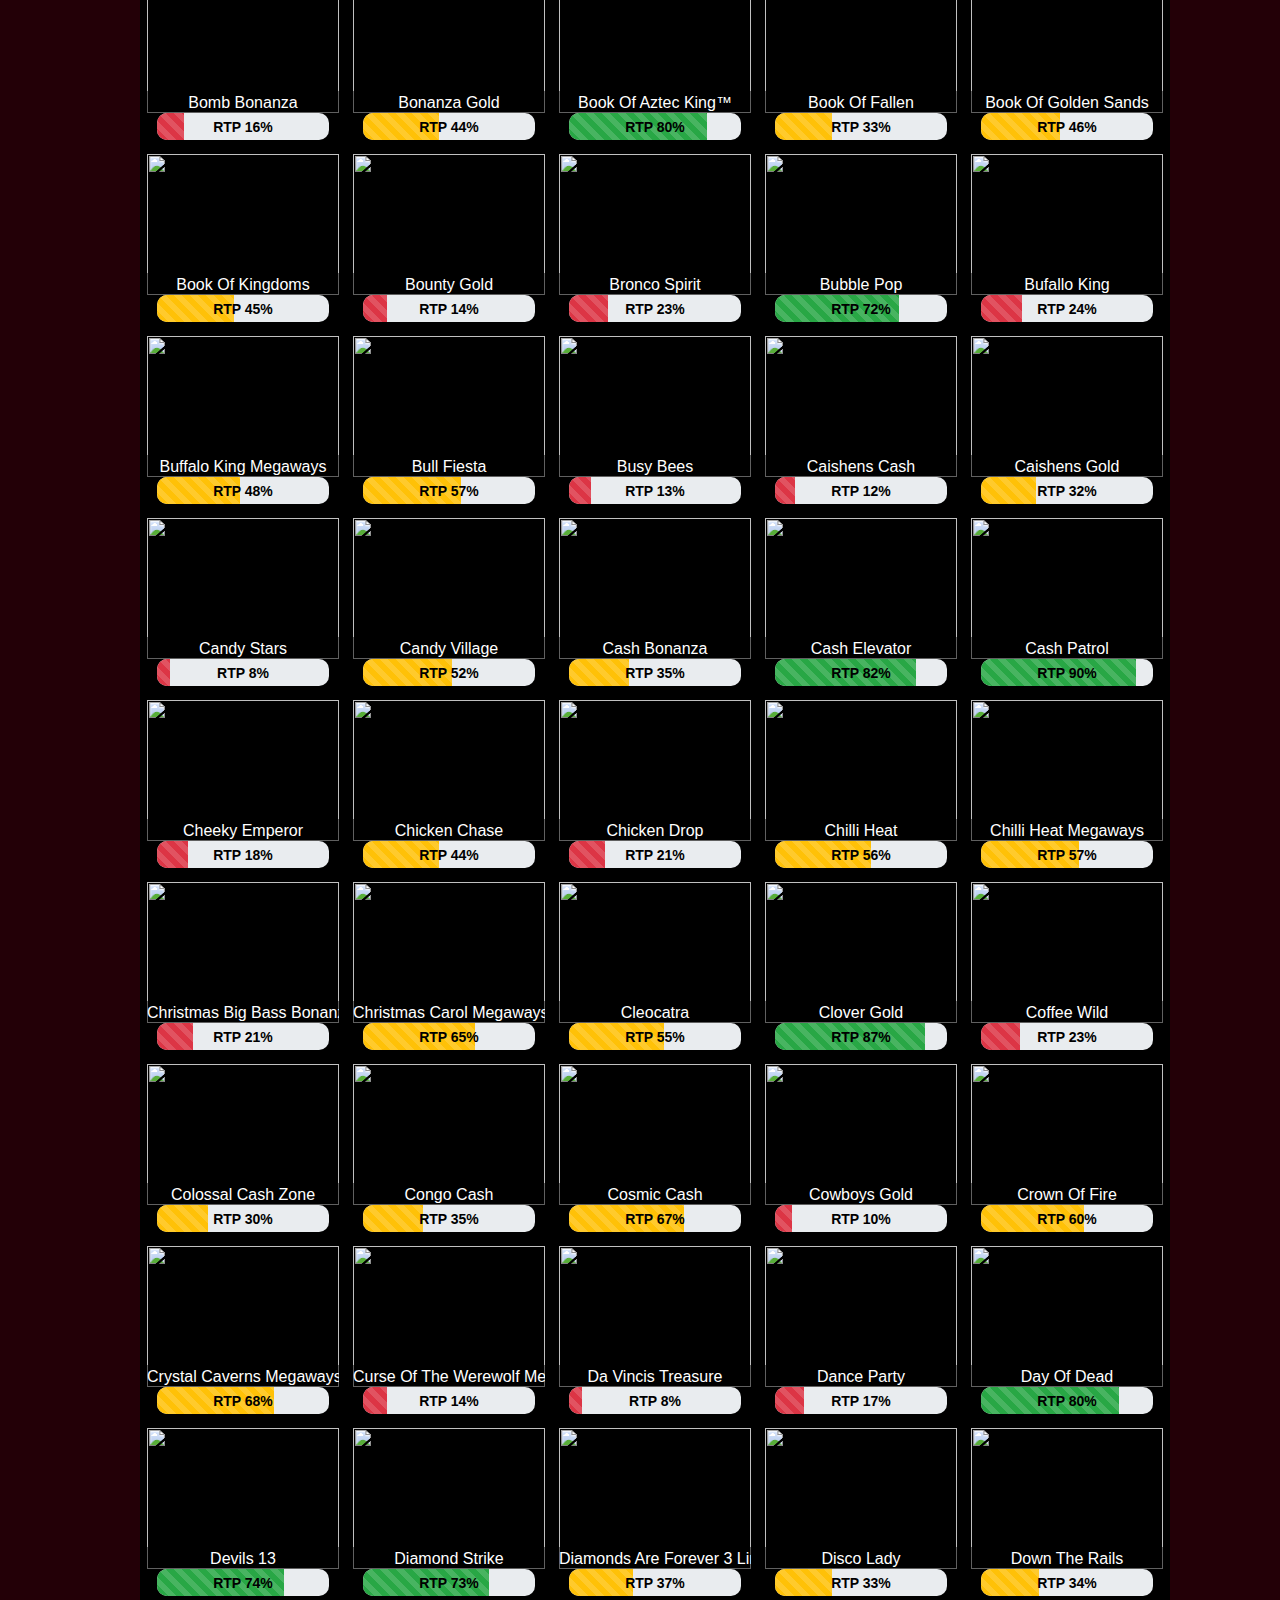
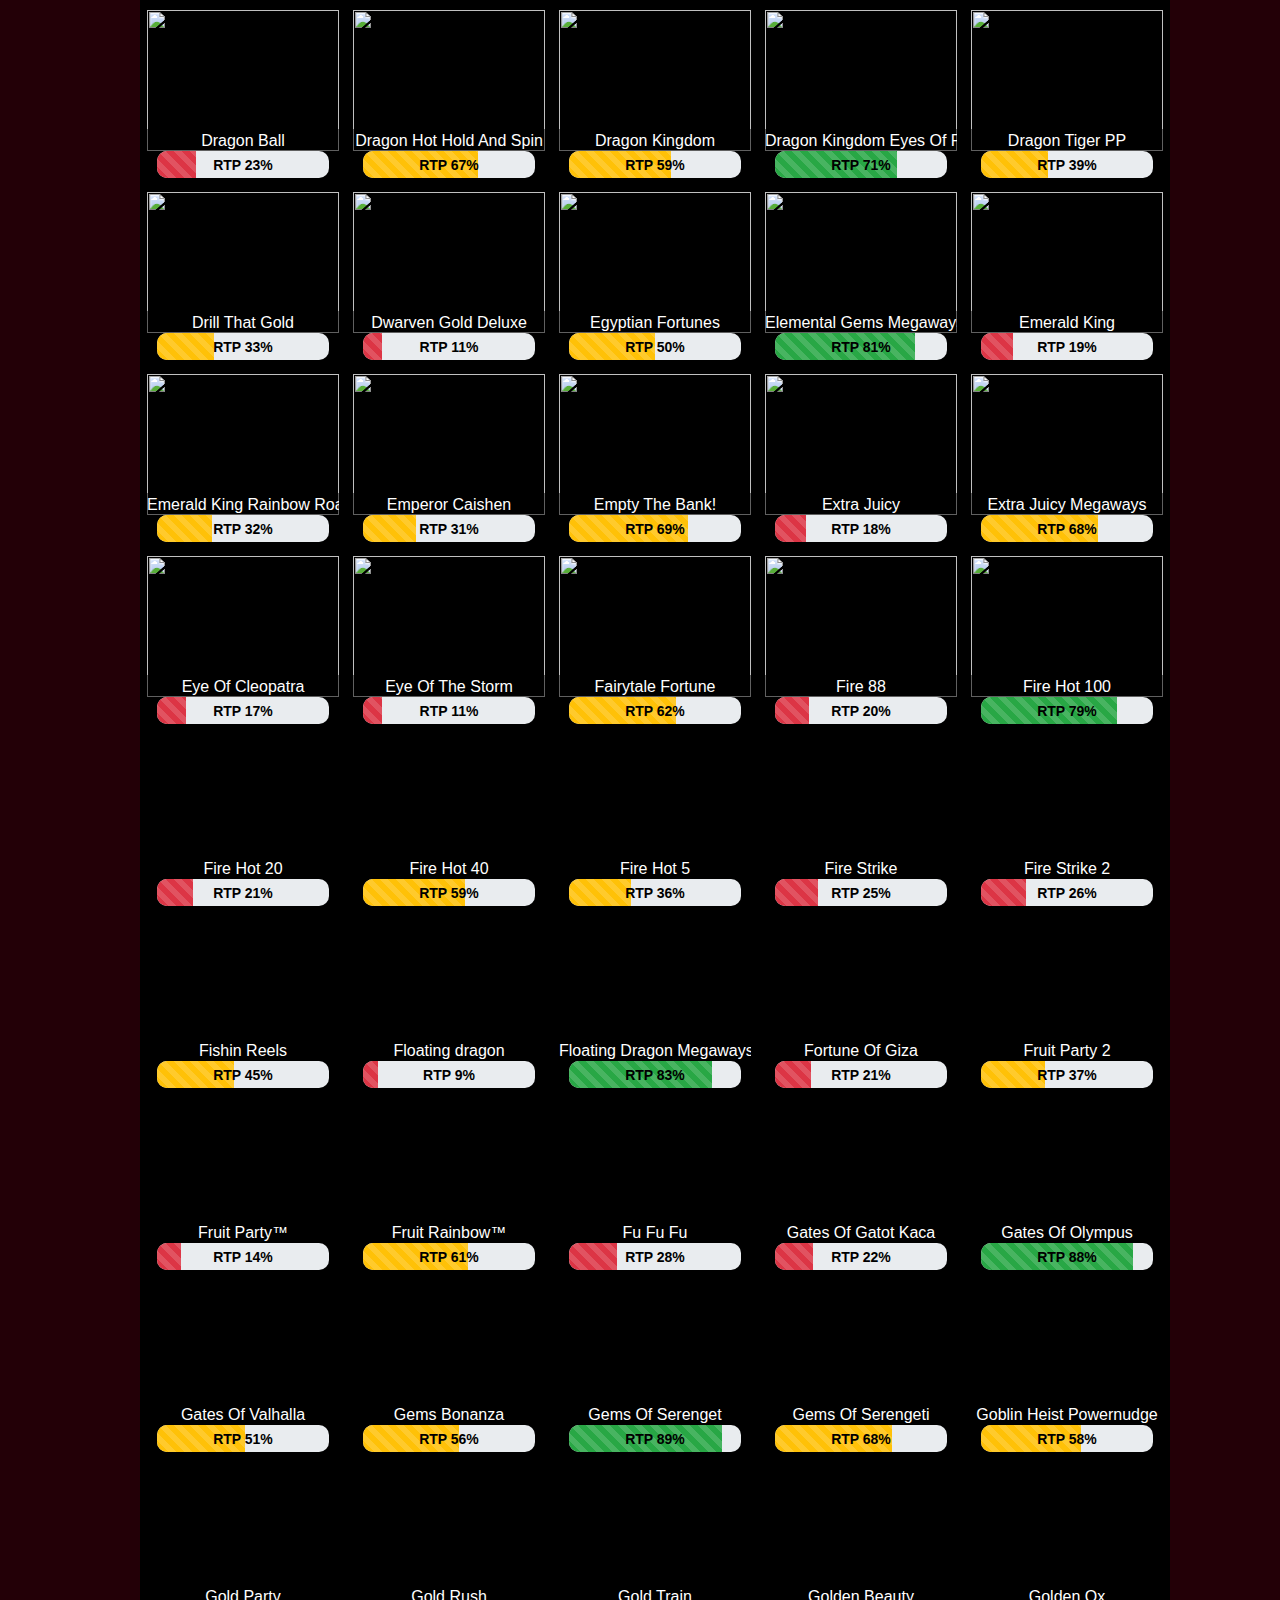
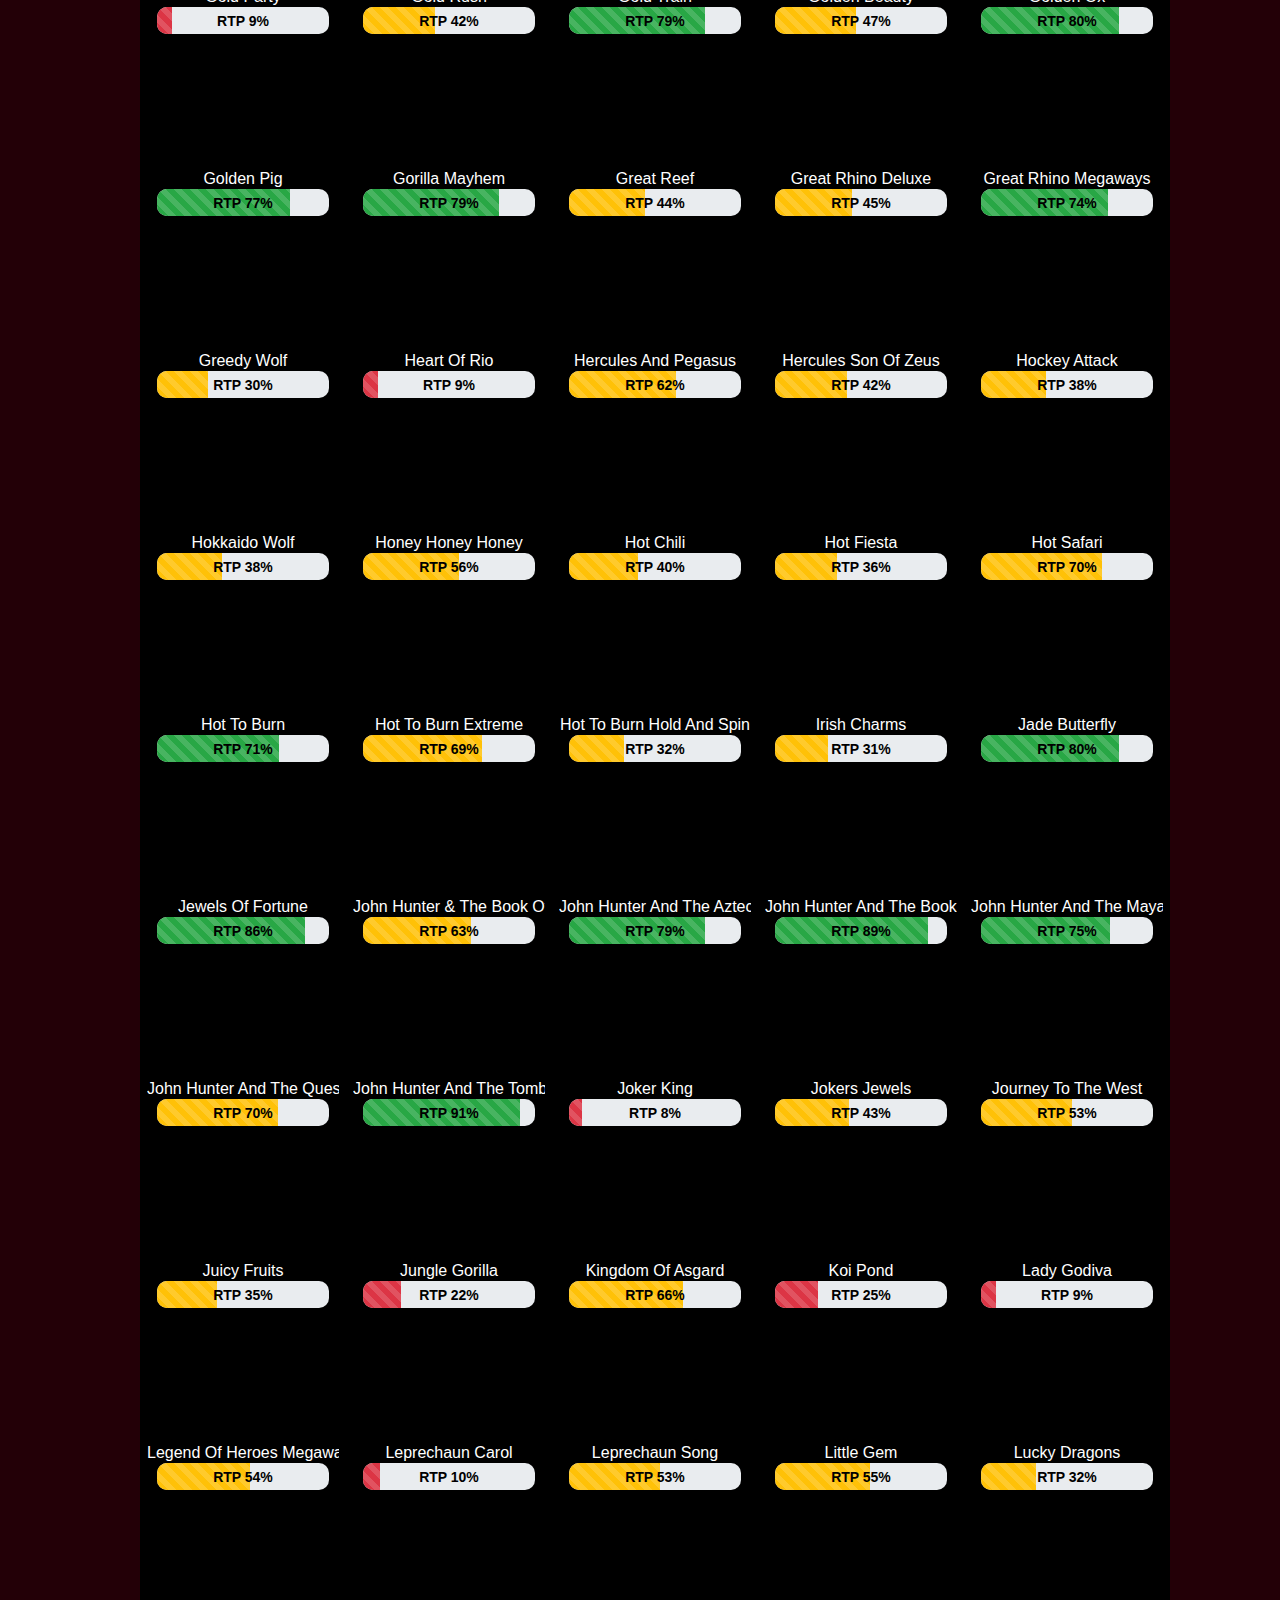
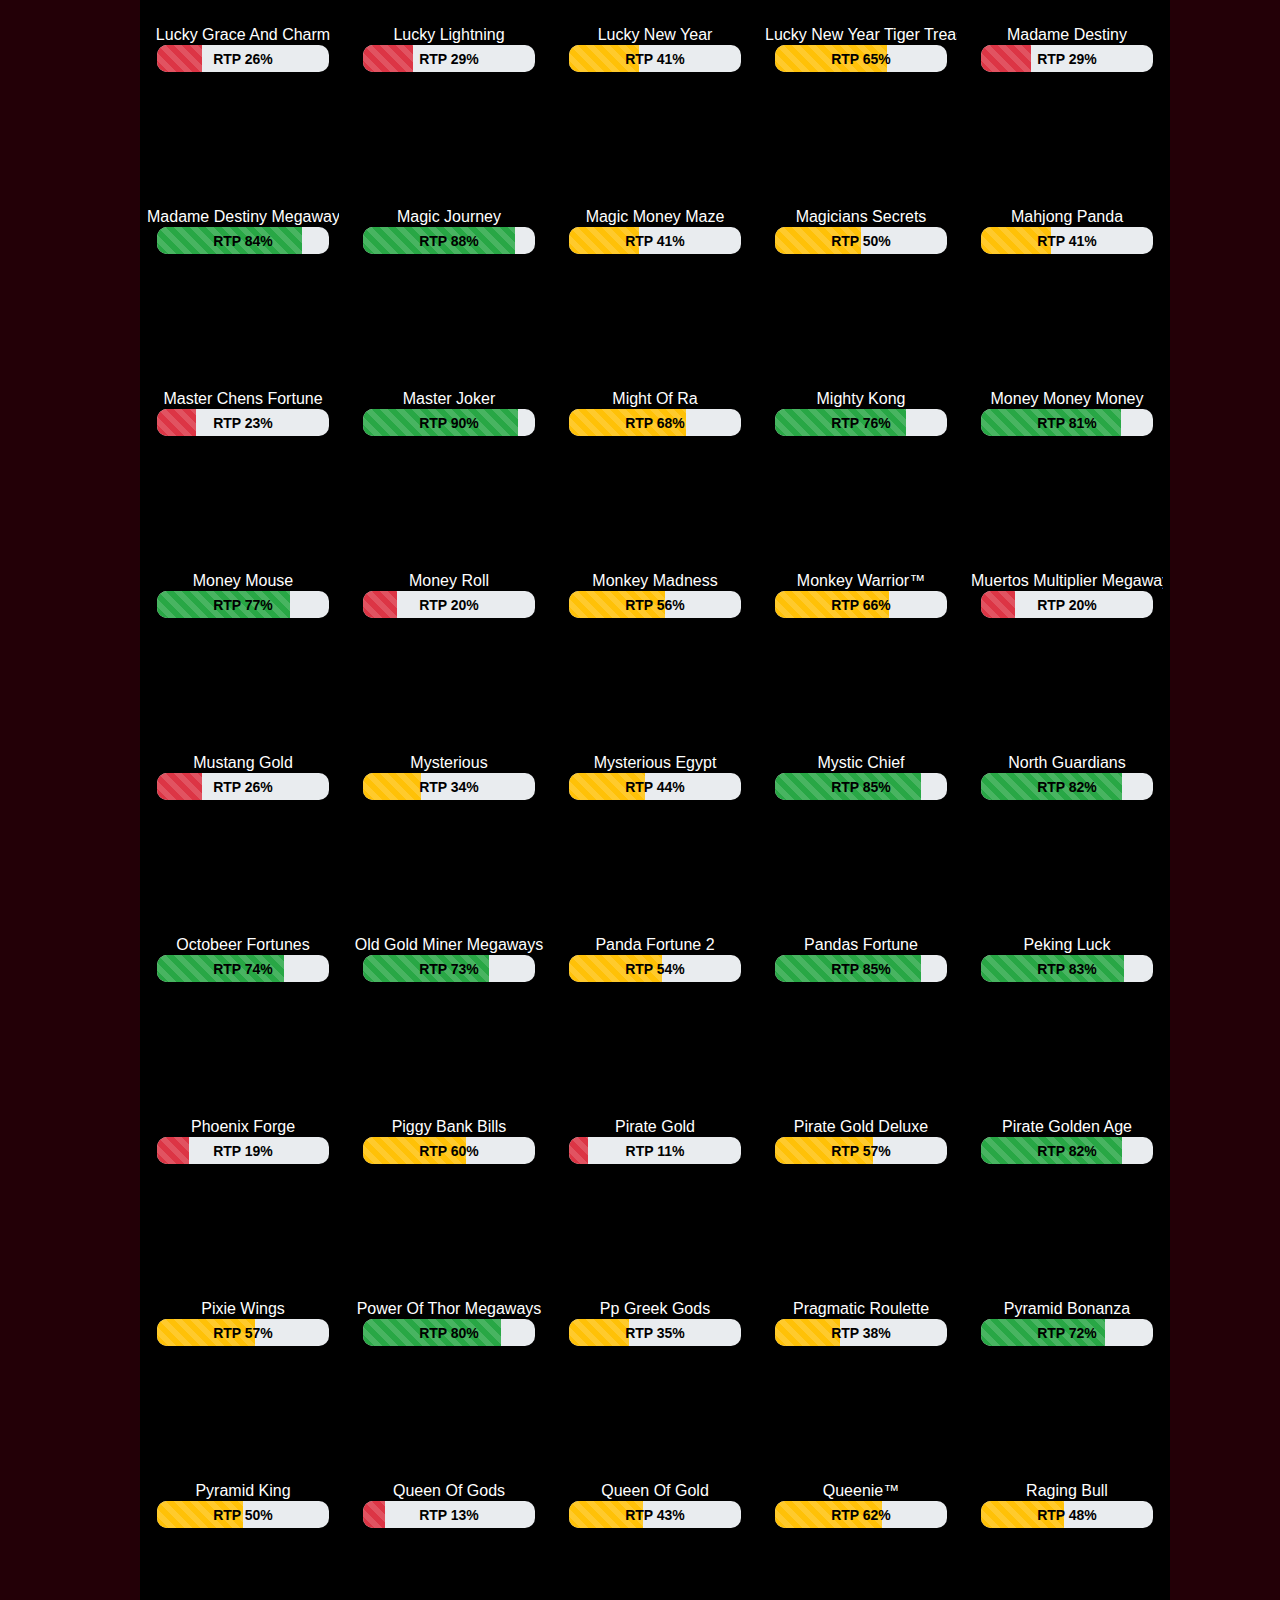
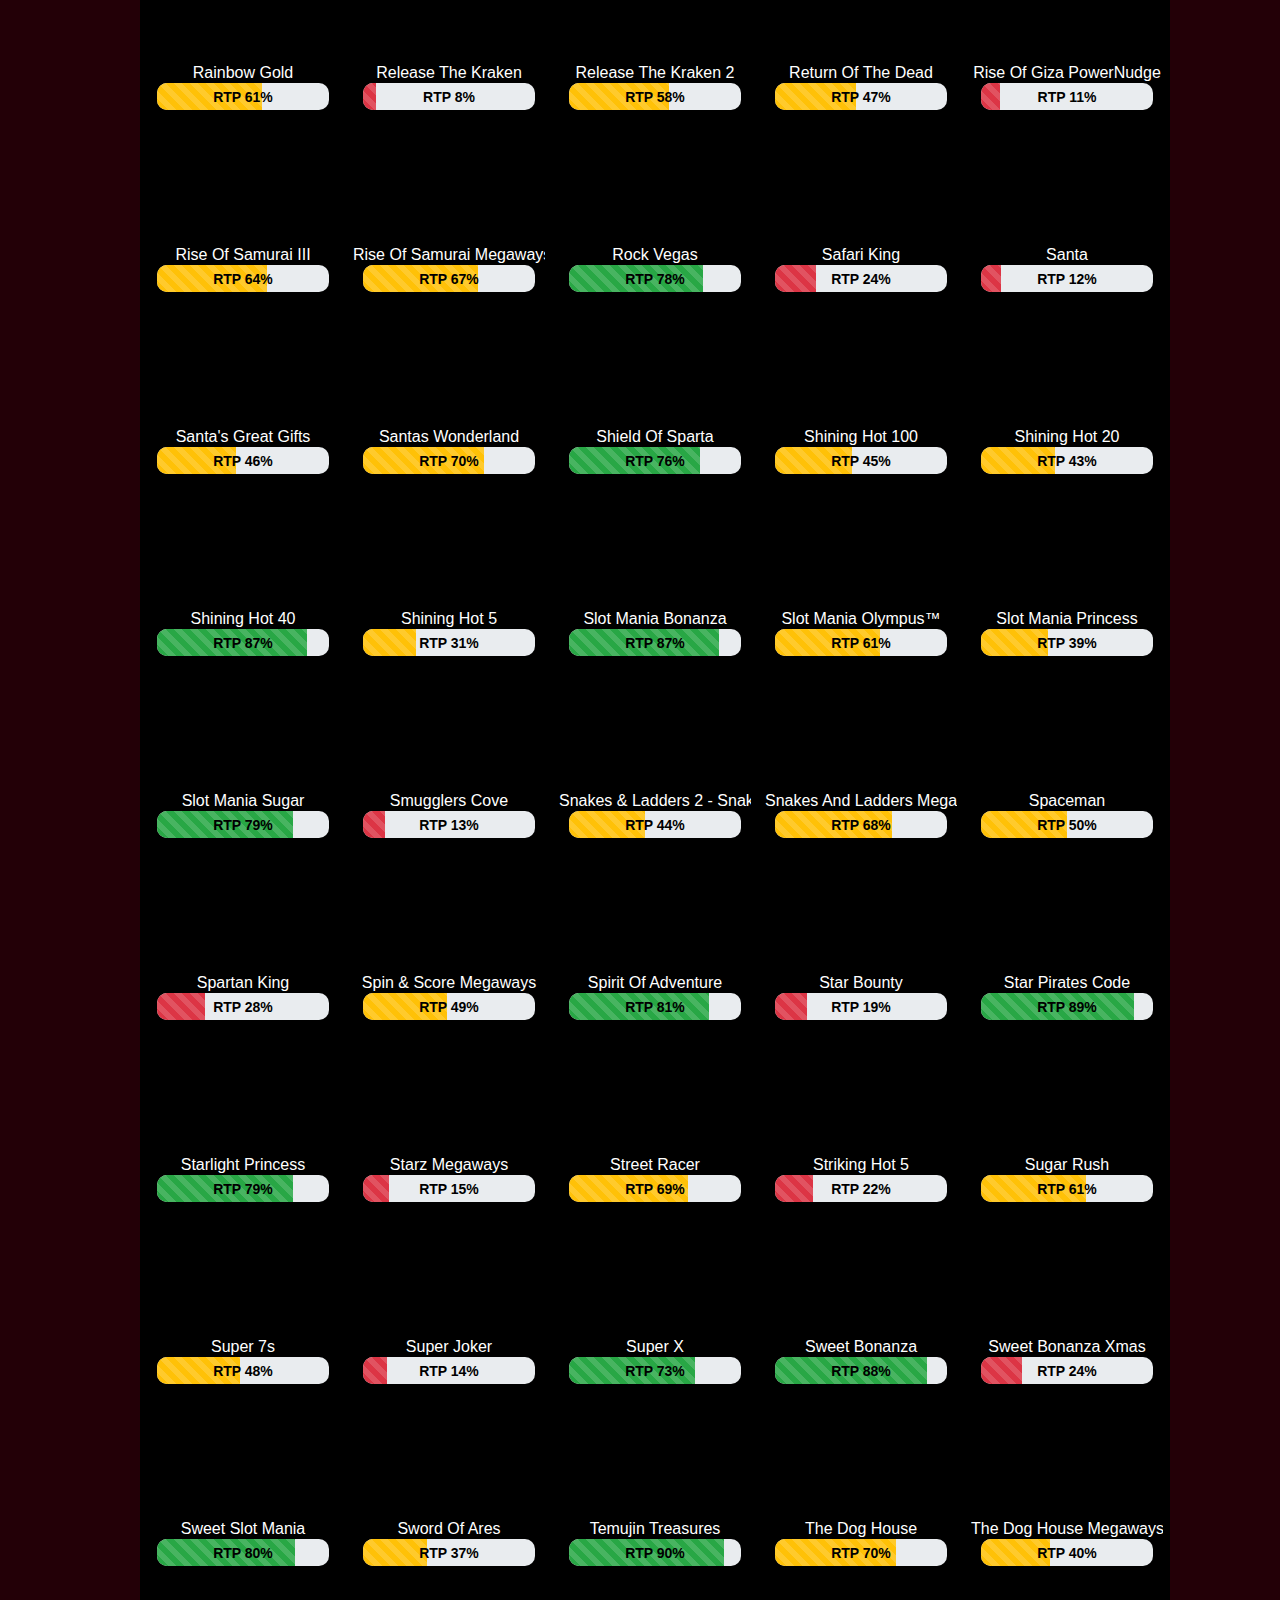
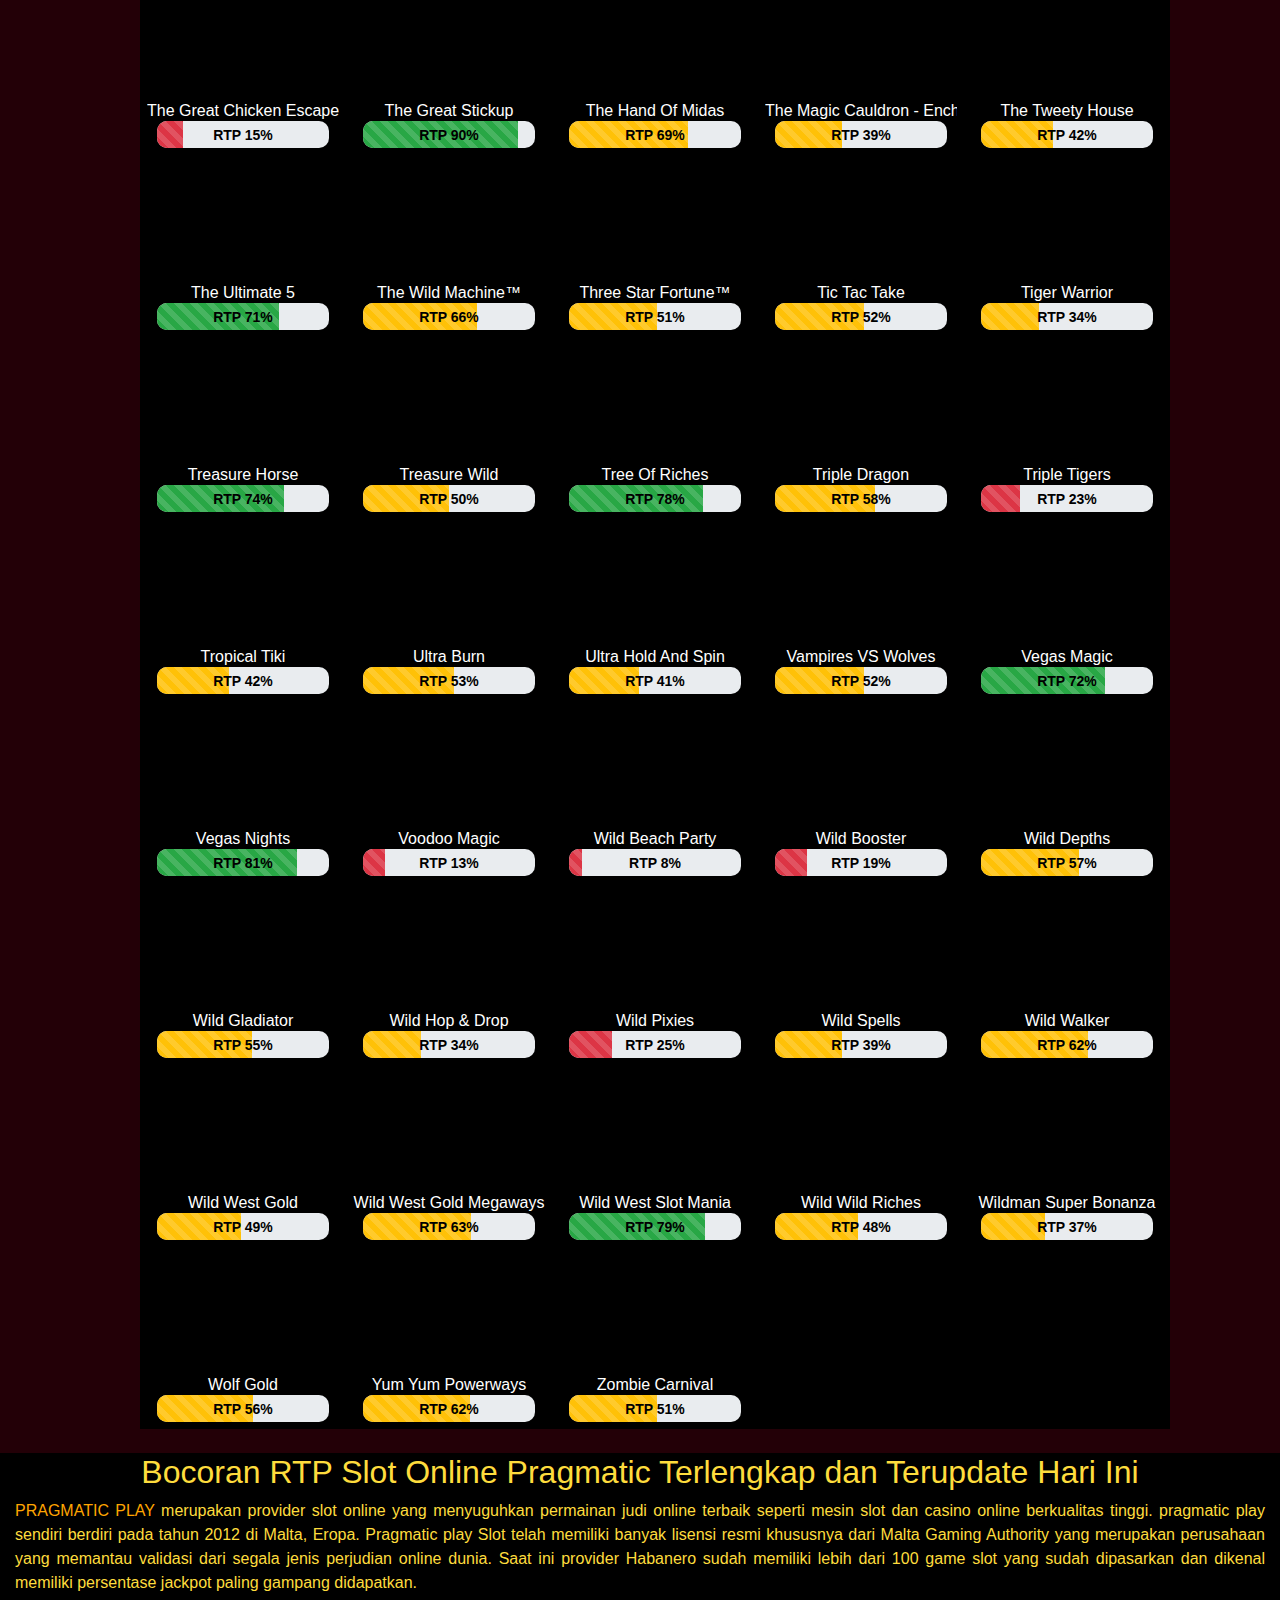
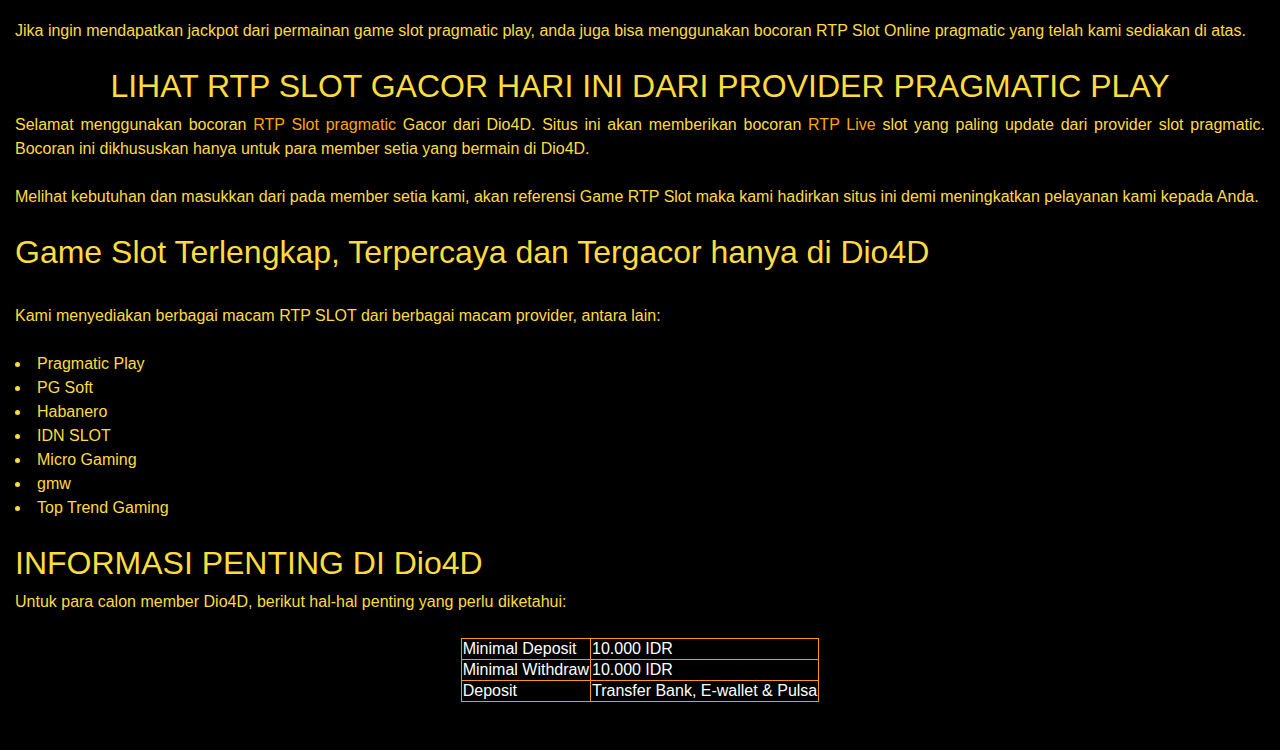
==== commit 3e6f1d69: "Update index.html" ====
--- a/index.html
+++ b/index.html
@@ -8,9 +8,8 @@
     <title>Dio4D: RTP Live Slot Gacor Hari Ini Dari Provider Slot PRAGMATIC</title>
     <meta name="description" content="RTP Live slot gacor hari ini dari provider slot Pragmatic Play. Saksikan sekarang bocoran RTP Slot dari Dio4D untuk provider pragmatic play.">
     <meta name="keywords" content="Dio4D, rtp slot, info slot, bocoran slot, slot gacor, info slot gacor, bocoran slot hari ini, rtp slot tertinggi, Dio4D slot">
-    <link rel="canonical" href="https://infoseputarberitabola.blogspot.com/">
+    <link rel="canonical" href="https://nataliagultom.github.io/Home/">
     <link rel="shortcut icon" type="image/x-icon" href="assets/icon.webp">
-    <meta name="google-site-verification" content="cZXFsjh5B56mvUSgOWACs1E_nUvMdkAeTqrQ44OXito">
     <link rel="stylesheet" href="https://maxcdn.bootstrapcdn.com/bootstrap/4.5.2/css/bootstrap.min.css" />
     <script src="https://ajax.googleapis.com/ajax/libs/jquery/3.5.1/jquery.min.js"></script>
     <script src="https://cdnjs.cloudflare.com/ajax/libs/popper.js/1.16.0/umd/popper.min.js"></script>
@@ -77,7 +76,7 @@
         <div class="title">
             <h2 style="font-size: 25px" class="title-text">PRAGMATIC PLAY</h2>
         </div>
-        <div class="link-container container"> <a href="https://infoseputarberitabola.blogspot.com/" class="register-button">LOGIN</a> <a href="https://infoseputarberitabola.blogspot.com/" class="login-button">DAFTAR</a> </div><br>
+        <div class="link-container container"> <a href="https://heylink.me/dio4d/" class="register-button">LOGIN</a> <a href="https://heylink.me/dio4d/" class="login-button">DAFTAR</a> </div><br>
         <section class="slot">
             <div class="slot-sidebar">
                 <ul class="slot-sidebar-nav">
@@ -89,8 +88,8 @@
                         </a>
                     </li>
                     <li>
-                        <a class="btn-provider" href="./IDN">
-                            <img style="width: auto; height: 50px" src="https://i.postimg.cc/DzNPyYY1/idn.png" alt="RTP LIVE CQ9">
+                        <a class="btn-provider" href="https://nataliagultom.github.io/Home/idn.html">
+                            <img style="width: auto; height: 50px" src="https://i.postimg.cc/DzNPyYY1/idn.png" alt="RTP LIVE IDN">
                             <p class="long">IDN SLOT</p>
                             <p class="short">IDN</p>
                         </a>
@@ -101,7 +100,7 @@
             <div class="slot-sidebar">
                 <ul class="slot-sidebar-nav">
                     <li>
-                        <a class="btn-provider" href="https://nataliagultom.github.io/Home/PGsoft.html">
+                        <a class="btn-provider" href="https://nataliagultom.github.io/Home/pgs.html">
                             <img style="width: auto; height: 50px" src="https://i.postimg.cc/4N3yBN3N/PGSOFT.webp" alt="RTP LIVE PG SOFT">
                             <p class="long">PG Slots</p>
                             <p class="short">PG</p>
@@ -4006,7 +4005,7 @@
                     <h2>Bocoran RTP Slot Online Pragmatic Terlengkap dan Terupdate Hari Ini</h2>
                 </center>
                 <p>
-                    <a href="./habanero" style="color: #FFA500">PRAGMATIC PLAY</a> merupakan provider slot online yang menyuguhkan permainan judi online terbaik seperti mesin slot dan casino online berkualitas tinggi. pragmatic play sendiri berdiri pada tahun
+                    <a href="https://nataliagultom.github.io/Home/" style="color: #FFA500">PRAGMATIC PLAY</a> merupakan provider slot online yang menyuguhkan permainan judi online terbaik seperti mesin slot dan casino online berkualitas tinggi. pragmatic play sendiri berdiri pada tahun
                     2012 di Malta, Eropa. Pragmatic play Slot telah memiliki banyak lisensi resmi khususnya dari Malta Gaming Authority yang merupakan perusahaan yang memantau validasi dari segala jenis perjudian online dunia. Saat ini provider Habanero
                     sudah memiliki lebih dari 100 game slot yang sudah dipasarkan dan dikenal memiliki persentase jackpot paling gampang didapatkan.
                 </p>
@@ -4017,7 +4016,7 @@
                 </center>
 
                 <p>
-                    Selamat menggunakan bocoran<a href="./pragmatic" style="color: #FFA500"> RTP Slot pragmatic</a> Gacor dari Dio4D. Situs ini akan memberikan bocoran <a href="/" style="color: #FFA500">RTP Live</a> slot yang paling update dari provider
+                    Selamat menggunakan bocoran<a href="https://nataliagultom.github.io/Home/" style="color: #FFA500"> RTP Slot pragmatic</a> Gacor dari Dio4D. Situs ini akan memberikan bocoran <a href="/" style="color: #FFA500">RTP Live</a> slot yang paling update dari provider
                     slot pragmatic. Bocoran ini dikhususkan hanya untuk para member setia yang bermain di Dio4D.
                 </p><br>
 
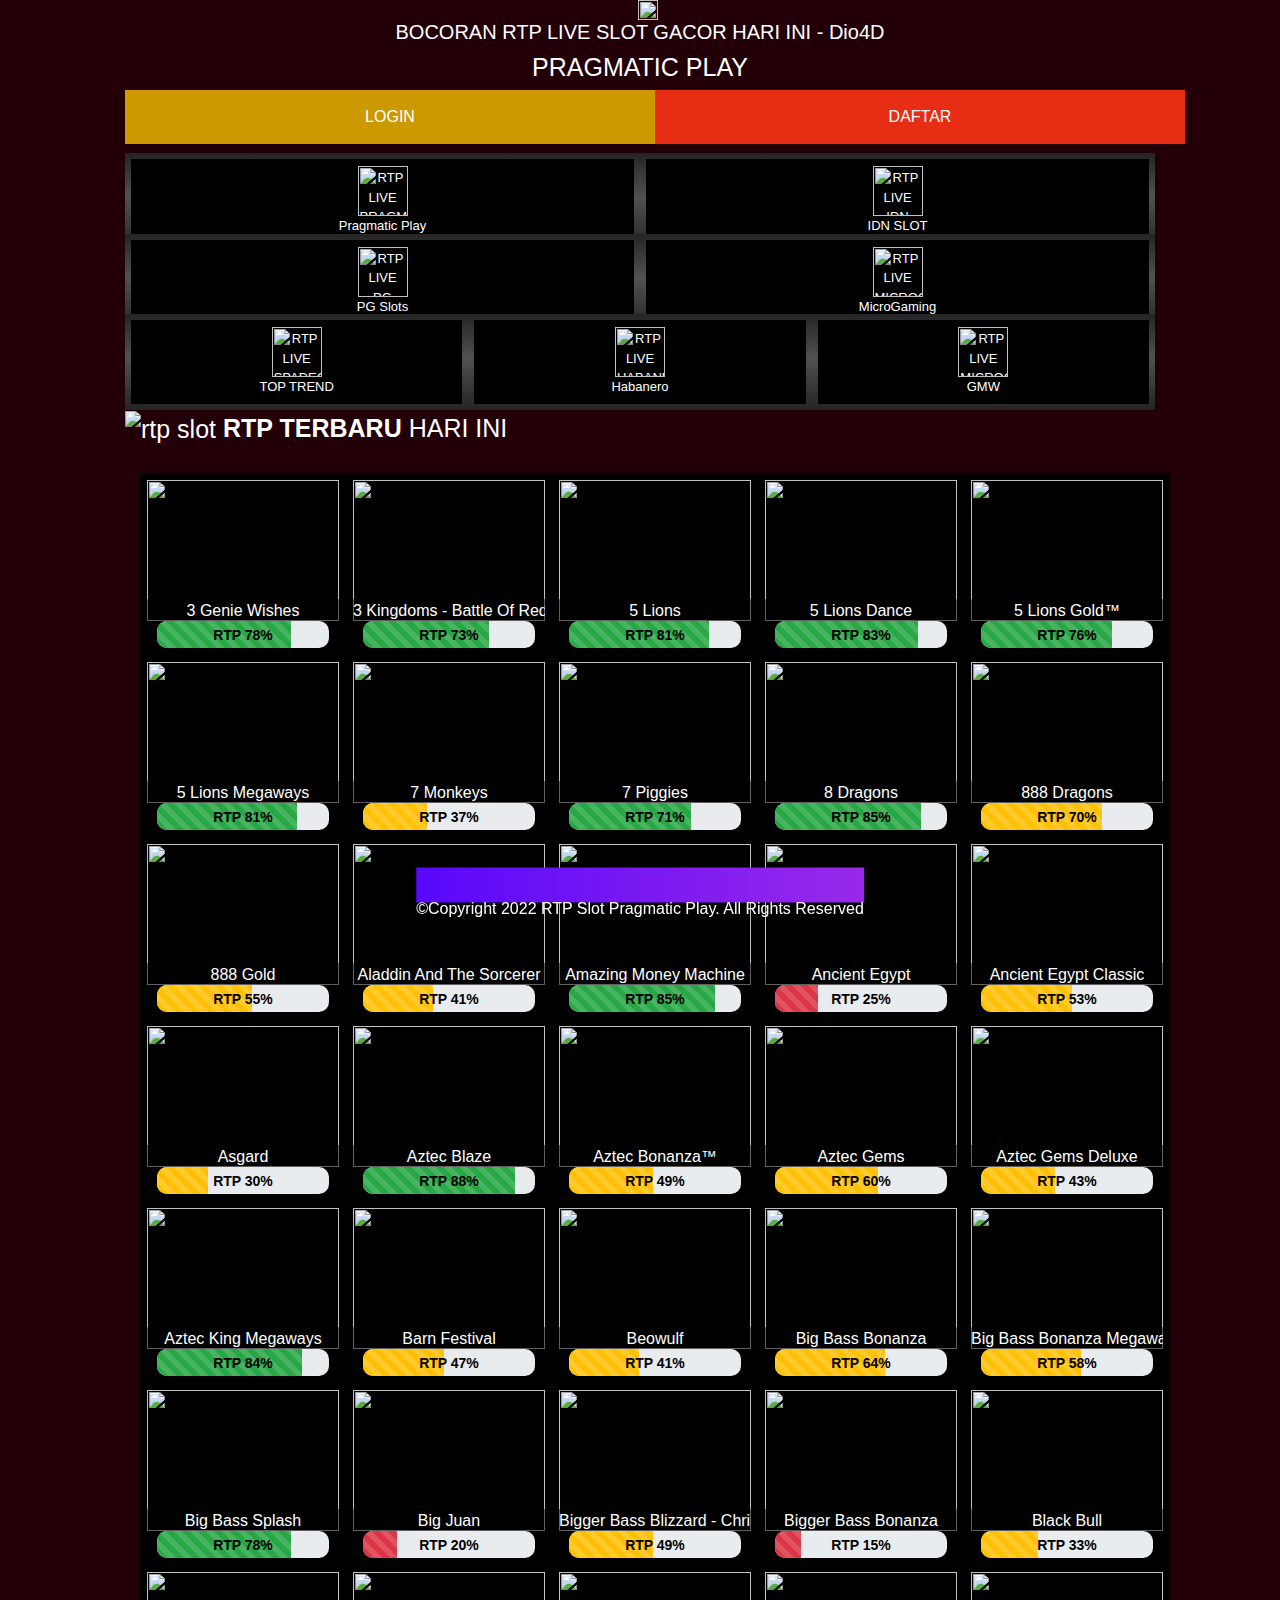
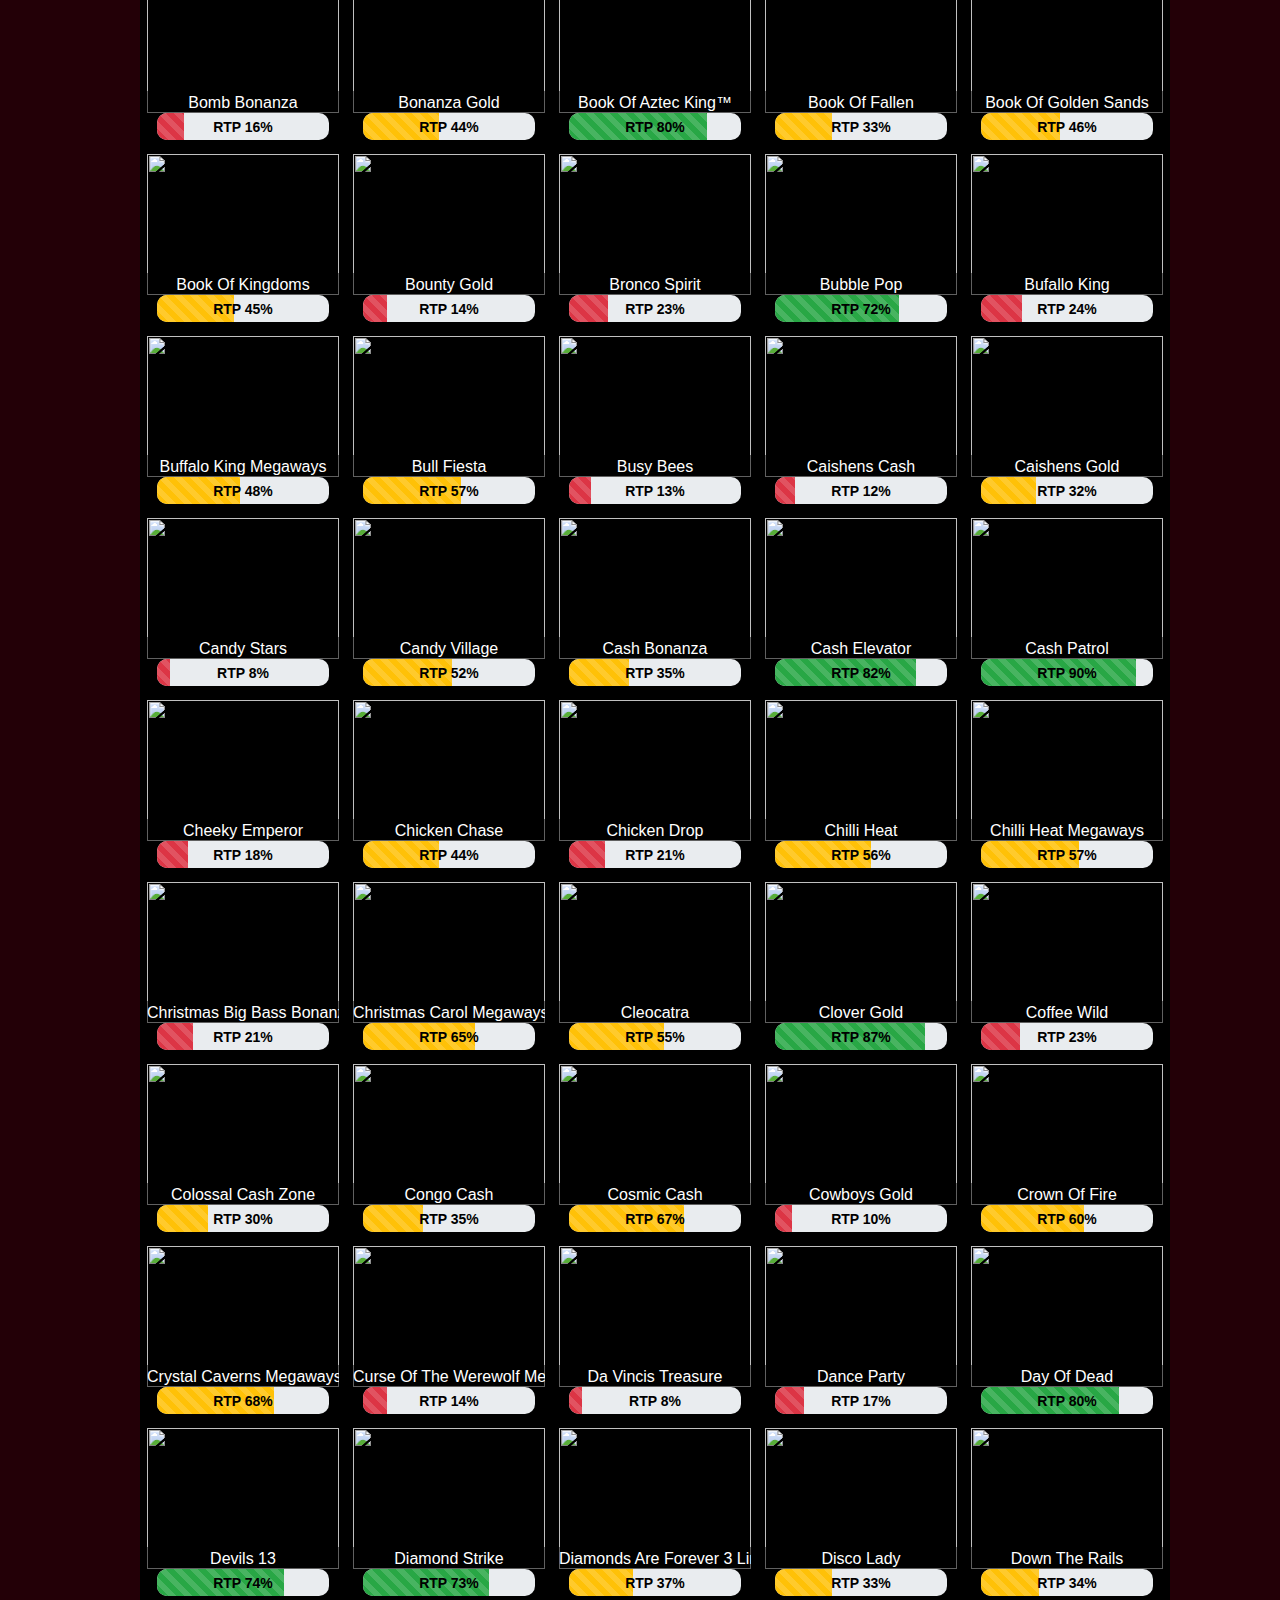
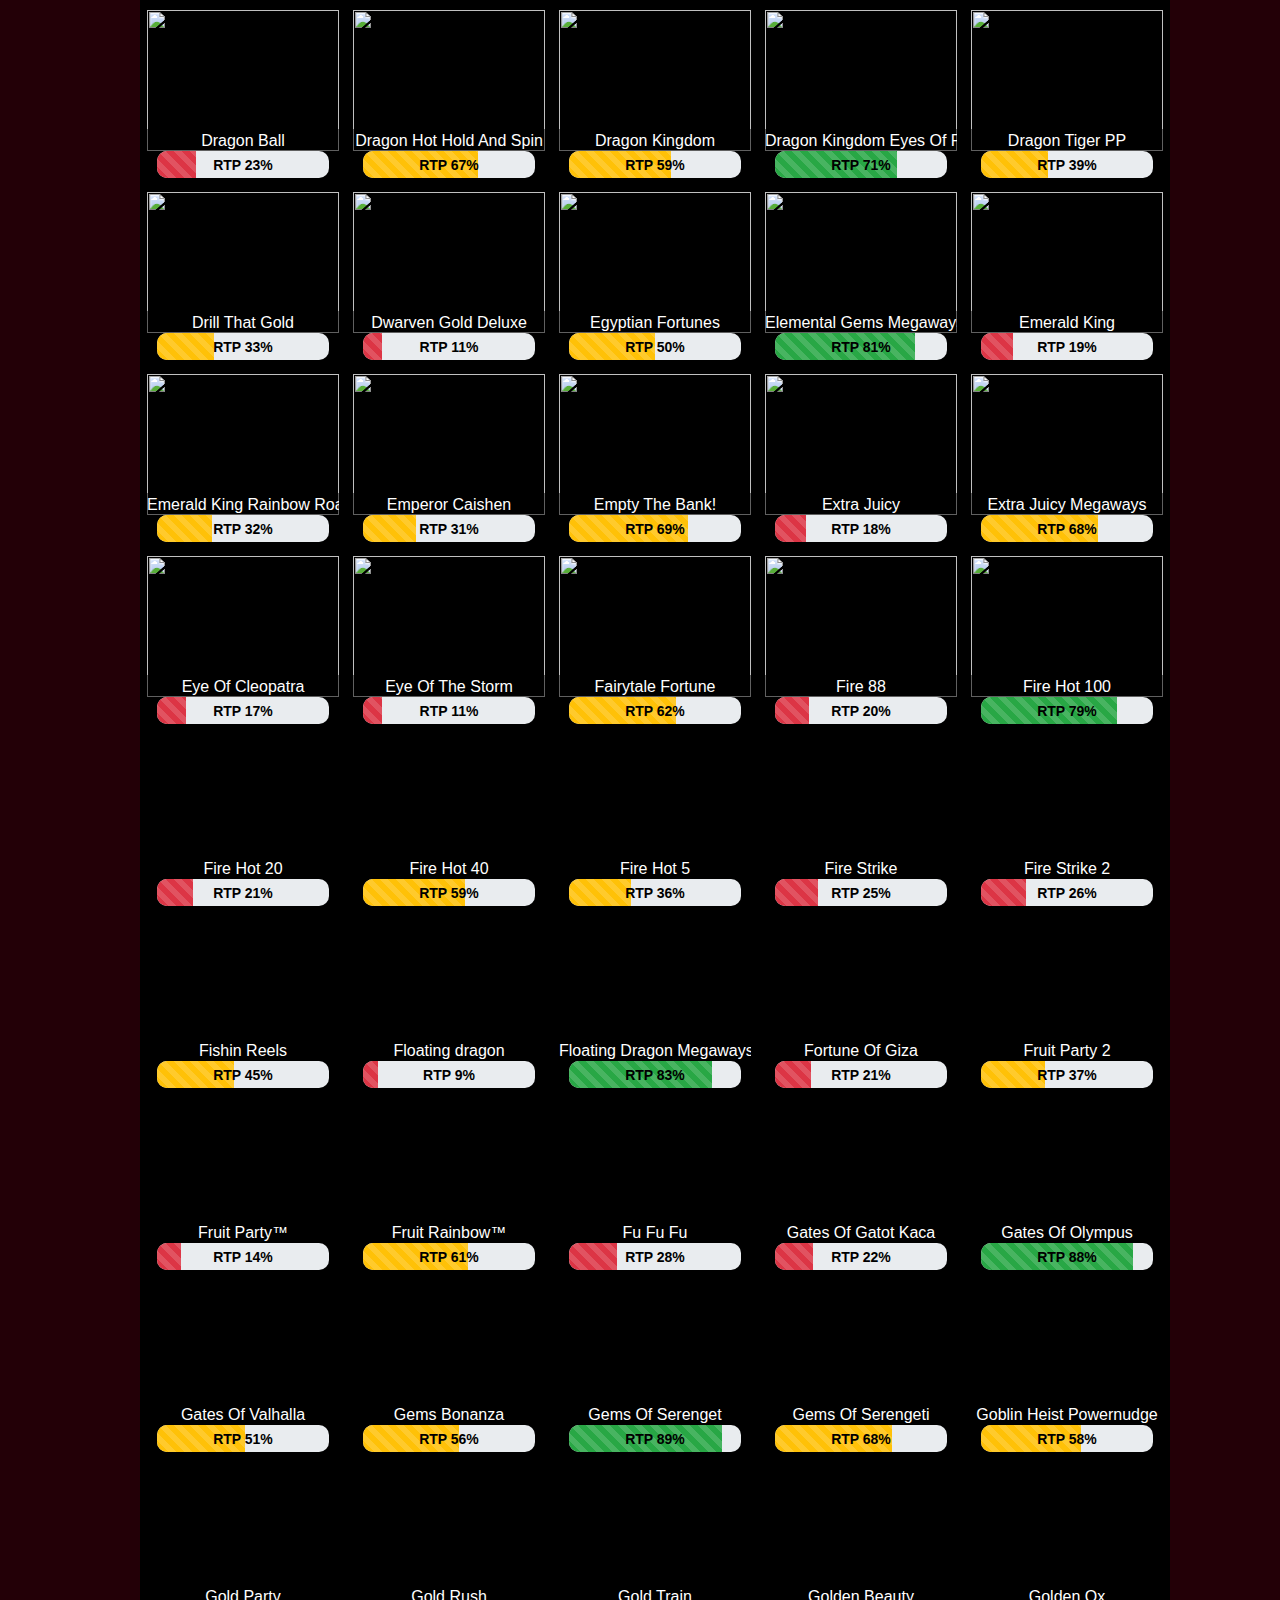
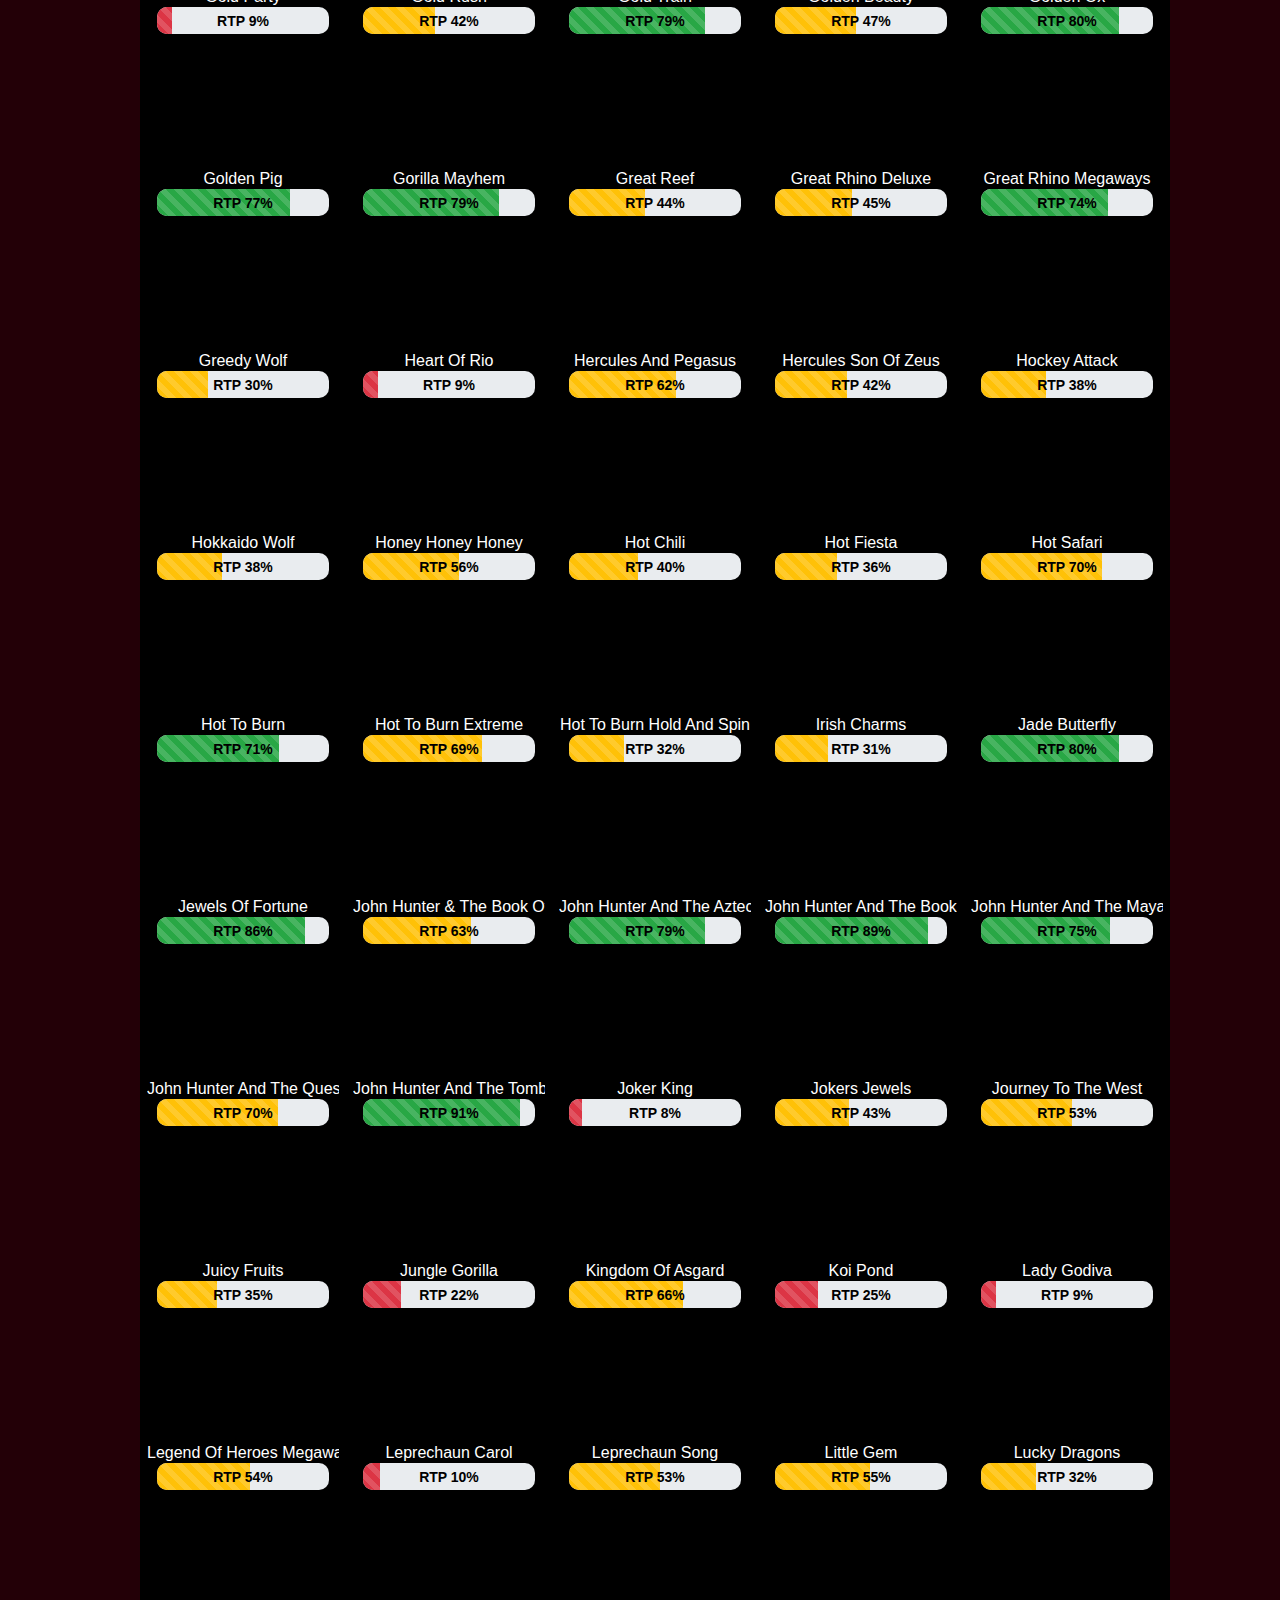
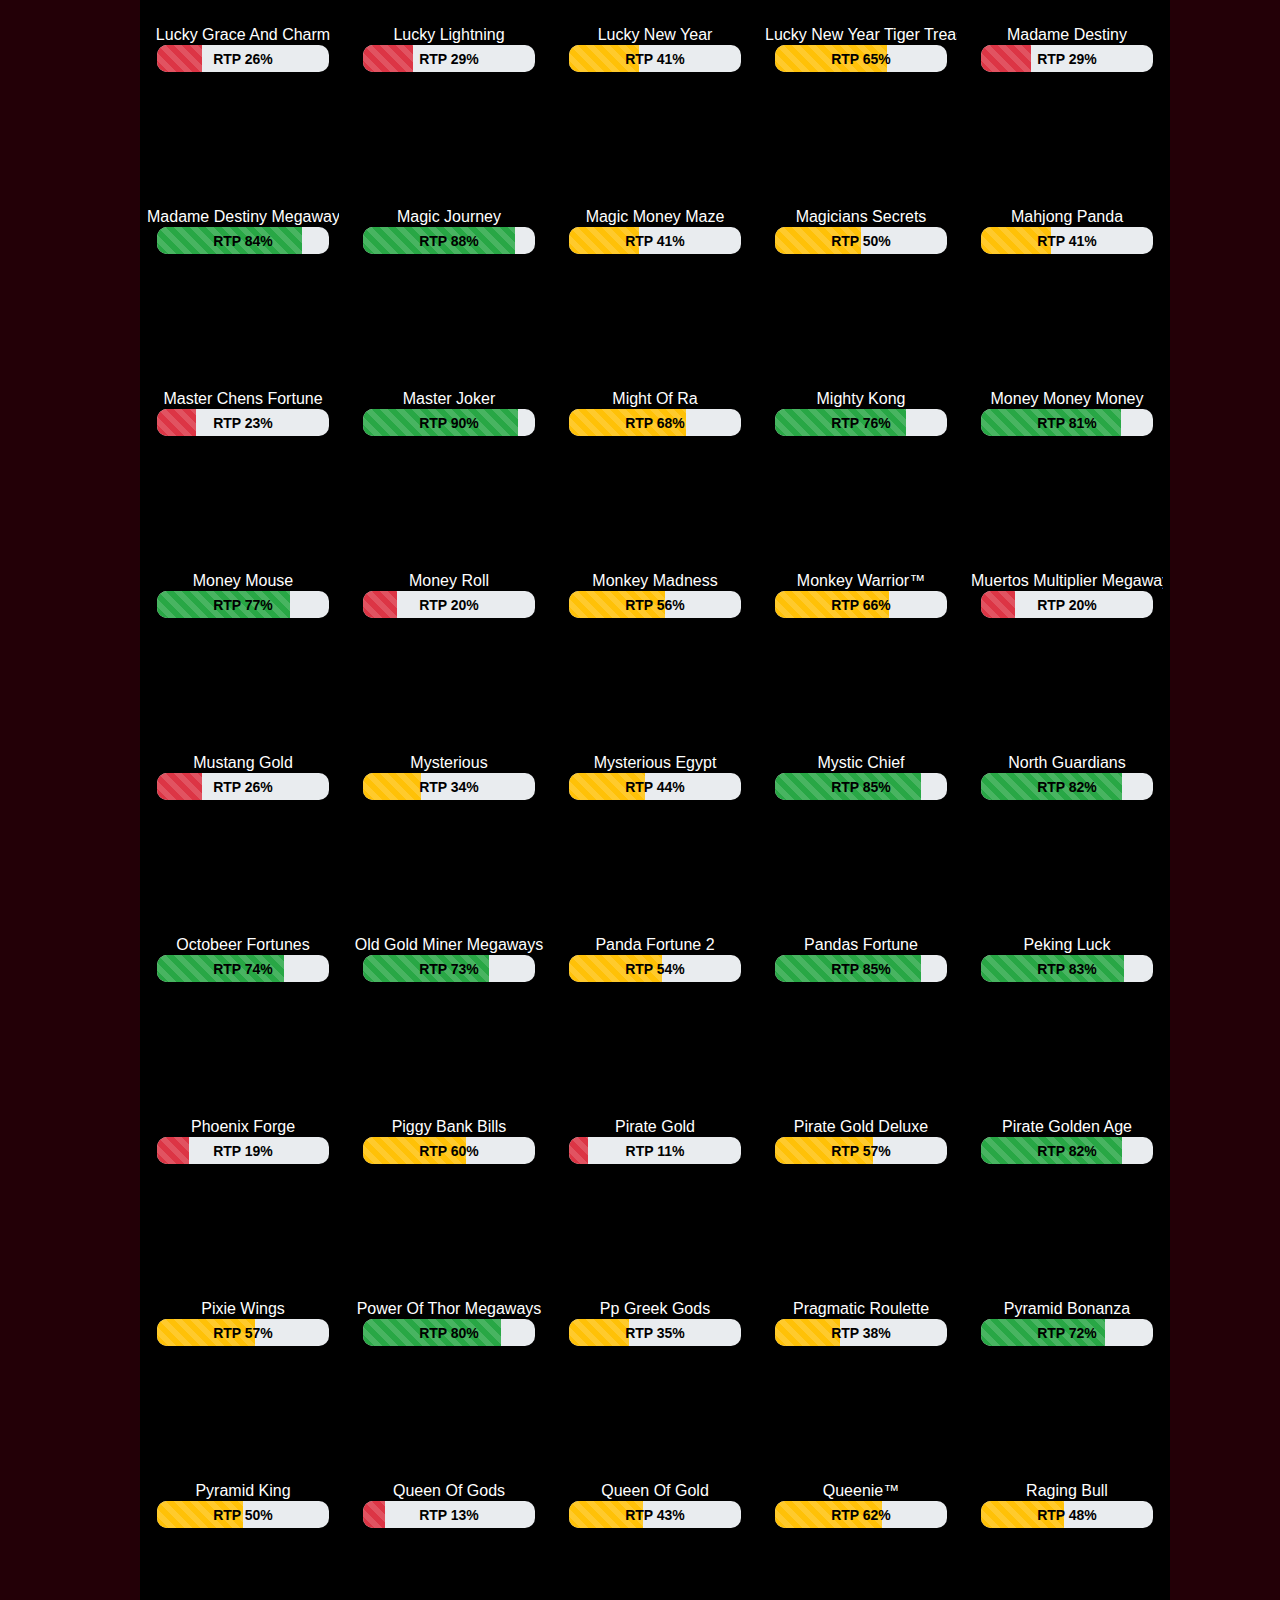
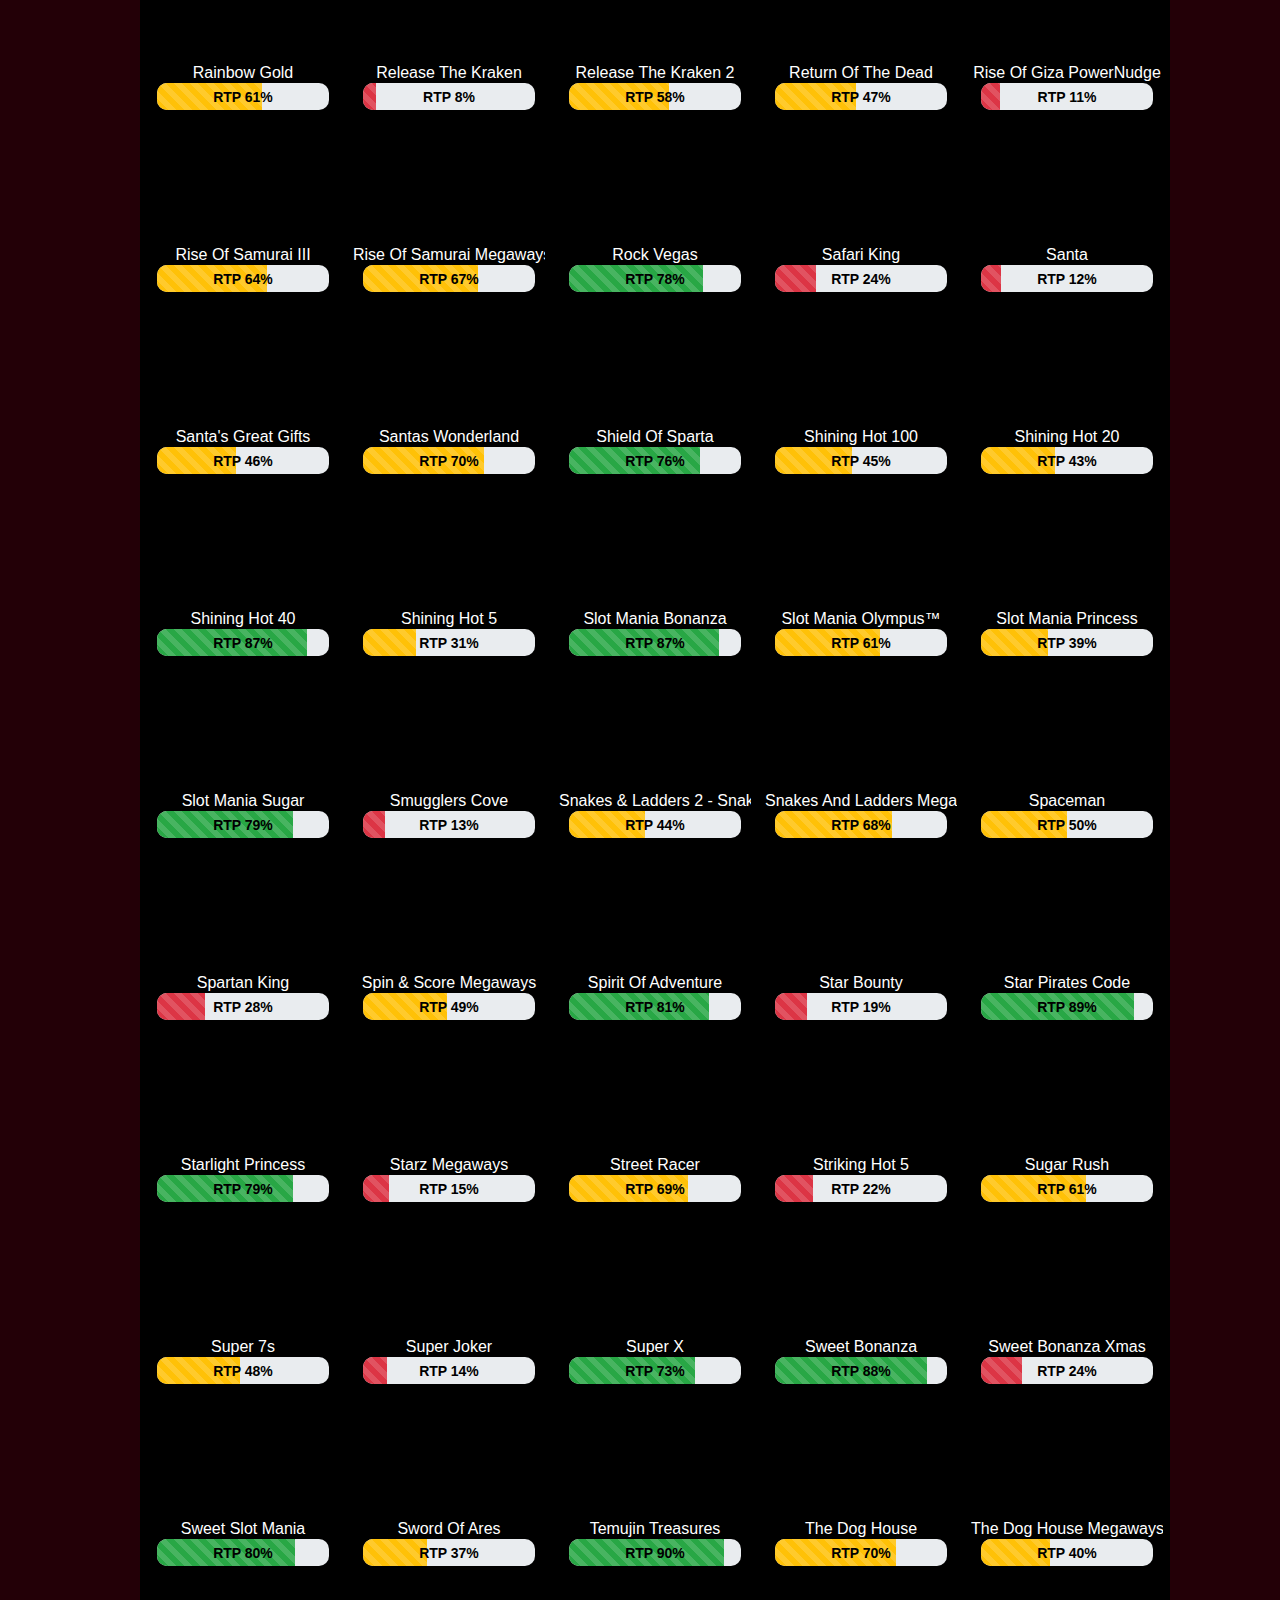
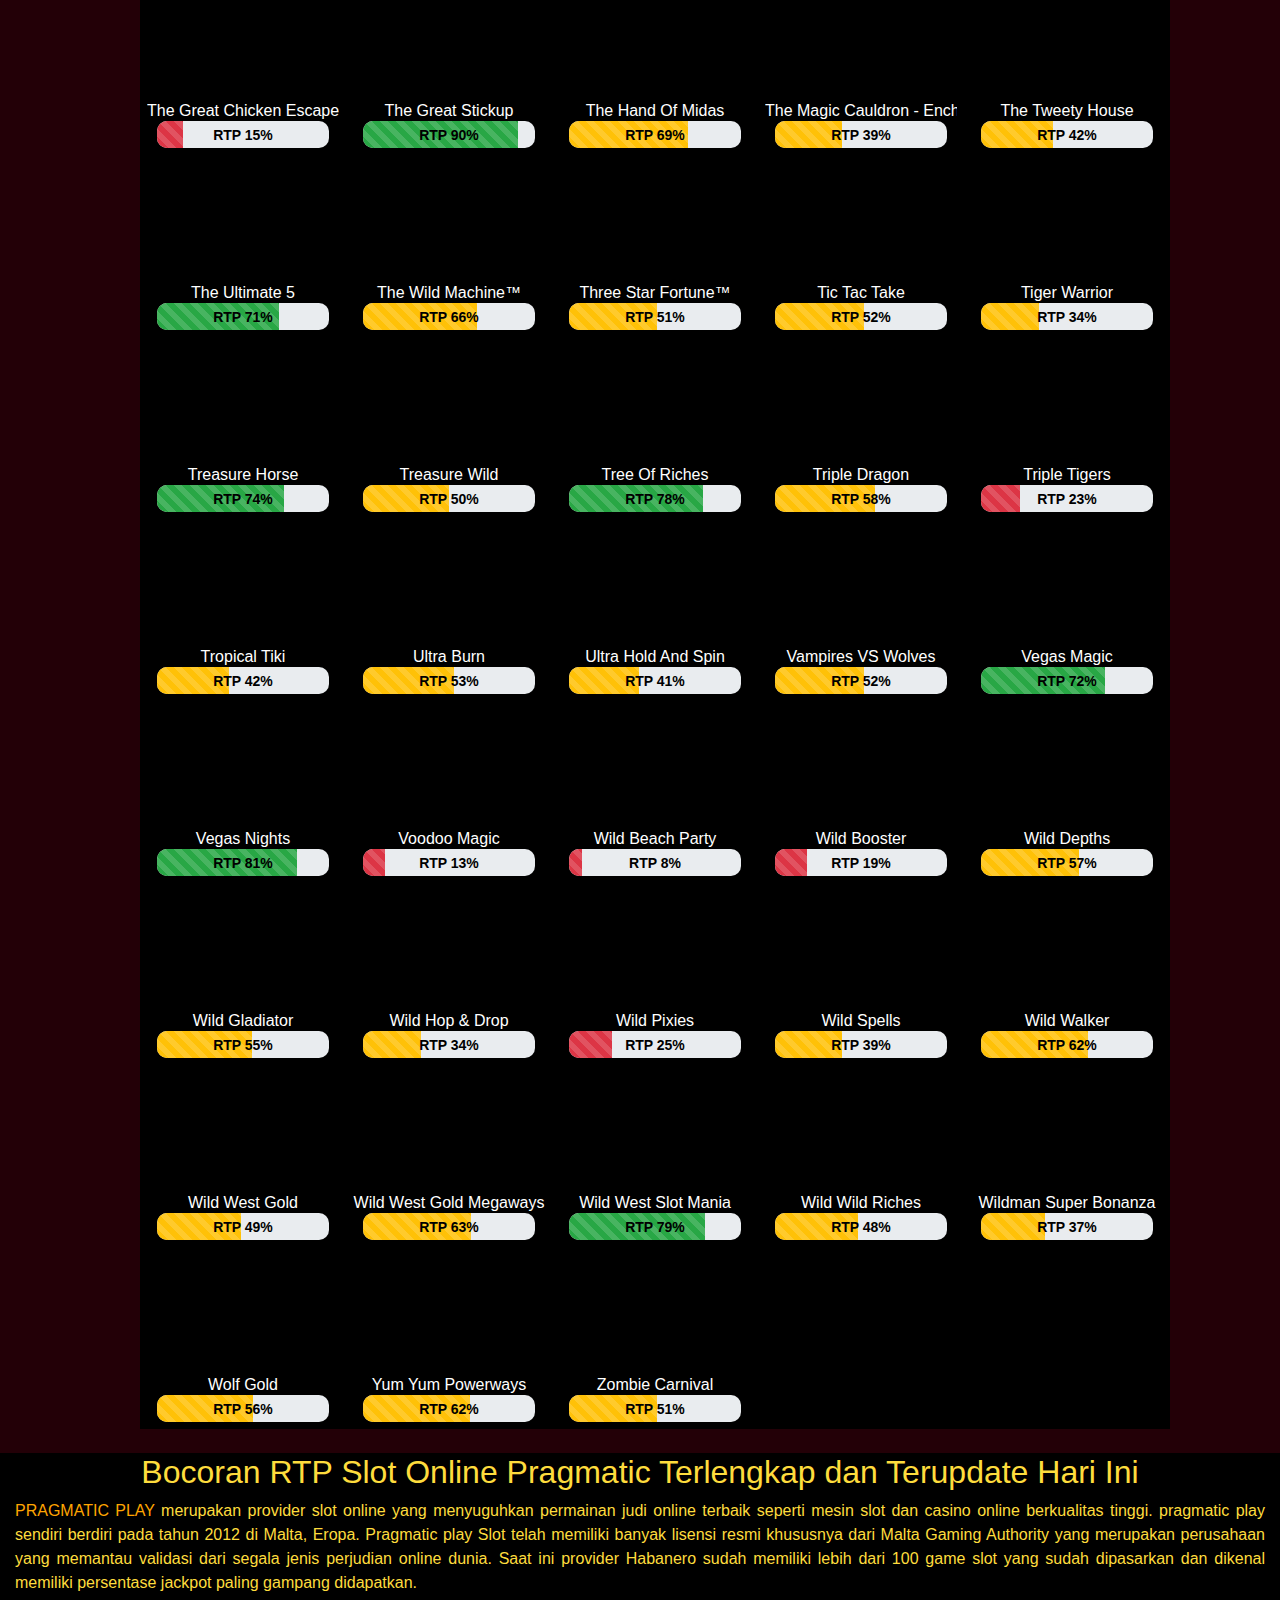
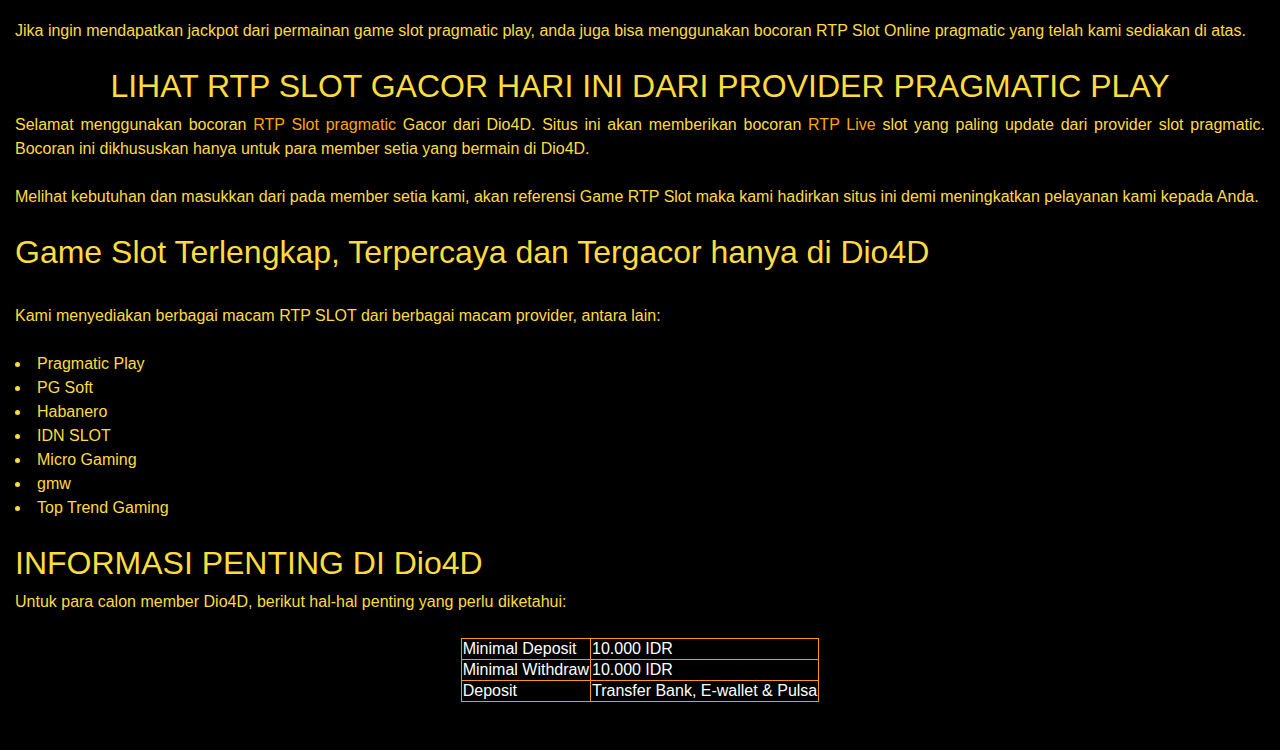
==== commit 654b20d8: "Update index.html" ====
--- a/index.html
+++ b/index.html
@@ -88,7 +88,7 @@
                         </a>
                     </li>
                     <li>
-                        <a class="btn-provider" href="https://nataliagultom.github.io/Home/idn.html">
+                        <a class="btn-provider" href="https://nataliagultom.github.io/Home/idnslot.html">
                             <img style="width: auto; height: 50px" src="https://i.postimg.cc/DzNPyYY1/idn.png" alt="RTP LIVE IDN">
                             <p class="long">IDN SLOT</p>
                             <p class="short">IDN</p>
@@ -107,8 +107,8 @@
                         </a>
                     </li>
                     <li>
-                        <a class="btn-provider" href="./MicroGaming">
-                            <img style="width: auto; height: 50px" src="https://i.postimg.cc/fyPNHsHJ/MICROGAMING.webp" alt="RTP LIVE JOKER123">
+                        <a class="btn-provider" href="https://nataliagultom.github.io/Home/micro.html">
+                            <img style="width: auto; height: 50px" src="https://i.postimg.cc/fyPNHsHJ/MICROGAMING.webp" alt="RTP LIVE MICROGAMING">
                             <p class="long">MicroGaming</p>
                             <p class="short">MG</p>
                         </a>
@@ -120,21 +120,21 @@
             <div class="slot-sidebar">
                 <ul class="slot-sidebar-nav">
                     <li>
-                        <a class="btn-provider" href="./TTG">
+                        <a class="btn-provider" href="https://nataliagultom.github.io/Home/toptrend.html">
                             <img style="width: auto; height: 50px" src="https://i.postimg.cc/cJDhVJS1/ttg.png" alt="RTP LIVE SPADEGAMING">
                             <p class="long">TOP TREND</p>
                             <p class="short">TTG</p>
                         </a>
                     </li>
                     <li>
-                        <a class="btn-provider" href="./habanero">
+                        <a class="btn-provider" href="https://nataliagultom.github.io/Home/hanero.html">
                             <img style="width: auto; height: 50px" src="https://i.postimg.cc/sXsB9Y8v/habanero.png" alt="RTP LIVE HABANERO">
                             <p class="long">Habanero</p>
                             <p class="short">HB</p>
                         </a>
                     </li>
                     <li>
-                        <a class="btn-provider" href="./GMW">
+                        <a class="btn-provider" href="https://nataliagultom.github.io/Home/gmw.html">
                             <img style="width: auto; height: 50px" src="https://i.postimg.cc/B6bjVSS0/GMW.png" alt="RTP LIVE MICROGAMING">
                             <p class="long">GMW</p>
                             <p class="short">GMW</p>
